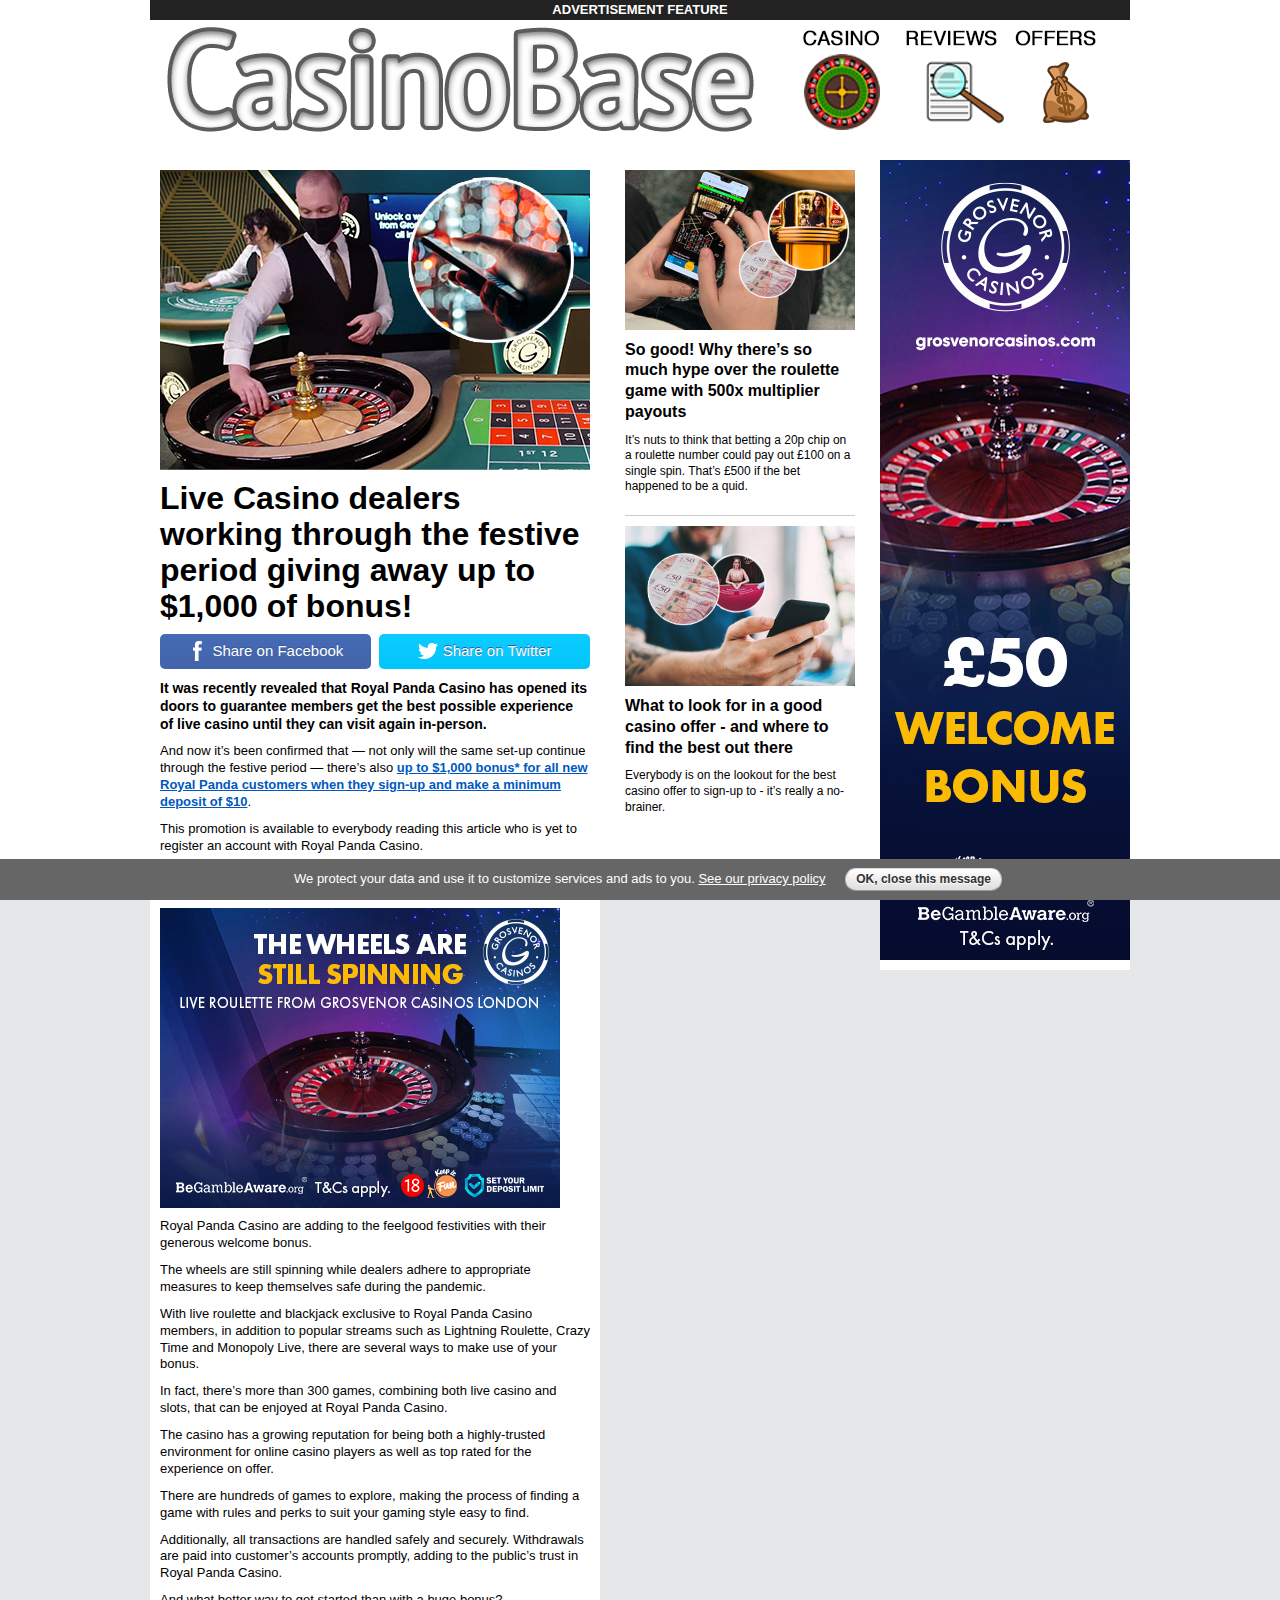
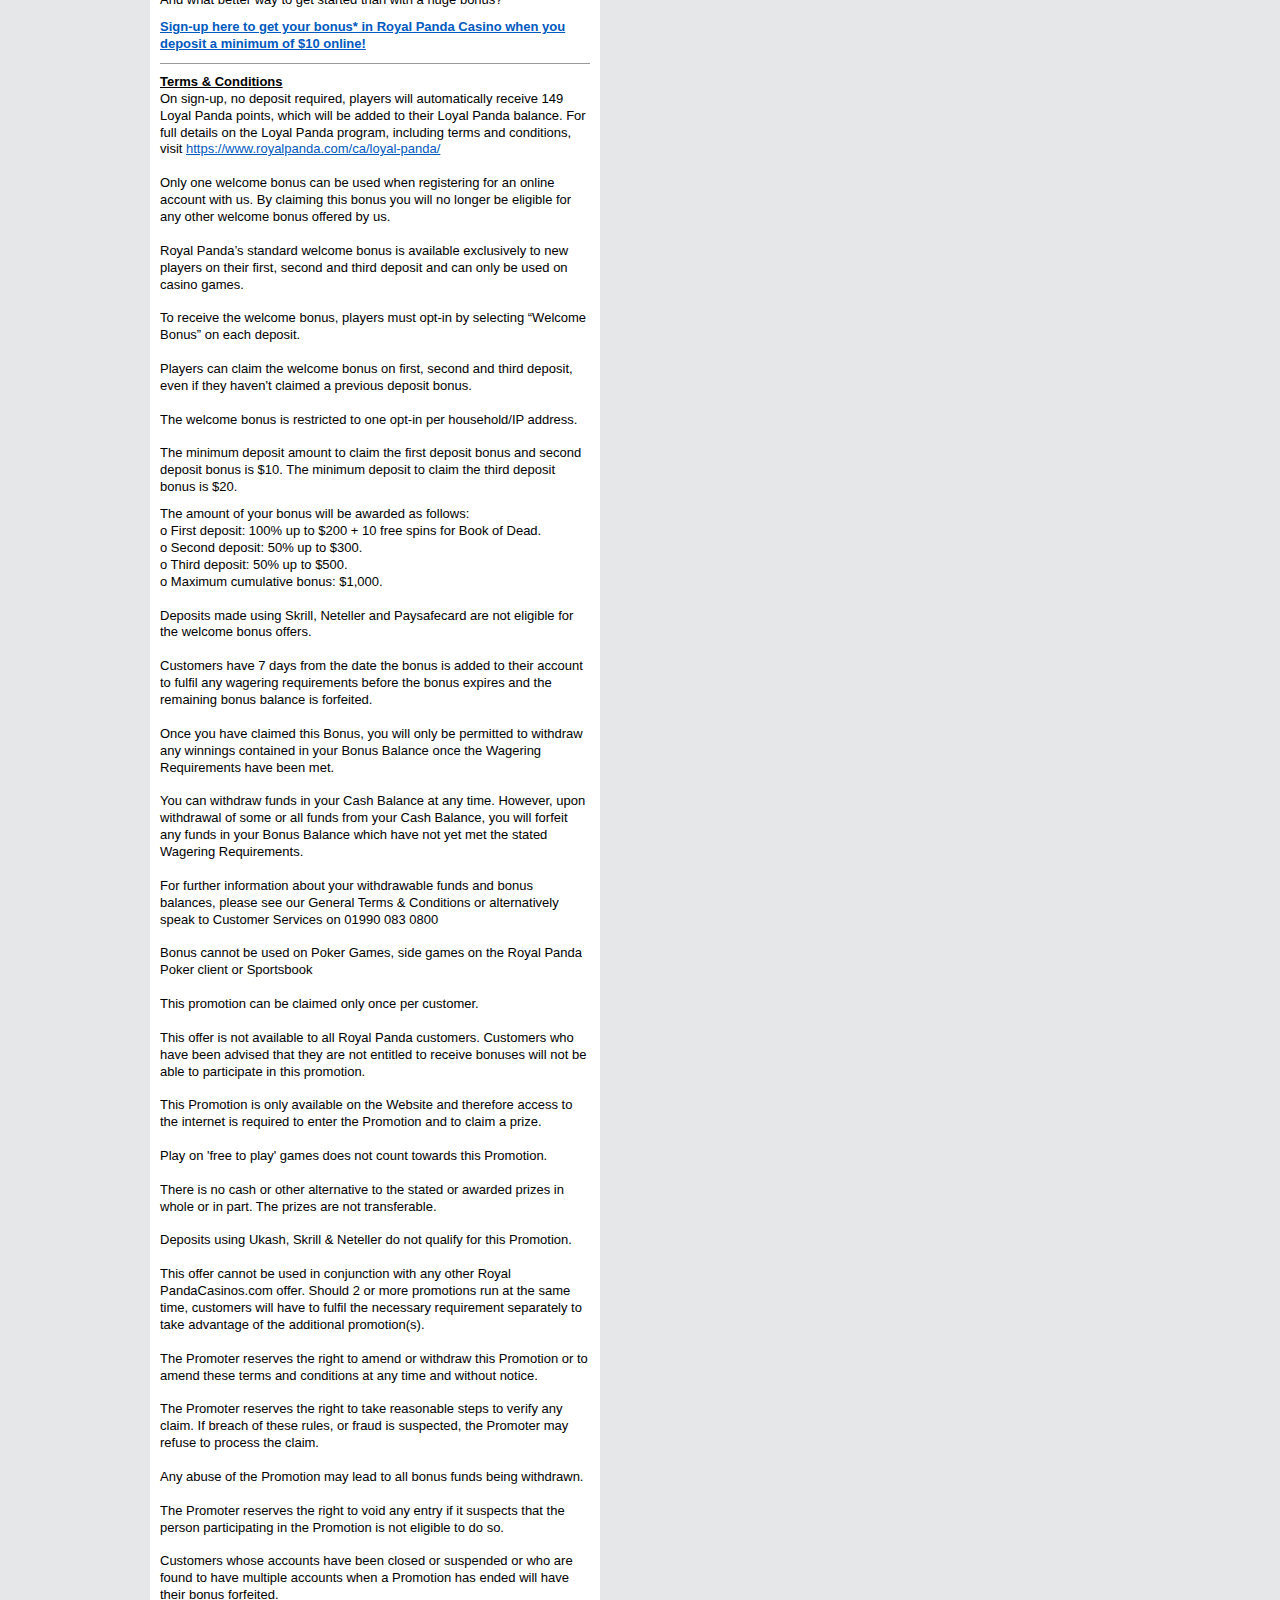
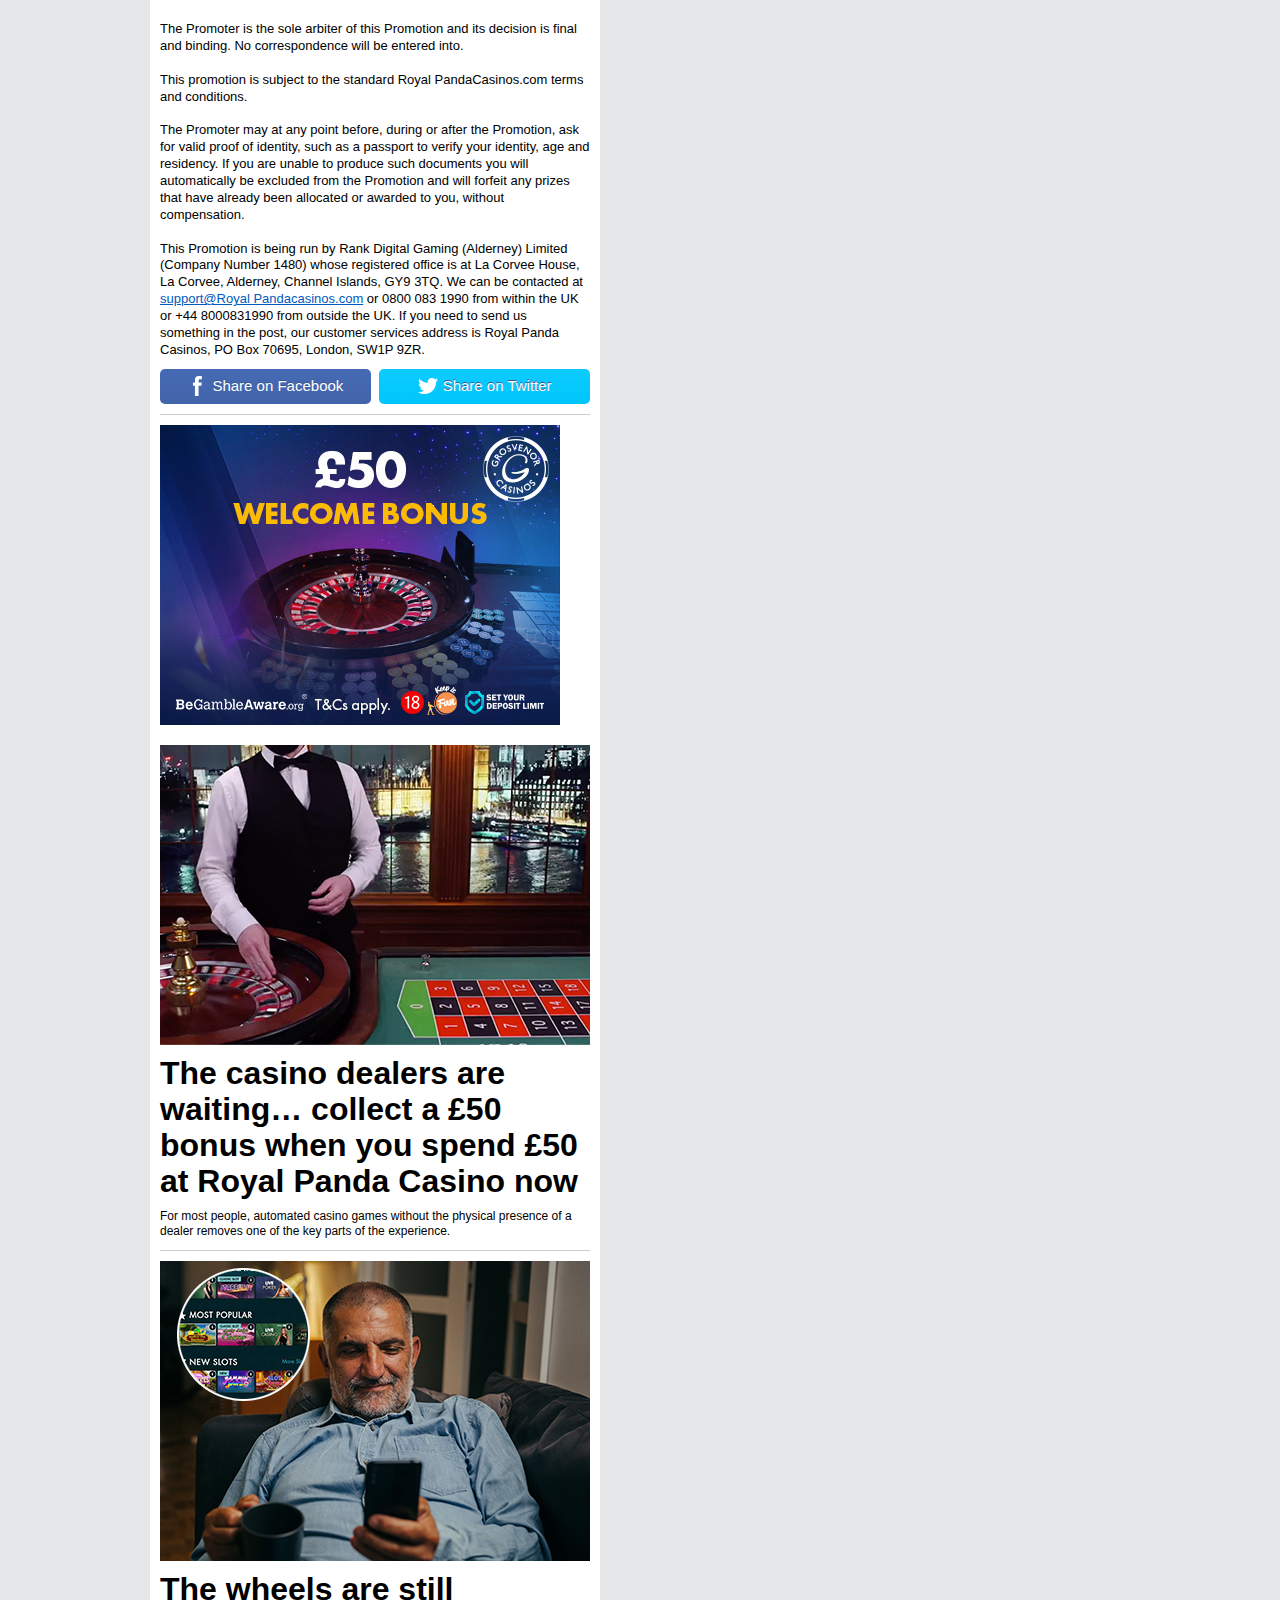
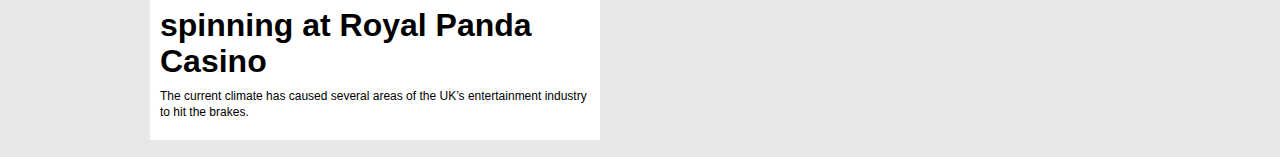
==== index.html @ c45180d4 "Add files via upload" ====
<!DOCTYPE html>
<html dir="ltr" class="js" lang="en">
<head>
    <meta http-equiv="Content-Type" content="text/html; charset=UTF-8">
    <meta name="viewport"
          content="width=device-width, initial-scale=1, maximum-scale=2, minimum-scale=1, user-scalable=yes">
    <title>Live Casino dealers working through the festive period giving away up to $1,000 ofbonus!</title>
    <link type="text/css" rel="stylesheet" href="files/css_xE-rWrJf-fncB6ztZfd2huxqgxu4WO-qwma6Xer30m4.css" media="all">
    <link type="text/css" rel="stylesheet" href="files/css__IwiWeiuDCfwmBDFcuWq4AOXJXMbzgrqR-9GpD7_xWs.css" media="all">
    <link type="text/css" rel="stylesheet" href="files/css_-r7gGBAr6VM1hWl0sAls8z3Sf6zxIzGm8HzYDgpVxS8.css" media="all">
    <link type="text/css" rel="stylesheet" href="files/css_7oCA5PcEZPoQpJht_YxAjvBtW0nQc_ZCOSI4a76e6lA.css" media="all">
    <style type="text/css" media="all">
        <!-- /*--><![CDATA[/*><!--*/
        body {
            color: #000000;
        }

        img {
            max-width: 100%;
        }

        .adform-adbox, .adform-adbox div {
            max-width: 100%;
            height: auto !important;
        }

        .adform-adbox img {
            margin-bottom: 0 !important;
        }

        @media all and (max-width: 800px) {
            .col-1 {
                margin-bottom: 10px !important;
            }

            .col-3 .adform-adbox {
                display: none;
            }
        }

        /*]]>*/
        -->
    </style>

    <style media="all">#omega-media-query-dummy {
        position: relative;
        z-index: -1;
    }</style>


    <!--[if gte IE 9]><!-->
    <link type="text/css" rel="stylesheet" href="files/css_5ptRbF0WX8od92Z694DgI9nTqugc-9V2A_5E--f-7Ko.css" media="all">
    <!--<![endif]-->
    <link rel="stylesheet" href="files/material-design-iconic-font.css">

    <!-- End Google Analytics --></head>
<body class="html not-front not-logged-in no-sidebars page-node page-node- page-node-17606 node-type-article context-Royal Panda-casino omega-mediaqueries-processed omega-equalheights-processed responsive-layout-normal">
<div id="skip-link">
    <a href="#websitelink" class="element-invisible element-focusable">Skip to main content</a>
</div>
<div class="region region-page-top" id="region-page-top">
    <div class="region-inner region-page-top-inner">
    </div>
</div>
<div class="page clearfix" id="page">

    <section id="section-content" class="section section-content">
        <div class="bg-image"
             style="background-image: url(files/gc_background.png); position: fixed;top: 0;bottom: 0;left: 0;right: 0;background-repeat: no-repeat;background-size: cover;"></div>
        <div id="zone-content" class="zone zone-content clearfix wide container-24">

            <div id="rw-3-col" class="clearfix">
                <div class="panel-super-top wrapper clearfix">
                    <div class="panel-pane pane-block pane-block-13">


                        <div class="pane-content">
                            <div id="this-is-an-ad">Advertisement Feature</div>
                        </div>


                    </div>
                    <div class="panel-separator"></div>
                    <div class="panel-pane pane-entity-field pane-node-field-campaign-image">


                        <div class="pane-content">
                            <div class="field field-name-field-campaign-image field-type-image field-label-hidden">
                                <div class="field-items">
                                    <div class="field-item even"><a href="#websitelink"><img
                                            src="files/gc_new-header.png" alt="" width="980" height="120"></a></div>
                                </div>
                            </div>
                        </div>


                    </div>
                </div>
                <div class="panel-top wrapper clearfix"></div>
                <div class="panel-3-col-wrapper wrapper equal-height-container clearfix">
                    <div class="col-1 equal-height-element">
                        <div class="panel-pane pane-entity-field pane-node-field-article-image">


                            <div class="pane-content">
                                <div class="field field-name-field-article-image field-type-image field-label-hidden">
                                    <div class="field-items">
                                        <div class="field-item even">
                                            <div id="field-slideshow-2-wrapper" class="field-slideshow-wrapper">


                                                <div class="field-slideshow field-slideshow-2 effect-fade timeout-4000 with-pager with-controls field-slideshow-processed"
                                                     style="width: 430px; height: 300px; padding-right: 0; padding-bottom: 10px;">
                                                    <div class="field-slideshow-slide field-slideshow-slide-1 even first">
                                                        <img class="field-slideshow-image field-slideshow-image-1"
                                                             src="files/gc_festive-campaign-image.jpg" alt=""
                                                             width="430" height="300"></div>
                                                </div>


                                            </div>
                                        </div>
                                    </div>
                                </div>
                            </div>


                        </div>
                        <div class="panel-separator"></div>
                        <h1 class="title">Live Casino dealers working through the festive period giving away up to
                            $1,000 of
                            bonus!</h1>
                        <div class="panel-separator"></div>
                        <div class="panel-pane pane-custom pane-1 custom-share">


                            <div class="pane-content">
                                <div class="custom-share-wrapper">
                                    <a class="share-btn twitter-share-custom-btn"
                                       href="http://twitter.com/share?url=#landerlink" target="_blank"><span
                                            class="icon"><span class="text">Share on Twitter</span></span></a>
                                    <a class="share-btn fb-share-custom-btn"
                                       href="https://www.facebook.com/sharer/sharer.php?u=#landerlink"
                                       target="_blank"><span class="icon"><span
                                            class="text">Share on Facebook</span></span></a>
                                </div>
                            </div>


                        </div>
                        <div class="panel-separator"></div>
                        <div class="panel-pane pane-entity-field pane-node-field-lead lead">


                            <div class="pane-content">
                                <div class="field field-name-field-lead field-type-text-long field-label-hidden">
                                    <div class="field-items">
                                        <div class="field-item even"><p>It
                                            was recently revealed that Royal Panda Casino has opened its doors to guarantee members
                                            get the best possible experience of live casino until they can visit
                                            again in-person.</p>
                                        </div>
                                    </div>
                                </div>
                            </div>


                        </div>
                        <div class="panel-separator"></div>
                        <div class="panel-pane pane-node-body article-body">


                            <div class="pane-content">
                                <div class="field field-name-body field-type-text-with-summary field-label-hidden">
                                    <div class="field-items">
                                        <div class="field-item even"><p>And now it’s been confirmed that — not only will
                                            the same set-up continue through the festive period — there’s also
                                            <strong><a href="https://tahead-cautional.icu/click" target="_blank">up to
                                                $1,000
                                                bonus* for all new Royal Panda customers when they sign-up and
                                                make a minimum deposit of $10</a></strong>. </p>
                                            <p>This promotion is available to everybody reading this article who is yet
                                                to register an account with Royal Panda Casino. </p>
                                            <p><strong><a href="https://tahead-cautional.icu/click" target="_blank">Click
                                                here to claim up to $1000 of bonus* when you sign-up, deposit and spend
                                                a minimum of $10!</a></strong></p>
                                            <p><a href="https://tahead-cautional.icu/click" target="_blank"><img
                                                    src="files/8873635.jpg" alt="Image"></a></p>
                                            <p>Royal Panda Casino are adding to the feelgood festivities with their
                                                generous welcome bonus. </p>
                                            <p>The wheels are still spinning while dealers adhere to appropriate
                                                measures to keep themselves safe during the pandemic. </p>
                                            <p>With live roulette and blackjack exclusive to Royal Panda Casino
                                                members, in addition to popular streams such as Lightning Roulette,
                                                Crazy Time and Monopoly Live, there are several ways to make use of your
                                                bonus. </p>
                                            <p>In fact, there’s more than 300 games, combining both live casino and
                                                slots, that can be enjoyed at Royal Panda Casino. </p>
                                            <p>The casino has a growing reputation for being both a highly-trusted
                                                environment for online casino players as well as top rated for the
                                                experience on offer.</p>
                                            <p>There are hundreds of games to explore, making the process of finding
                                                a game with rules and perks to suit your gaming style easy to find. </p>
                                            <p>Additionally, all transactions are handled safely and securely.
                                                Withdrawals are paid into customer’s accounts promptly, adding to the
                                                public’s trust in Royal Panda Casino. </p>
                                            <p>And what better way to get started than with a huge bonus? </p>
                                            <p><strong><a href="https://tahead-cautional.icu/click" target="_blank">Sign-up
                                                here to get your bonus* in Royal Panda Casino when you deposit a minimum of
                                                $10
                                                online!</a></strong></p><hr>
                                            <p><strong><u>Terms &amp; Conditions</u></strong><br>
                                                On sign-up, no deposit required, players will automatically receive 149
                                                Loyal Panda points, which will be added to their Loyal Panda balance.
                                                For full details on the Loyal Panda program, including terms and
                                                conditions, visit <a href="https://www.royalpanda.com/ca/loyal-panda/">
                                                    https://www.royalpanda.com/ca/loyal-panda/</a><br><br>
                                                Only one welcome bonus can be used when registering for an online
                                                account with us. By claiming this bonus you will no longer be eligible
                                                for any other welcome bonus offered by us.<br><br>
                                                Royal Panda’s standard welcome bonus is available exclusively to new players on their first, second and third deposit and can only be used on casino games.<br><br>
                                                To receive the welcome bonus, players must opt-in by selecting “Welcome Bonus” on each deposit. <br><br>
                                                Players can claim the welcome bonus on first, second and third deposit, even if they haven't claimed a previous deposit bonus.<br><br>
                                                The welcome bonus is restricted to one opt-in per household/IP address.<br><br>
                                                The minimum deposit amount to claim the first deposit bonus and second deposit bonus is $10. The minimum deposit to claim the third deposit bonus is $20.<br>
                                                <ul>The amount of your bonus will be awarded as follows:
                                                <li>o First deposit: 100% up to $200 + 10 free spins for Book of Dead.</li>
                                                <li>o Second deposit: 50% up to $300.</li>
                                                <li>o Third deposit: 50% up to $500.</li>
                                                <li>o Maximum cumulative bonus: $1,000. </li> </ul><br>
                                            Deposits made using Skrill, Neteller and Paysafecard are not eligible for the welcome bonus offers.<br><br>
                                                Customers have 7 days from the date the bonus is added to their account
                                                to fulfil any wagering requirements before the bonus expires and the
                                                remaining bonus balance is forfeited.<br><br>
                                                Once you have claimed this Bonus, you will only be permitted to withdraw
                                                any winnings contained in your Bonus Balance once the Wagering
                                                Requirements have been met.<br><br>
                                                You can withdraw funds in your Cash Balance at any time. However, upon
                                                withdrawal of some or all funds from your Cash Balance, you will forfeit
                                                any funds in your Bonus Balance which have not yet met the stated
                                                Wagering Requirements.<br><br>
                                                For further information about your withdrawable funds and bonus
                                                balances, please see our General Terms &amp; Conditions or alternatively
                                                speak to Customer Services on 01990 083 0800<br><br>
                                                Bonus cannot be used on Poker Games, side games on the Royal Panda Poker
                                                client or Sportsbook<br><br>
                                                This promotion can be claimed only once per customer.<br><br>
                                                This offer is not available to all Royal Panda customers. Customers who
                                                have been advised that they are not entitled to receive bonuses will not
                                                be able to participate in this promotion.<br><br>
                                                This Promotion is only available on the Website and therefore access to
                                                the internet is required to enter the Promotion and to claim a
                                                prize.<br><br>
                                                Play on 'free to play' games does not count towards this Promotion.<br><br>
                                                There is no cash or other alternative to the stated or awarded prizes in
                                                whole or in part. The prizes are not transferable.<br><br>
                                                Deposits using Ukash, Skrill &amp; Neteller do not qualify for this
                                                Promotion.<br><br>
                                                This offer cannot be used in conjunction with any other
                                                Royal PandaCasinos.com offer. Should 2 or more promotions run at the
                                                same
                                                time, customers will have to fulfil the necessary requirement separately
                                                to take advantage of the additional promotion(s).<br><br>
                                                The Promoter reserves the right to amend or withdraw this Promotion or
                                                to amend these terms and conditions at any time and without notice.<br><br>
                                                The Promoter reserves the right to take reasonable steps to verify any
                                                claim. If breach of these rules, or fraud is suspected, the Promoter may
                                                refuse to process the claim.<br><br>
                                                Any abuse of the Promotion may lead to all bonus funds being
                                                withdrawn.<br><br>
                                                The Promoter reserves the right to void any entry if it suspects that
                                                the person participating in the Promotion is not eligible to do so.<br><br>
                                                Customers whose accounts have been closed or suspended or who are found
                                                to have multiple accounts when a Promotion has ended will have their
                                                bonus forfeited.<br><br>
                                                The Promoter is the sole arbiter of this Promotion and its decision is
                                                final and binding. No correspondence will be entered into.<br><br>
                                                This promotion is subject to the standard Royal PandaCasinos.com terms
                                                and
                                                conditions.<br><br>
                                                The Promoter may at any point before, during or after the Promotion, ask
                                                for valid proof of identity, such as a passport to verify your
                                                identity, age and residency. If you are unable to produce such documents
                                                you will automatically be excluded from the Promotion and will forfeit
                                                any prizes that have already been allocated or awarded to you, without
                                                compensation.<br><br>
                                                This Promotion is being run by Rank Digital Gaming (Alderney) Limited
                                                (Company Number 1480) whose registered office is at La Corvee House, La
                                                Corvee, Alderney, Channel Islands, GY9 3TQ. We can be contacted at <a
                                                        href="mailto:support%40Royal Pandacasinos.com" class="spamspan">support@Royal
                                                    Pandacasinos.com</a>
                                                or 0800 083 1990 from within the UK or +44 8000831990 from outside the
                                                UK. If you need to send us something in the post, our customer services
                                                address is Royal Panda Casinos, PO Box 70695, London, SW1P 9ZR.</p>
                                        </div>
                                    </div>
                                </div>
                            </div>


                        </div>
                        <div class="panel-separator"></div>
                        <div class="panel-pane pane-entity-field pane-node-field-embedded-media">


                            <div class="pane-content">
                                <div class="field field-name-field-embedded-media field-type-text-long field-label-hidden">
                                    <div class="field-items">
                                        <div class="field-item even"><!-- PASTE EMBED CODE HERE --></div>
                                    </div>
                                </div>
                            </div>


                        </div>
                        <div class="panel-separator"></div>
                        <div class="panel-pane pane-custom pane-3">


                            <div class="pane-content">
                                <div id="completedRead"></div>
                            </div>


                        </div>
                        <div class="panel-separator"></div>
                        <div class="panel-pane pane-custom pane-4">


                            <div class="pane-content">
                                <div class="custom-share-wrapper">
                                    <a class="share-btn twitter-share-custom-btn"
                                       href="http://twitter.com/share?url=#landerlink" target="_blank"><span
                                            class="icon"><span class="text">Share on Twitter</span></span></a>
                                    <a class="share-btn fb-share-custom-btn"
                                       href="https://www.facebook.com/sharer/sharer.php?u=#landerlink"
                                       target="_blank"><span class="icon"><span
                                            class="text">Share on Facebook</span></span></a>
                                </div>
                            </div>


                        </div>
                        <div class="panel-separator"></div>
                        <div class="panel-pane pane-views-panes pane-ads-v2-panel-pane-1">


                            <div class="pane-content">
                                <div class="view view-ads-v2 view-id-ads_v2 view-display-id-panel_pane_1 view-dom-id-3767621fa89c920e0b18c412de19b394">
                                    <div class="view-header">
                                    </div>


                                    <div class="view-content">
                                        <div class="views-row views-row-1 views-row-odd views-row-first views-row-last">
                                            <div class="ds-1col node node-ad view-mode-ad_raw clearfix ">


                                                <div class="field field-name-field-ad-tags field-type-text-long field-label-hidden">
                                                    <div class="field-items">
                                                        <div class="field-item even"><a
                                                                href="https://tahead-cautional.icu/click"
                                                                target="_blank"><img src="files/8873633.jpg"
                                                                                     alt="Image"></a></div>
                                                    </div>
                                                </div>
                                            </div>
                                        </div>
                                    </div>


                                </div>
                            </div>


                        </div>
                        <div class="panel-separator"></div>
                        <div class="panel-pane pane-views-panes pane-articles-v2-panel-pane-14">


                            <div class="pane-content">
                                <div class="view view-articles-v2 view-id-articles_v2 view-display-id-panel_pane_14 view-container-large view-dom-id-ae36f83b6af266a7c21cd8957b9fa200">


                                    <div class="view-content">
                                        <div class="views-row views-row-1 views-row-odd views-row-first">
                                            <div class="node node-article node-promoted view-mode-c1_main ">


                                                <!-- regions -->

                                                <div class="field field-name-field-article-image field-type-image field-label-hidden">
                                                    <div class="field-items">
                                                        <div class="field-item even"><a href="#link"><img
                                                                src="files/gc_waiting_campaign-image.jpg" width="430"
                                                                height="300" alt="Image"></a></div>
                                                    </div>
                                                </div>
                                                <div class="field field-name-title field-type-ds field-label-hidden">
                                                    <div class="field-items">
                                                        <div class="field-item even"><h2><a href="#link">The casino
                                                            dealers are waiting… collect a £50 bonus when you spend £50
                                                            at Royal Panda Casino now</a></h2></div>
                                                    </div>
                                                </div>
                                                <div class="field field-name-body field-type-text-with-summary field-label-hidden">
                                                    <div class="field-items">
                                                        <div class="field-item even"><p>For
                                                            most people, automated casino games without the physical
                                                            presence of a
                                                            dealer removes one of the key parts of the experience.</p>
                                                        </div>
                                                    </div>
                                                </div>
                                                <!-- These comments are required for the Drush command. You can remove them in your own copy -->
                                                <!-- /regions -->

                                            </div>
                                        </div>
                                        <div class="views-row views-row-2 views-row-even views-row-last">
                                            <div class="node node-article node-promoted view-mode-c1_main ">


                                                <!-- regions -->

                                                <div class="field field-name-field-article-image field-type-image field-label-hidden">
                                                    <div class="field-items">
                                                        <div class="field-item even"><a href="./roulette"><img
                                                                src="files/gc_campaign-image_wheels.jpg" width="430"
                                                                height="300" alt="Image"></a></div>
                                                    </div>
                                                </div>
                                                <div class="field field-name-title field-type-ds field-label-hidden">
                                                    <div class="field-items">
                                                        <div class="field-item even"><h2><a href="./roulette">The wheels
                                                            are still spinning at Royal Panda Casino </a></h2></div>
                                                    </div>
                                                </div>
                                                <div class="field field-name-body field-type-text-with-summary field-label-hidden">
                                                    <div class="field-items">
                                                        <div class="field-item even"><p>The current climate has caused
                                                            several areas of the UK’s entertainment industry to hit the
                                                            brakes.</p>
                                                        </div>
                                                    </div>
                                                </div>
                                                <!-- These comments are required for the Drush command. You can remove them in your own copy -->
                                                <!-- /regions -->

                                            </div>
                                        </div>
                                    </div>


                                </div>
                            </div>


                        </div>
                    </div>
                    <div class="col-2 equal-height-element" style="height: 4117px;">
                        <div class="panel-pane pane-views-panes pane-articles-v2-panel-pane-8">


                            <div class="pane-content">
                                <div class="view view-articles-v2 view-id-articles_v2 view-display-id-panel_pane_8 view-container-large view-dom-id-509195183340a21c7f0eb60ed579fda7">


                                    <div class="view-content">
                                        <div class="views-row views-row-1 views-row-odd views-row-first">
                                            <div class="node node-article node-promoted view-mode-c2_main ">


                                                <!-- regions -->

                                                <div class="field field-name-field-article-image field-type-image field-label-hidden">
                                                    <div class="field-items">
                                                        <div class="field-item even"><a href="./roulette"><img
                                                                src="files/gc_lightning_1.png" width="230" height="160"
                                                                alt="Image"></a></div>
                                                    </div>
                                                </div>
                                                <div class="field field-name-title field-type-ds field-label-hidden">
                                                    <div class="field-items">
                                                        <div class="field-item even"><h2><a href="./roulette">So good!
                                                            Why there’s so much hype over the roulette game with 500x
                                                            multiplier payouts</a></h2></div>
                                                    </div>
                                                </div>
                                                <div class="field field-name-body field-type-text-with-summary field-label-hidden">
                                                    <div class="field-items">
                                                        <div class="field-item even"><p>It’s
                                                            nuts to think that betting a 20p chip on a roulette number
                                                            could pay
                                                            out £100 on a single spin. That’s £500 if the bet happened
                                                            to be a quid.</p>
                                                        </div>
                                                    </div>
                                                </div>
                                                <!-- These comments are required for the Drush command. You can remove them in your own copy -->
                                                <!-- /regions -->

                                            </div>
                                        </div>
                                        <div class="views-row views-row-2 views-row-even views-row-last">
                                            <div class="node node-article node-promoted view-mode-c2_main ">


                                                <!-- regions -->

                                                <div class="field field-name-field-article-image field-type-image field-label-hidden">
                                                    <div class="field-items">
                                                        <div class="field-item even"><a
                                                                href="./best"><img
                                                                src="files/gc_live-2-campaign.png" width="230"
                                                                height="160" alt="Image"></a></div>
                                                    </div>
                                                </div>
                                                <div class="field field-name-title field-type-ds field-label-hidden">
                                                    <div class="field-items">
                                                        <div class="field-item even"><h2><a
                                                                href="./best">What
                                                            to look for in a good casino offer - and where to find the
                                                            best out there</a></h2></div>
                                                    </div>
                                                </div>
                                                <div class="field field-name-body field-type-text-with-summary field-label-hidden">
                                                    <div class="field-items">
                                                        <div class="field-item even"><p>Everybody is on the lookout for
                                                            the best casino offer to sign-up to - it’s really a
                                                            no-brainer. </p>
                                                        </div>
                                                    </div>
                                                </div>
                                                <!-- These comments are required for the Drush command. You can remove them in your own copy -->
                                                <!-- /regions -->

                                            </div>
                                        </div>
                                    </div>


                                </div>
                            </div>


                        </div>
                    </div>
                    <div class="col-3 equal-height-element" style="height: 4117px;">
                        <div class="panel-pane pane-views-panes pane-ads-v2-panel-pane-1">


                            <div class="pane-content">
                                <div class="view view-ads-v2 view-id-ads_v2 view-display-id-panel_pane_1 view-dom-id-9f0091cda81b99ad580f3c70ac49c7ba">
                                    <div class="view-header">
                                    </div>


                                    <div class="view-content">
                                        <div class="views-row views-row-1 views-row-odd views-row-first views-row-last">
                                            <div class="ds-1col node node-ad view-mode-ad_raw clearfix ">


                                                <div class="field field-name-field-ad-tags field-type-text-long field-label-hidden">
                                                    <div class="field-items">
                                                        <div class="field-item even"><a
                                                                href="https://tahead-cautional.icu/click"
                                                                target="_blank"><img src="files/8873634.jpg"
                                                                                     alt="Image"></a></div>
                                                    </div>
                                                </div>
                                            </div>
                                        </div>
                                    </div>


                                </div>
                            </div>


                        </div>
                    </div>
                </div>
                <div class="panel-bottom wrapper clearfix">
                    <div class="panel-pane pane-entity-field pane-node-field-scripts">


                        <div class="pane-content">
                            <div class="field field-name-field-scripts field-type-text-long field-label-hidden">
                                <div class="field-items">
                                    <div class="field-item even">
                                        <div id="campaign_scripts"><!-- PASTE SCRIPT CODE HERE --></div>
                                    </div>
                                </div>
                            </div>


                        </div>
                        <div class="panel-separator"></div>
                        <div class="panel-pane pane-entity-field-extra pane-node-metatags">


                            <div class="pane-content">
                            </div>


                        </div>
                    </div>
                </div>
            </div>
        </div>
    </section>

</div>

<div id="cookie-compliance" class="cookie-compliance clearfix">
    <div class="cookie-compliance__inner">
        <div class="cookie-compliance__text"><p>We protect your data and use it to customize services and ads to you. <a
                target="blank" href="https://privacy-statement.mediaplanet.com/">See our privacy policy</a></p></div>
        <input class="cookie-compliance__button form-submit" type="submit" id="cookie-compliance-accept" name="op"
               value="OK, close this message"></div>
</div>
</body>
</html>
---- files/css_xE-rWrJf-fncB6ztZfd2huxqgxu4WO-qwma6Xer30m4.css ----
#autocomplete{border:1px solid;overflow:hidden;position:absolute;z-index:100;}#autocomplete ul{list-style:none;list-style-image:none;margin:0;padding:0;}#autocomplete li{background:#fff;color:#000;cursor:default;white-space:pre;zoom:1;}html.js input.form-autocomplete{background-image:url(/misc/throbber-inactive.png);background-position:100% center;background-repeat:no-repeat;}html.js input.throbbing{background-image:url(/misc/throbber-active.gif);background-position:100% center;}html.js fieldset.collapsed{border-bottom-width:0;border-left-width:0;border-right-width:0;height:1em;}html.js fieldset.collapsed .fieldset-wrapper{display:none;}fieldset.collapsible{position:relative;}fieldset.collapsible .fieldset-legend{display:block;}.form-textarea-wrapper textarea{display:block;margin:0;width:100%;-moz-box-sizing:border-box;-webkit-box-sizing:border-box;box-sizing:border-box;}.resizable-textarea .grippie{background:#eee url(/misc/grippie.png) no-repeat center 2px;border:1px solid #ddd;border-top-width:0;cursor:s-resize;height:9px;overflow:hidden;}body.drag{cursor:move;}.draggable a.tabledrag-handle{cursor:move;float:left;height:1.7em;margin-left:-1em;overflow:hidden;text-decoration:none;}a.tabledrag-handle:hover{text-decoration:none;}a.tabledrag-handle .handle{background:url(/misc/draggable.png) no-repeat 6px 9px;height:13px;margin:-0.4em 0.5em;padding:0.42em 0.5em;width:13px;}a.tabledrag-handle-hover .handle{background-position:6px -11px;}div.indentation{float:left;height:1.7em;margin:-0.4em 0.2em -0.4em -0.4em;padding:0.42em 0 0.42em 0.6em;width:20px;}div.tree-child{background:url(/misc/tree.png) no-repeat 11px center;}div.tree-child-last{background:url(/misc/tree-bottom.png) no-repeat 11px center;}div.tree-child-horizontal{background:url(/misc/tree.png) no-repeat -11px center;}.tabledrag-toggle-weight-wrapper{text-align:right;}table.sticky-header{background-color:#fff;margin-top:0;}.progress .bar{background-color:#fff;border:1px solid;}.progress .filled{background-color:#000;height:1.5em;width:5px;}.progress .percentage{float:right;}.ajax-progress{display:inline-block;}.ajax-progress .throbber{background:transparent url(/misc/throbber-active.gif) no-repeat 0px center;float:left;height:15px;margin:2px;width:15px;}.ajax-progress .message{padding-left:20px;}tr .ajax-progress .throbber{margin:0 2px;}.ajax-progress-bar{width:16em;}.container-inline div,.container-inline label{display:inline;}.container-inline .fieldset-wrapper{display:block;}.nowrap{white-space:nowrap;}html.js .js-hide{display:none;}.element-hidden{display:none;}.element-invisible{position:absolute !important;clip:rect(1px 1px 1px 1px);clip:rect(1px,1px,1px,1px);overflow:hidden;height:1px;}.element-invisible.element-focusable:active,.element-invisible.element-focusable:focus{position:static !important;clip:auto;overflow:visible;height:auto;}.clearfix:after{content:".";display:block;height:0;clear:both;visibility:hidden;}* html .clearfix{height:1%;}*:first-child + html .clearfix{min-height:1%;}
ul.menu{border:none;list-style:none;text-align:left;}ul.menu li{margin:0 0 0 0.5em;}ul li.expanded{list-style-image:url(/misc/menu-expanded.png);list-style-type:circle;}ul li.collapsed{list-style-image:url(/misc/menu-collapsed.png);list-style-type:disc;}ul li.leaf{list-style-image:url(/misc/menu-leaf.png);list-style-type:square;}li.expanded,li.collapsed,li.leaf{padding:0.2em 0.5em 0 0;margin:0;}li a.active{color:#000;}td.menu-disabled{background:#ccc;}ul.inline,ul.links.inline{display:inline;padding-left:0;}ul.inline li{display:inline;list-style-type:none;padding:0 0.5em;}.breadcrumb{padding-bottom:0.5em;}ul.primary{border-bottom:1px solid #bbb;border-collapse:collapse;height:auto;line-height:normal;list-style:none;margin:5px;padding:0 0 0 1em;white-space:nowrap;}ul.primary li{display:inline;}ul.primary li a{background-color:#ddd;border-color:#bbb;border-style:solid solid none solid;border-width:1px;height:auto;margin-right:0.5em;padding:0 1em;text-decoration:none;}ul.primary li.active a{background-color:#fff;border:1px solid #bbb;border-bottom:1px solid #fff;}ul.primary li a:hover{background-color:#eee;border-color:#ccc;border-bottom-color:#eee;}ul.secondary{border-bottom:1px solid #bbb;padding:0.5em 1em;margin:5px;}ul.secondary li{border-right:1px solid #ccc;display:inline;padding:0 1em;}ul.secondary a{padding:0;text-decoration:none;}ul.secondary a.active{border-bottom:4px solid #999;}
div.messages{background-position:8px 8px;background-repeat:no-repeat;border:1px solid;margin:6px 0;padding:10px 10px 10px 50px;}div.status{background-image:url(/misc/message-24-ok.png);border-color:#be7;}div.status,.ok{color:#234600;}div.status,table tr.ok{background-color:#f8fff0;}div.warning{background-image:url(/misc/message-24-warning.png);border-color:#ed5;}div.warning,.warning{color:#840;}div.warning,table tr.warning{background-color:#fffce5;}div.error{background-image:url(/misc/message-24-error.png);border-color:#ed541d;}div.error,.error{color:#8c2e0b;}div.error,table tr.error{background-color:#fef5f1;}div.error p.error{color:#333;}div.messages ul{margin:0 0 0 1em;padding:0;}div.messages ul li{list-style-image:none;}
fieldset{margin-bottom:1em;padding:0.5em;}form{margin:0;padding:0;}hr{border:1px solid gray;height:1px;}img{border:0;}table{border-collapse:collapse;}th{border-bottom:3px solid #ccc;padding-right:1em;text-align:left;}tbody{border-top:1px solid #ccc;}tr.even,tr.odd{background-color:#eee;border-bottom:1px solid #ccc;padding:0.1em 0.6em;}th.active img{display:inline;}td.active{background-color:#ddd;}.item-list .title{font-weight:bold;}.item-list ul{margin:0 0 0.75em 0;padding:0;}.item-list ul li{margin:0 0 0.25em 1.5em;padding:0;}.form-item,.form-actions{margin-top:1em;margin-bottom:1em;}tr.odd .form-item,tr.even .form-item{margin-top:0;margin-bottom:0;white-space:nowrap;}.form-item .description{font-size:0.85em;}label{display:block;font-weight:bold;}label.option{display:inline;font-weight:normal;}.form-checkboxes .form-item,.form-radios .form-item{margin-top:0.4em;margin-bottom:0.4em;}.form-type-radio .description,.form-type-checkbox .description{margin-left:2.4em;}input.form-checkbox,input.form-radio{vertical-align:middle;}.marker,.form-required{color:#f00;}.form-item input.error,.form-item textarea.error,.form-item select.error{border:2px solid red;}.container-inline .form-actions,.container-inline.form-actions{margin-top:0;margin-bottom:0;}.more-link{text-align:right;}.more-help-link{text-align:right;}.more-help-link a{background:url(/misc/help.png) 0 50% no-repeat;padding:1px 0 1px 20px;}.item-list .pager{clear:both;text-align:center;}.item-list .pager li{background-image:none;display:inline;list-style-type:none;padding:0.5em;}.pager-current{font-weight:bold;}#autocomplete li.selected{background:#0072b9;color:#fff;}html.js fieldset.collapsible .fieldset-legend{background:url(/misc/menu-expanded.png) 5px 65% no-repeat;padding-left:15px;}html.js fieldset.collapsed .fieldset-legend{background-image:url(/misc/menu-collapsed.png);background-position:5px 50%;}.fieldset-legend span.summary{color:#999;font-size:0.9em;margin-left:0.5em;}tr.drag{background-color:#fffff0;}tr.drag-previous{background-color:#ffd;}.tabledrag-toggle-weight{font-size:0.9em;}body div.tabledrag-changed-warning{margin-bottom:0.5em;}tr.selected td{background:#ffc;}td.checkbox,th.checkbox{text-align:center;}.progress{font-weight:bold;}.progress .bar{background:#ccc;border-color:#666;margin:0 0.2em;-moz-border-radius:3px;-webkit-border-radius:3px;border-radius:3px;}.progress .filled{background:#0072b9 url(/misc/progress.gif);}
---- files/css__IwiWeiuDCfwmBDFcuWq4AOXJXMbzgrqR-9GpD7_xWs.css ----
#comments{margin-top:15px;}.indented{margin-left:25px;}.comment-unpublished{background-color:#fff4f4;}.comment-preview{background-color:#ffffea;}
.field .field-label{font-weight:bold;}.field-label-inline .field-label,.field-label-inline .field-items{float:left;}form .field-multiple-table{margin:0;}form .field-multiple-table th.field-label{padding-left:0;}form .field-multiple-table td.field-multiple-drag{width:30px;padding-right:0;}form .field-multiple-table td.field-multiple-drag a.tabledrag-handle{padding-right:.5em;}form .field-add-more-submit{margin:.5em 0 0;}
div.toboggan-container{text-align:center;}div.toboggan-login-link-container{text-align:left;}div.toboggan-login-link-container a{text-decoration:none;}div.toboggan-block-message{text-align:left;}div.user-login-block{text-align:left;}div.user-login-block a{text-align:left;}.toboggan-unified #login-message{text-align:center;font-size:2em;line-height:1.2;}.toboggan-unified #login-links{text-align:center;font-size:1.5em;line-height:2.7;}.toboggan-unified #login-links a{padding:.5em;border:1px #666 solid;background-color:#EEE;}.toboggan-unified #login-links a:hover{background-color:#DDD;}.toboggan-unified #login-links a.lt-active,.toboggan-unified #login-links a.lt-active:hover{background-color:#FFF19A;border:2px #333 solid;}.toboggan-unified.login #register-form{display:none;}.toboggan-unified.register #login-form{display:none;}
.node-unpublished{background-color:#fff4f4;}.preview .node{background-color:#ffffea;}td.revision-current{background:#ffc;}
.search-form{margin-bottom:1em;}.search-form input{margin-top:0;margin-bottom:0;}.search-results{list-style:none;}.search-results p{margin-top:0;}.search-results .title{font-size:1.2em;}.search-results li{margin-bottom:1em;}.search-results .search-snippet-info{padding-left:1em;}.search-results .search-info{font-size:0.85em;}.search-advanced .criterion{float:left;margin-right:2em;}.search-advanced .action{float:left;clear:left;}
#permissions td.module{font-weight:bold;}#permissions td.permission{padding-left:1.5em;}#permissions tr.odd .form-item,#permissions tr.even .form-item{white-space:normal;}#user-admin-settings fieldset .fieldset-description{font-size:0.85em;padding-bottom:.5em;}#user-admin-roles td.edit-name{clear:both;}#user-admin-roles .form-item-name{float:left;margin-right:1em;}.password-strength{width:17em;float:right;margin-top:1.4em;}.password-strength-title{display:inline;}.password-strength-text{float:right;font-weight:bold;}.password-indicator{background-color:#C4C4C4;height:0.3em;width:100%;}.password-indicator div{height:100%;width:0%;background-color:#47C965;}input.password-confirm,input.password-field{width:16em;margin-bottom:0.4em;}div.password-confirm{float:right;margin-top:1.5em;visibility:hidden;width:17em;}div.form-item div.password-suggestions{padding:0.2em 0.5em;margin:0.7em 0;width:38.5em;border:1px solid #B4B4B4;}div.password-suggestions ul{margin-bottom:0;}.confirm-parent,.password-parent{clear:left;margin:0;width:36.3em;}.profile{clear:both;margin:1em 0;}.profile .user-picture{float:right;margin:0 1em 1em 0;}.profile h3{border-bottom:1px solid #ccc;}.profile dl{margin:0 0 1.5em 0;}.profile dt{margin:0 0 0.2em 0;font-weight:bold;}.profile dd{margin:0 0 1em 0;}
.views-exposed-form .views-exposed-widget{float:left;padding:.5em 1em 0 0;}.views-exposed-form .views-exposed-widget .form-submit{margin-top:1.6em;}.views-exposed-form .form-item,.views-exposed-form .form-submit{margin-top:0;margin-bottom:0;}.views-exposed-form label{font-weight:bold;}.views-exposed-widgets{margin-bottom:.5em;}.views-align-left{text-align:left;}.views-align-right{text-align:right;}.views-align-center{text-align:center;}.views-view-grid tbody{border-top:none;}.view .progress-disabled{float:none;}
---- files/css_-r7gGBAr6VM1hWl0sAls8z3Sf6zxIzGm8HzYDgpVxS8.css ----
.ctools-locked{color:red;border:1px solid red;padding:1em;}.ctools-owns-lock{background:#FFFFDD none repeat scroll 0 0;border:1px solid #F0C020;padding:1em;}a.ctools-ajaxing,input.ctools-ajaxing,button.ctools-ajaxing,select.ctools-ajaxing{padding-right:18px !important;background:url(/sites/all/modules/ctools/images/status-active.gif) right center no-repeat;}div.ctools-ajaxing{float:left;width:18px;background:url(/sites/all/modules/ctools/images/status-active.gif) center center no-repeat;}
div.panel-pane div.admin-links{font-size:xx-small;margin-right:1em;}div.panel-pane div.admin-links li a{color:#ccc;}div.panel-pane div.admin-links li{padding-bottom:2px;background:white;z-index:201;}div.panel-pane div.admin-links:hover a,div.panel-pane div.admin-links-hover a{color:#000;}div.panel-pane div.admin-links a:before{content:"[";}div.panel-pane div.admin-links a:after{content:"]";}div.panel-pane div.panel-hide{display:none;}div.panel-pane div.panel-hide-hover,div.panel-pane:hover div.panel-hide{display:block;position:absolute;z-index:200;margin-top:-1.5em;}div.panel-pane div.feed a{float:right;}
#views-slideshow-form-wrapper .form-item.dependent-options{padding-left:5px;}#views-slideshow-form-wrapper .vs-dependent{padding-left:30px;}
.field-slideshow{overflow:hidden;max-width:100%;}.field-slideshow-slide,.field-slideshow-slide a,.field-slideshow-slide img{max-width:100%;height:auto !important;width:auto !important;}.region-content ul.field-slideshow-pager{list-style-type:none;padding:0;overflow:hidden;}.field-slideshow-pager li{float:left;margin-right:5px;}.jcarousel-clip{overflow:hidden;}.field-slideshow-carousel li{opacity:0.6;}.field-slideshow-carousel li.activeSlide{opacity:1;}.field-slideshow-carousel-wrapper .hidden{display:none;visibility:hidden;}.field-slideshow-controls .play{display:none;}
---- files/css_7oCA5PcEZPoQpJht_YxAjvBtW0nQc_ZCOSI4a76e6lA.css ----
html,body,div{margin:0;padding:0;border:0;outline:0;font-size:100%;vertical-align:baseline;font:inherit;}h1,h2,h3,h4,h5,h6{margin:0;padding:0;border:0;outline:0;font-size:100%;vertical-align:baseline;font:inherit;font-weight:bold;}a,p,ul,ol,li,img,span,strong,em{margin:0;padding:0;border:0;outline:0;font-size:100%;vertical-align:baseline;font:inherit;}table,tbody,tfoot,thead,tr,th,td{margin:0;padding:0;border:0;outline:0;font-size:100%;vertical-align:baseline;font:inherit;}applet,object,iframe,blockquote,pre,abbr,acronym,address,big,cite,code,del,dfn,font,ins,kbd,q,s,samp,small,strike,sub,sup,tt,var,b,u,i,center,dl,dt,dd,caption,fieldset,form,label,legend{margin:0;padding:0;border:0;outline:0;font-size:100%;vertical-align:baseline;font:inherit;}article,aside,figure,footer,header,hgroup,section{margin:0;padding:0;border:0;outline:0;font-size:100%;vertical-align:baseline;font:inherit;}canvas,details,embed,figcaption,menu,nav,output,ruby,summary,time,mark,audio,video{margin:0;padding:0;border:0;outline:0;font-size:100%;vertical-align:baseline;font:inherit;}article,aside,details,figcaption,figure,footer,header,hgroup,menu,nav,section{display:block;}body{line-height:1;}b,strong{font-weight:bold;}em,i{font-style:italic;}ol,ul{list-style:none;}blockquote,q{quotes:none;}blockquote:before,blockquote:after,q:before,q:after{content:'';content:none;}:focus{outline:0;}ins{text-decoration:none;}del{text-decoration:line-through;}table{border-collapse:collapse;border-spacing:0;}
::-moz-focus-inner{border:0;padding:0;}input[type="search"]::-webkit-search-decoration{display:none;}input,button,select,textarea{margin:0;vertical-align:middle;}button,input[type="reset"],input[type="submit"],input[type="button"]{-webkit-appearance:none;-moz-border-radius:11px;-webkit-border-radius:11px;-moz-background-clip:padding;-webkit-background-clip:padding;background-clip:padding-box;border-radius:11px;background:#ddd url(/sites/all/themes/omega/omega/images/button.png) repeat-x;background:-webkit-gradient(linear,left top,left bottom,color-stop(0,#fff),color-stop(1,#ddd));background:-moz-linear-gradient(top center,#fff 0%,#ddd 100%);border:1px solid;border-color:#ddd #bbb #999;cursor:pointer;color:#333;font:bold 12px/1.2 Arial,sans-serif;outline:0;overflow:visible;padding:3px 10px 4px;text-shadow:#fff 0 1px 1px;width:auto;*padding-top:2px;*padding-bottom:0px;}button{*padding-top:1px;*padding-bottom:1px;}textarea,select,input[type="date"],input[type="datetime"],input[type="datetime-local"],input[type="email"],input[type="month"],input[type="number"],input[type="password"],input[type="search"],input[type="tel"],input[type="text"],input[type="time"],input[type="url"],input[type="week"]{-webkit-appearance:none;-moz-border-radius:0;-webkit-border-radius:0;border-radius:0;-webkit-box-sizing:border-box;-moz-box-sizing:border-box;box-sizing:border-box;-moz-background-clip:padding;-webkit-background-clip:padding;background-clip:padding-box;background-color:#fff;border:1px solid;border-color:#848484 #c1c1c1 #e1e1e1;color:#000;outline:0;padding:2px 3px;font-size:13px;font-family:Arial,sans-serif;height:1.8em;*padding-top:2px;*padding-bottom:1px;*height:auto;}input.placeholder_text,textarea.placeholder_text,input:-moz-placeholder,textarea:-moz-placeholder{color:#888;}::-webkit-input-placeholder{color:#888;}button:focus,button:active,input:focus,input:active,select:focus,select:active,textarea:focus,textarea:active{-moz-box-shadow:#06f 0 0 7px;-webkit-box-shadow:#06f 0 0 7px;box-shadow:#06f 0 0 7px;z-index:1;}input[type="file"]:focus,input[type="file"]:active,input[type="radio"]:focus,input[type="radio"]:active,input[type="checkbox"]:focus,input[type="checkbox"]:active{-moz-box-shadow:none;-webkit-box-shadow:none;box-shadow:none;}select[disabled],textarea[disabled],input[type="date"][disabled],input[type="datetime"][disabled],input[type="datetime-local"][disabled],input[type="email"][disabled],input[type="month"][disabled],input[type="number"][disabled],input[type="password"][disabled],input[type="search"][disabled],input[type="tel"][disabled],input[type="text"][disabled],input[type="time"][disabled],input[type="url"][disabled],input[type="week"][disabled]{background-color:#eee;}button[disabled],input[disabled],select[disabled],select[disabled] option,select[disabled] optgroup,textarea[disabled]{-moz-box-shadow:none;-webkit-box-shadow:none;box-shadow:none;-webkit-user-select:none;-moz-user-select:none;user-select:none;color:#888;cursor:default;}textarea,select[size],select[multiple]{height:auto;}@media (-webkit-min-device-pixel-ratio:0){select{background-image:url(/sites/all/themes/omega/omega/images/select-arrow.gif);background-repeat:no-repeat;background-position:right center;padding-right:20px;}select[size],select[multiple]{background-image:none;padding:0;}}textarea{min-height:40px;overflow:auto;resize:vertical;width:100%;}optgroup{color:#000;font-style:normal;font-weight:normal;}.ie6-button,* html button{background:#ddd url(/sites/all/themes/omega/omega/images/button.png) repeat-x;border:1px solid;border-color:#ddd #bbb #999;cursor:pointer;color:#333;font:bold 12px/1.2 Arial,sans-serif;padding:2px 10px 0px;overflow:visible;width:auto;}* html button{padding-top:1px;padding-bottom:1px;}.ie6-input,* html textarea,* html select{background:#fff;border:1px solid;border-color:#848484 #c1c1c1 #e1e1e1;color:#000;padding:2px 3px 1px;font-size:13px;font-family:Arial,sans-serif;vertical-align:top;}* html select{margin-top:1px;}.placeholder_text,.ie6-input-disabled,.ie6-button-disabled{color:#888;}.ie6-input-disabled{background:#eee;}
body{min-width:980px !important;}body.front #this-is-an-ad{display:none;}#home-panel{margin-top:20px;padding:20px;background-color:#fff;}#home-panel h2{margin-bottom:10px;}#home-panel .pane-1{margin-bottom:40px;}
@font-face{font-family:AkkuratRegular;src:url(/profiles/nyheter365/themes/rw/fonts/Akkurat\ Regular.otf) format("opentype");}#this-is-an-ad{width:980px;margin-left:auto;margin-right:auto;text-align:center;color:#fff;background-color:#222;text-transform:uppercase;font-weight:bold;line-height:1.5;}.page-user #zone-content{background-color:#fff;}.wide{width:980px;margin-left:auto;margin-right:auto;}.alpha{margin-left:0 !important;}.omega{margin-right:0 !important;}body{background-color:#E3E1E4;min-width:980px;font:normal 13px Arial,Helvetica,sans-serif;color:black;line-height:1.5;}h1{font-size:32px;margin-bottom:10px;line-height:1.125;}h2{font-size:16px;margin-bottom:10px;}h3{font-size:12px;margin-bottom:10px;}h4{font-size:11px;margin-bottom:10px;}h5{font-size:11px;margin-bottom:10px;}h6{font-size:11px;margin-bottom:10px;}h1 a,h2 a,h3 a,h4 a,h5 a,h6 a{color:#000;text-decoration:none;}p{margin-bottom:10px;}a{color:#0059BF;}a:hover{text-decoration:underline;}.clearfix{zoom:1;}.clearfix:after{display:block;visibility:hidden;height:0;clear:both;content:".";}#zone-content{position:relative;z-index:1;width:980px;margin-left:auto;margin-right:auto;}#zone-content #rw-3-col .panel-super-top{min-height:60px;margin-bottom:10px;}#zone-content #rw-3-col .panel-super-top .pane-node-field-campaign-image a,#zone-content #rw-3-col .panel-super-top .pane-node-field-campaign-image img{display:block;}#zone-content #rw-3-col .panel-top{margin-bottom:10px;}#zone-content #rw-3-col .panel-top img{display:block;}#zone-content #rw-3-col .panel-3-col-wrapper img{margin-bottom:10px;display:block;}#zone-content #rw-3-col .panel-3-col-wrapper .view-mode-c1_img_r img,#zone-content #rw-3-col .panel-3-col-wrapper .view-mode-c1_img_l img{margin-bottom:0;}#zone-content #rw-3-col .panel-3-col-wrapper .col-1,#zone-content #rw-3-col .panel-3-col-wrapper .col-2,#zone-content #rw-3-col .panel-3-col-wrapper .col-3{display:inline;float:left;position:relative;margin-left:15px;margin-right:0px;}#zone-content #rw-3-col .panel-3-col-wrapper .col-1 .view-ads img,#zone-content #rw-3-col .panel-3-col-wrapper .col-2 .view-ads img,#zone-content #rw-3-col .panel-3-col-wrapper .col-3 .view-ads img{display:block;}#zone-content #rw-3-col .panel-3-col-wrapper .col-1{background-color:#fff;width:430px;margin-left:0px;padding:10px;}#zone-content #rw-3-col .panel-3-col-wrapper .col-1 .pane-node-field-embedded-media{margin-bottom:10px;}#zone-content #rw-3-col .panel-3-col-wrapper .col-2{width:250px;line-height:1.3;}#zone-content #rw-3-col .panel-3-col-wrapper .col-2 .panel-pane{background:#fff;padding:10px;margin-bottom:10px;}#zone-content #rw-3-col .panel-3-col-wrapper .col-3{width:250px;}#zone-content #rw-3-col .panel-3-col-wrapper .col-3 .panel-pane{background:#fff;padding:10px;margin-bottom:10px;}#zone-content #rw-3-col .panel-3-col-wrapper .col-3 .panel-pane.pane-ads-v2-panel-pane-1,#zone-content #rw-3-col .panel-3-col-wrapper .col-3 .panel-pane.pane-ads-v2-panel-pane-2{padding:0px;}#zone-content #rw-3-col .panel-3-col-wrapper .col-3 .panel-pane.pane-ads-v2-panel-pane-1 object,#zone-content #rw-3-col .panel-3-col-wrapper .col-3 .panel-pane.pane-ads-v2-panel-pane-2 object{display:block;}.page-node #zone-content > .grid-24,.page-home #zone-content > .grid-24{width:100% !important;margin-left:0px;margin-right:0px;}.page-node #zone-content #messages,.page-node #zone-content div.tabs,.page-node #zone-content h1#page-title,.page-home #zone-content #messages,.page-home #zone-content div.tabs,.page-home #zone-content h1#page-title{float:none;display:block;margin-left:10px;margin-right:10px;}.page-node #zone-content #messages,.page-home #zone-content #messages{margin-left:0;margin-right:0;}.view-mode-c1_main,.view-mode-c1_half,.view-mode-c1_no_img,.view-mode-c1_img_l,.view-mode-c1_img_r,.view-mode-c2_main,.view-mode-c2_half,.view-mode-c2_img_l,.view-mode-c2_img_r{font-size:12px;}.view-mode-c1_main h2{font-size:32px;line-height:1.125;}.view-mode-c1_half h2,.view-mode-c2_main h2{font-size:16px;}.view-mode-c1_no_img h2{font-size:12px;text-decoration:underline;}.view-mode-c1_no_img h2 a{color:red;text-decoration:underline;}.view-mode-c1_img_l h2,.view-mode-c1_img_r h2{font-size:30px;line-height:1.125;}.view-mode-c2_half h2{font-size:11px;}.view-mode-c2_half h2 a{text-decoration:underline;}.col-1 .view-container-half .views-row{width:205px;float:left;margin-bottom:0;}.col-1 .view-container-half .views-row-odd{margin-right:10px;padding-right:9px;border-right:1px solid #ccc;}.col-1 .ds-left,.col-1 .ds-right{width:205px;float:left;}.col-1 .view{clear:both;padding-top:10px;margin-bottom:10px;border-top:1px solid #ccc;}.col-1 .view-container-large{padding-top:0;border-top:none;}.col-1 .view-container-large .views-row{border-bottom:1px solid #ccc;margin-bottom:10px;padding-bottom:0px;}.col-1 .view-container-large .views-row.views-row-last{border:none;margin-bottom:0;padding-bottom:0;}.col-1 .view-container-large .views-row img{display:block;}.col-1 .view-alternating{border:none;padding:0;}.col-1 .view-alternating .views-row{padding-top:10px;margin-bottom:10px;border-top:1px solid #ccc;}.col-1 .view-alternating .views-row-last{margin-bottom:0;}.col-1 .view-alternating img{display:block;}.col-2 .view-container-half .views-row{width:105px;float:left;}.col-2 .view-container-half .views-row-odd{margin-right:10px;padding-right:9px;border-right:1px solid #ccc;}.ds-left{margin-right:10px;padding-right:10px;}.field-name-node-link{margin-bottom:10px;}.pane-node-field-menu-links{zoom:1;background:#fff;padding:3px 0;}.pane-node-field-menu-links:after{display:block;visibility:hidden;height:0;clear:both;content:".";}.pane-node-field-menu-links div.field-item{margin:0;padding:0;display:block;position:relative;float:left;}.pane-node-field-menu-links div.field-item a{display:block;margin:0;font-weight:bold;border:solid #000;color:#000;border-width:0 1px 0 0;padding:6px 10px;text-decoration:none;}.pane-node-field-menu-links div.field-item a:hover{text-decoration:underline;}.col-2 .view-container-large .views-row{border-bottom:1px solid #ccc;margin-bottom:10px;padding-bottom:10px;}.col-2 .view-container-large .views-row.views-row-last{border:none;margin-bottom:0;padding-bottom:0;}#rw-admin-links{position:absolute;right:100%;z-index:101;}#rw-admin-links ul{border-bottom:none;border-collapse:collapse;height:auto;line-height:normal;list-style:none;margin:0;padding:0 0 0 10px;white-space:nowrap;}#rw-admin-links ul li{margin:10px 0px;display:block;text-align:right;}#rw-admin-links ul li a{background-color:#fff;border:1px solid #ccc;border-right:none;height:auto;margin-right:0;padding:3px 1em;text-decoration:none;}.node-ad embed{display:block;}.annons{margin:0 0 4px 5px;background:transparent url(/profiles/nyheter365/themes/rw/img/annons.gif) no-repeat;width:49px;height:7px;text-indent:-5000px;}.lead{font-size:14px;font-weight:bold;}.google-plus-widget{margin-bottom:10px;}.field-slideshow-wrapper{position:relative;}.field-slideshow-wrapper .field-slideshow-controls a{text-indent:-2000px;position:absolute;top:50%;margin-top:-40px;height:80px;width:40px;cursor:pointer;z-index:100;background:transparent url(/profiles/nyheter365/themes/rw/img/arrows.png) no-repeat scroll 0 0;display:block;}.field-slideshow-wrapper .field-slideshow-controls a.prev{background-position:0 -240px;left:0px;}.field-slideshow-wrapper .field-slideshow-controls a.prev:hover{background-position:0 0;}.field-slideshow-wrapper .field-slideshow-controls a.next{background-position:0 -80px;right:0;}.field-slideshow-wrapper .field-slideshow-controls a.next:hover{background-position:0 -160px;}.field-slideshow-wrapper .field-slideshow-pager{text-align:center;padding:4px 0;}.field-slideshow-wrapper .field-slideshow-pager a{text-indent:-2000px;display:inline-block;width:10px;height:10px;margin:0 4px;padding:0;background:#ccc;border-radius:5px;}.field-slideshow-wrapper .field-slideshow-pager a:hover,.field-slideshow-wrapper .field-slideshow-pager a.activeSlide{background:#333;}html,body{height:100%;}body.page-navigation404 .page{text-indent:-2000px;background:url(/profiles/nyheter365/themes/rw/img/404.png) no-repeat scroll center center;height:100%;min-height:400px;}.pane-node-field-custom-theme-share.custom-share{max-width:100%;}.pane-node-field-custom-theme-share.custom-share.free{top:0;padding:6px 0;}.pane-node-field-custom-theme-share.custom-share .field-items{width:100%;position:relative;}.pane-node-field-custom-theme-share.custom-share .field-items .field-item{float:left;}.pane-node-field-custom-theme-share.custom-share .one-col .field-item{width:100%;}.pane-node-field-custom-theme-share.custom-share .two-col .field-item{width:50%;padding:0 4px;box-sizing:border-box;}.pane-node-field-custom-theme-share.custom-share .three-col .field-item{width:33%;padding:0 4px;box-sizing:border-box;}@media all and (max-width:600px){.pane-node-field-custom-theme-share.custom-share .one-col .field-item .text,.pane-node-field-custom-theme-share.custom-share .two-col .field-item .text,.pane-node-field-custom-theme-share.custom-share .three-col .field-item .text{display:none;}.pane-node-field-custom-theme-share.custom-share .one-col .field-item .share-btn,.pane-node-field-custom-theme-share.custom-share .two-col .field-item .share-btn,.pane-node-field-custom-theme-share.custom-share .three-col .field-item .share-btn{margin:5px 0;padding:18px 0;}.pane-node-field-custom-theme-share.custom-share .one-col .field-item .share-btn:before,.pane-node-field-custom-theme-share.custom-share .two-col .field-item .share-btn:before,.pane-node-field-custom-theme-share.custom-share .three-col .field-item .share-btn:before{top:0;left:0;background-position:center;width:100%;height:100%;}.pane-node-field-custom-theme-share.custom-share .two-col .field-item:nth-child(1){padding:0 0 0 4px;}.pane-node-field-custom-theme-share.custom-share .two-col .field-item:nth-child(1) .share-btn{border-top-right-radius:0;border-bottom-right-radius:0;}.pane-node-field-custom-theme-share.custom-share .two-col .field-item:nth-child(2){padding:0 4px 0 0;}.pane-node-field-custom-theme-share.custom-share .two-col .field-item:nth-child(2) .share-btn{border-top-left-radius:0;border-bottom-left-radius:0;}.pane-node-field-custom-theme-share.custom-share .three-col .field-item{padding:0;}.pane-node-field-custom-theme-share.custom-share .three-col .field-item:nth-child(1) .share-btn{border-top-right-radius:0;border-bottom-right-radius:0;}.pane-node-field-custom-theme-share.custom-share .three-col .field-item:nth-child(2) .share-btn{border-radius:0;}.pane-node-field-custom-theme-share.custom-share .three-col .field-item:nth-child(3) .share-btn{border-top-left-radius:0;border-bottom-left-radius:0;}}.pane-node-field-custom-theme-share.custom-share .share-btn{position:relative;display:block;border-radius:3px;padding:10px 10px;margin:10px 0;color:white;text-decoration:none;font-weight:600;text-align:center;}.pane-node-field-custom-theme-share.custom-share .share-btn .text{margin-left:20px;}.pane-node-field-custom-theme-share.custom-share .share-btn:before{position:absolute;top:8px;left:20px;content:"";width:20px;height:20px;display:inline-block;}.pane-node-field-custom-theme-share.custom-share .fb-share-custom-btn{background-color:#466ab5;text-shadow:0 -1px 0 #3f5fa3;}.pane-node-field-custom-theme-share.custom-share .fb-share-custom-btn:before{background-image:url(/profiles/nyheter365/themes/rw/img/facebook-icon.png);background-repeat:no-repeat;background-size:20px;background-position:center bottom;}.pane-node-field-custom-theme-share.custom-share .fb-share-custom-btn:hover{background-color:#3f5fa3;}.pane-node-field-custom-theme-share.custom-share .twitter-share-custom-btn{background-color:#02c9ff;text-shadow:0 -1px 0 #00b2e3;}.pane-node-field-custom-theme-share.custom-share .twitter-share-custom-btn:before{background-image:url(twitter-icon.png);background-repeat:no-repeat;background-size:20px;left:27px;background-position:center bottom;}.pane-node-field-custom-theme-share.custom-share .twitter-share-custom-btn:hover{background-color:#00b6e8;}.pane-node-field-custom-theme-share.custom-share .linkedin-share-custom-btn{background-color:#0077B5;text-shadow:0 -1px 0 #00669c;}.pane-node-field-custom-theme-share.custom-share .linkedin-share-custom-btn:before{background-image:url(/profiles/nyheter365/themes/rw/img/linkedin.png);background-repeat:no-repeat;background-size:20px;background-position:center bottom;}.pane-node-field-custom-theme-share.custom-share .linkedin-share-custom-btn:hover{background-color:#00669c;}#cookie-compliance{background-color:#666;position:relative;z-index:99;}#cookie-compliance .cookie-compliance__inner{text-align:center;padding:5px 4px;}#cookie-compliance .cookie-compliance__inner .cookie-compliance__text{display:inline-block;padding:4px 16px;}@media all and (max-width:768px){#cookie-compliance .cookie-compliance__inner .cookie-compliance__text{display:inline-block;padding:2px 0;width:calc(100% - 60px);float:left;text-align:left;font-size:11px;}}#cookie-compliance .cookie-compliance__inner .cookie-compliance__text a{color:white;}#cookie-compliance .cookie-compliance__inner .cookie-compliance__text p{margin-bottom:0;}#cookie-compliance .cookie-compliance__inner form{display:inline-block;}#cookie-compliance .cookie-compliance__inner form .cookie-compliance__button{background:none;border-radius:0;-webkit-border-radius:0;padding:8px 16px;background-color:#021F57;color:white;border:0;text-shadow:none;}.webform-client-form input{max-width:100%;}@media all and (max-width:600px){.pane-node-field-campaign-image{padding:0 !important;background-color:#fff;}}#cookie-compliance{position:fixed;bottom:0;width:100%;color:#fff;}#cookie-compliance .cookie-compliance__inner{padding:8px 15px;}#cookie-compliance-reject{-webkit-appearance:none;appearance:none;border:none;background:transparent;text-shadow:none;color:#fff;font-size:inherit;}
body{font:normal 13px Arial,Helvetica,sans-serif;color:black;line-height:1.3;background-color:#E6E7E8;}h1,h2,h3,h4,h5,h6{font-family:Arial,Helvetica,sans-serif;}h2{font-size:16px;margin-bottom:10px;}p{margin-bottom:10px;}.panel-3-col-wrapper img{margin-bottom:10px;}a:hover{color:#669BD9;text-decoration:none;}.view-container-large{margin-bottom:10px;}.view-container-half{margin-bottom:10px;}.view-alternating{margin-bottom:10px;}.col-2 .view-container-large{margin-bottom:10px;}.col-2 .view-container-half{margin-bottom:10px;}.col-2 .view-alternating{margin-bottom:10px;}.pane-node-field-menu-links{background:#fff;padding:0;}.pane-node-field-menu-links div.field-item{margin:0;padding:0;display:block;float:left;}.pane-node-field-menu-links div.field-item a{display:block;padding:10px;text-decoration:none;}.pane-node-field-menu-links div.field-item a:hover{text-decoration:underline;}.pane-node-field-menu-links{border-bottom:2px solid #BF0005;}.pane-node-field-menu-links div.field-item a{margin:0 0 0 -1px;font-weight:bold;border:solid #CCC;color:#222;border-width:1px 1px 0;padding:6px 10px;}.pane-node-field-menu-links div.field-item a:hover{text-decoration:none;background-color:#e6e6e6;}.pane-node-field-menu-links div.field-item a.active-trail,.pane-node-field-menu-links div.field-item a.active{background:#BF0005;color:#fff;border-color:#BF0005;border-top-width:5px;margin-top:-4px;margin-right:1px;}hr{height:1px;background-color:#999;border:none;display:block;width:auto;margin-bottom:10px;}@media all and (max-width:1000px){.facebook-widget,.google-plus-widget{display:none;}*{box-sizing:border-box;-moz-box-sizing:border-box;-webkit-box-sizing:border-box;}body{min-width:100% !important;padding:10px;}.field-slideshow-slide,.field-slideshow-slide a,.field-slideshow-slide img,.field-slideshow{min-width:100%;width:100%;padding:0 !important;}iframe{width:100% !important;overflow:hidden !important;}hr{width:100% i!important;}img{width:100%;height:auto;display:inline-block;}.field-slideshow-wrapper{margin-bottom:10px;}.panel-super-top,.panel-top,.panel-bottom,.tabs{}#this-is-an-ad{max-width:100%;}#zone-content{width:100% !important;}#zone-content #rw-3-col .panel-3-col-wrapper .col-1{background-color:#FFF;width:50% !important;margin-left:0px;padding:10px;}#zone-content #rw-3-col .panel-3-col-wrapper .col-2{width:23% !important;margin-left:2%;}#zone-content #rw-3-col .panel-3-col-wrapper .col-3{width:23% !important;margin-left:2%;}}@media all and (max-width:800px){body{}#zone-content #rw-3-col .panel-3-col-wrapper .col-1{width:68% !important;}#zone-content #rw-3-col .panel-3-col-wrapper .col-2{width:30% !important;margin-left:2%;}#zone-content #rw-3-col .panel-3-col-wrapper .col-3{clear:both;width:100% !important;margin-left:0;}}@media all and (max-width:600px){body .field-name-body{font-size:120%;}#this-is-an-ad{font-size:80%;}.pane-node-field-campaign-image{padding:10px 0 0;background-color:#fff;}.pane-node-field-menu-links{text-align:left;padding:10px 0 0;}.pane-node-field-menu-links div.field-items{padding:0;}.pane-node-field-menu-links div.field-item{display:inline-block;float:none;}.pane-node-field-menu-links div.field-item a{margin:1px 1px 0 0;padding:3px 6px;font-weight:normal;border:none;color:#222;background-color:#eee;font-size:11px;}.pane-node-field-menu-links div.field-item a.active-trail,.pane-node-field-menu-links div.field-item a.active{background:#BF0005;color:#fff;border-top-width:0px;margin-top:0px;margin-right:0px;}#zone-content #rw-3-col .panel-3-col-wrapper .col-1{width:100% !important;margin-left:0px;padding:10px;}#zone-content #rw-3-col .panel-3-col-wrapper .col-2{width:100% !important;margin:0;}#zone-content #rw-3-col .panel-3-col-wrapper .col-3{width:100% !important;margin:0;}}.custom-share{top:0px;width:100%;margin:0;z-index:2;}.custom-share.free{position:fixed;top:10px;z-index:600;background:#fff;margin-left:-10px;padding:10px 0px 0px;box-shadow:0 8px 10px -6px #A3A3A3;background-color:#EAEAEA;}.custom-share-wrapper{width:100%;overflow:auto;margin-bottom:10px;top:0px;margin-left:0px;}.custom-share-wrapper a{display:block;height:35px;float:right;width:49%;text-decoration:none;font-size:15px;text-align:center;text-shadow:0 -1px 0 #3a5794;border-color:#3c5b9c;color:#fff;-webkit-border-radius:5px;-moz-border-radius:5px;border-radius:5px;-moz-box-sizing:border-box;-webkit-box-sizing:border-box;box-sizing:border-box;}.custom-share.free .custom-share-wrapper a{-webkit-border-radius:0px;-moz-border-radius:0px;border-radius:0px;width:50%;margin:0;}.custom-share-wrapper a:hover{color:#fff;}.custom-share-wrapper .icon{display:inline-block;padding-top:7px;}.custom-share-wrapper .text{display:inline-block;vertical-align:top;padding-left:5px;}.fb-share-custom-btn{margin-right:2%;background-image:-webkit-linear-gradient(top,#466ab5 0,#4264aa 100%);background-image:linear-gradient(to bottom,#466ab5 0,#4264aa 100%);background-repeat:repeat-x;filter:progid:DXImageTransform.Microsoft.gradient(startColorstr='#ff466ab5',endColorstr='#ff4264aa',GradientType=0);}.fb-share-custom-btn .icon:before{content:url(icon-fb.png);}.twitter-share-custom-btn{background-color:#02c9ff;border-color:#00b6e8;background-image:-webkit-linear-gradient(top,#0dcbff 0,#00c6fc 100%);background-image:linear-gradient(to bottom,#0dcbff 0,#00c6fc 100%);background-repeat:repeat-x;filter:progid:DXImageTransform.Microsoft.gradient(startColorstr='#ff0dcbff',endColorstr='#ff00c6fc',GradientType=0);text-shadow:0 -1px 0 #00b2e3;}.twitter-share-custom-btn .icon:before{content:url(twitter-icon.png);}.fb-share-custom-btn:hover{-webkit-box-shadow:0 1px 1px rgba(5,15,30,.3);box-shadow:0 1px 1px rgba(5,15,30,.3);background-image:-webkit-linear-gradient(top,#446ec7 0,#3a5794 100%);background-image:linear-gradient(to bottom,#446ec7 0,#3a5794 100%);background-repeat:repeat-x;filter:progid:DXImageTransform.Microsoft.gradient(startColorstr='#ff446ec7',endColorstr='#ff3a5794',GradientType=0);border-color:#30487b;text-shadow:0 1px 1px #24375d;}.twitter-share-custom-btn:hover{-webkit-box-shadow:0 1px 1px rgba(5,15,30,.3);box-shadow:0 1px 1px rgba(5,15,30,.3);background-image:-webkit-linear-gradient(top,#1cceff 0,#00b2e3 100%);background-image:linear-gradient(to bottom,#1cceff 0,#00b2e3 100%);background-repeat:repeat-x;filter:progid:DXImageTransform.Microsoft.gradient(startColorstr='#ff1cceff',endColorstr='#ff00b2e3',GradientType=0);border-color:#0096bf;text-shadow:0 1px 1px #007696;}@media all and (max-width:320px){.custom-share-wrapper a{width:100%;font-size:12px;-webkit-border-radius:0px;-moz-border-radius:0px;border-radius:0px;overflow:hidden;}a.fb-share-custom-btn{margin:10px 0 0 0;}.custom-share-wrapper a .text{padding-top:4px;}}.video-container{position:relative;padding-bottom:56.25%;padding-top:30px;height:0;overflow:hidden;margin-bottom:10px;}.video-container iframe,.video-container object,.video-container embed{position:absolute;top:0;left:0;width:100%;height:100%;}
---- files/css_5ptRbF0WX8od92Z694DgI9nTqugc-9V2A_5E--f-7Ko.css ----
@media all and (min-width:980px) and (min-device-width:980px),all and (max-device-width:1024px) and (min-width:1024px) and (orientation:landscape){}
@media all and (min-width:980px) and (min-device-width:980px),all and (max-device-width:1024px) and (min-width:1024px) and (orientation:landscape){}
@media all and (min-width:980px) and (min-device-width:980px),all and (max-device-width:1024px) and (min-width:1024px) and (orientation:landscape){.grid-1,.grid-2,.grid-3,.grid-4,.grid-5,.grid-6,.grid-7,.grid-8,.grid-9,.grid-10,.grid-11,.grid-12,.grid-13,.grid-14,.grid-15,.grid-16,.grid-17,.grid-18,.grid-19,.grid-20,.grid-21,.grid-22,.grid-23,.grid-24{display:inline;float:left;position:relative;margin-left:10px;margin-right:10px;}.push-1,.pull-1,.push-2,.pull-2,.push-3,.pull-3,.push-4,.pull-4,.push-5,.pull-5,.push-6,.pull-6,.push-7,.pull-7,.push-8,.pull-8,.push-9,.pull-9,.push-10,.pull-10,.push-11,.pull-11,.push-12,.pull-12,.push-13,.pull-13,.push-14,.pull-14,.push-15,.pull-15,.push-16,.pull-16,.push-17,.pull-17,.push-18,.pull-18,.push-19,.pull-19,.push-20,.pull-20,.push-21,.pull-21,.push-22,.pull-22,.push-23,.pull-23,.push-24,.pull-24{position:relative;}.alpha{margin-left:0;}.omega{margin-right:0;}body{min-width:960px;}.container-24{margin-left:auto;margin-right:auto;width:960px;}.container-24 .grid-1{width:20px;}.container-24 .grid-2{width:60px;}.container-24 .grid-3{width:100px;}.container-24 .grid-4{width:140px;}.container-24 .grid-5{width:180px;}.container-24 .grid-6{width:220px;}.container-24 .grid-7{width:260px;}.container-24 .grid-8{width:300px;}.container-24 .grid-9{width:340px;}.container-24 .grid-10{width:380px;}.container-24 .grid-11{width:420px;}.container-24 .grid-12{width:460px;}.container-24 .grid-13{width:500px;}.container-24 .grid-14{width:540px;}.container-24 .grid-15{width:580px;}.container-24 .grid-16{width:620px;}.container-24 .grid-17{width:660px;}.container-24 .grid-18{width:700px;}.container-24 .grid-19{width:740px;}.container-24 .grid-20{width:780px;}.container-24 .grid-21{width:820px;}.container-24 .grid-22{width:860px;}.container-24 .grid-23{width:900px;}.container-24 .grid-24{width:940px;}.container-24 .prefix-1{padding-left:40px;}.container-24 .prefix-2{padding-left:80px;}.container-24 .prefix-3{padding-left:120px;}.container-24 .prefix-4{padding-left:160px;}.container-24 .prefix-5{padding-left:200px;}.container-24 .prefix-6{padding-left:240px;}.container-24 .prefix-7{padding-left:280px;}.container-24 .prefix-8{padding-left:320px;}.container-24 .prefix-9{padding-left:360px;}.container-24 .prefix-10{padding-left:400px;}.container-24 .prefix-11{padding-left:440px;}.container-24 .prefix-12{padding-left:480px;}.container-24 .prefix-13{padding-left:520px;}.container-24 .prefix-14{padding-left:560px;}.container-24 .prefix-15{padding-left:600px;}.container-24 .prefix-16{padding-left:640px;}.container-24 .prefix-17{padding-left:680px;}.container-24 .prefix-18{padding-left:720px;}.container-24 .prefix-19{padding-left:760px;}.container-24 .prefix-20{padding-left:800px;}.container-24 .prefix-21{padding-left:840px;}.container-24 .prefix-22{padding-left:880px;}.container-24 .prefix-23{padding-left:920px;}.container-24 .suffix-1{padding-right:40px;}.container-24 .suffix-2{padding-right:80px;}.container-24 .suffix-3{padding-right:120px;}.container-24 .suffix-4{padding-right:160px;}.container-24 .suffix-5{padding-right:200px;}.container-24 .suffix-6{padding-right:240px;}.container-24 .suffix-7{padding-right:280px;}.container-24 .suffix-8{padding-right:320px;}.container-24 .suffix-9{padding-right:360px;}.container-24 .suffix-10{padding-right:400px;}.container-24 .suffix-11{padding-right:440px;}.container-24 .suffix-12{padding-right:480px;}.container-24 .suffix-13{padding-right:520px;}.container-24 .suffix-14{padding-right:560px;}.container-24 .suffix-15{padding-right:600px;}.container-24 .suffix-16{padding-right:640px;}.container-24 .suffix-17{padding-right:680px;}.container-24 .suffix-18{padding-right:720px;}.container-24 .suffix-19{padding-right:760px;}.container-24 .suffix-20{padding-right:800px;}.container-24 .suffix-21{padding-right:840px;}.container-24 .suffix-22{padding-right:880px;}.container-24 .suffix-23{padding-right:920px;}.container-24 .push-1{left:40px;}.container-24 .push-2{left:80px;}.container-24 .push-3{left:120px;}.container-24 .push-4{left:160px;}.container-24 .push-5{left:200px;}.container-24 .push-6{left:240px;}.container-24 .push-7{left:280px;}.container-24 .push-8{left:320px;}.container-24 .push-9{left:360px;}.container-24 .push-10{left:400px;}.container-24 .push-11{left:440px;}.container-24 .push-12{left:480px;}.container-24 .push-13{left:520px;}.container-24 .push-14{left:560px;}.container-24 .push-15{left:600px;}.container-24 .push-16{left:640px;}.container-24 .push-17{left:680px;}.container-24 .push-18{left:720px;}.container-24 .push-19{left:760px;}.container-24 .push-20{left:800px;}.container-24 .push-21{left:840px;}.container-24 .push-22{left:880px;}.container-24 .push-23{left:920px;}.container-24 .pull-1{left:-40px;}.container-24 .pull-2{left:-80px;}.container-24 .pull-3{left:-120px;}.container-24 .pull-4{left:-160px;}.container-24 .pull-5{left:-200px;}.container-24 .pull-6{left:-240px;}.container-24 .pull-7{left:-280px;}.container-24 .pull-8{left:-320px;}.container-24 .pull-9{left:-360px;}.container-24 .pull-10{left:-400px;}.container-24 .pull-11{left:-440px;}.container-24 .pull-12{left:-480px;}.container-24 .pull-13{left:-520px;}.container-24 .pull-14{left:-560px;}.container-24 .pull-15{left:-600px;}.container-24 .pull-16{left:-640px;}.container-24 .pull-17{left:-680px;}.container-24 .pull-18{left:-720px;}.container-24 .pull-19{left:-760px;}.container-24 .pull-20{left:-800px;}.container-24 .pull-21{left:-840px;}.container-24 .pull-22{left:-880px;}.container-24 .pull-23{left:-920px;}}
---- files/material-design-iconic-font.css ----
@font-face{font-family:Material-Design-Iconic-Font;src:url(../fonts/Material-Design-Iconic-Font.woff2?v=2.2.0) format('woff2'),url(../fonts/Material-Design-Iconic-Font.woff?v=2.2.0) format('woff'),url(../fonts/Material-Design-Iconic-Font.ttf?v=2.2.0) format('truetype')}.zmdi{display:inline-block;font:normal normal normal 14px/1 'Material-Design-Iconic-Font';font-size:inherit;text-rendering:auto;-webkit-font-smoothing:antialiased;-moz-osx-font-smoothing:grayscale}.zmdi-hc-lg{font-size:1.33333333em;line-height:.75em;vertical-align:-15%}.zmdi-hc-2x{font-size:2em}.zmdi-hc-3x{font-size:3em}.zmdi-hc-4x{font-size:4em}.zmdi-hc-5x{font-size:5em}.zmdi-hc-fw{width:1.28571429em;text-align:center}.zmdi-hc-ul{padding-left:0;margin-left:2.14285714em;list-style-type:none}.zmdi-hc-ul>li{position:relative}.zmdi-hc-li{position:absolute;left:-2.14285714em;width:2.14285714em;top:.14285714em;text-align:center}.zmdi-hc-li.zmdi-hc-lg{left:-1.85714286em}.zmdi-hc-border{padding:.1em .25em;border:solid .1em #9e9e9e;border-radius:2px}.zmdi-hc-border-circle{padding:.1em .25em;border:solid .1em #9e9e9e;border-radius:50%}.zmdi.pull-left{float:left;margin-right:.15em}.zmdi.pull-right{float:right;margin-left:.15em}.zmdi-hc-spin{-webkit-animation:zmdi-spin 1.5s infinite linear;animation:zmdi-spin 1.5s infinite linear}.zmdi-hc-spin-reverse{-webkit-animation:zmdi-spin-reverse 1.5s infinite linear;animation:zmdi-spin-reverse 1.5s infinite linear}@-webkit-keyframes zmdi-spin{0%{-webkit-transform:rotate(0deg);transform:rotate(0deg)}100%{-webkit-transform:rotate(359deg);transform:rotate(359deg)}}@keyframes zmdi-spin{0%{-webkit-transform:rotate(0deg);transform:rotate(0deg)}100%{-webkit-transform:rotate(359deg);transform:rotate(359deg)}}@-webkit-keyframes zmdi-spin-reverse{0%{-webkit-transform:rotate(0deg);transform:rotate(0deg)}100%{-webkit-transform:rotate(-359deg);transform:rotate(-359deg)}}@keyframes zmdi-spin-reverse{0%{-webkit-transform:rotate(0deg);transform:rotate(0deg)}100%{-webkit-transform:rotate(-359deg);transform:rotate(-359deg)}}.zmdi-hc-rotate-90{-webkit-transform:rotate(90deg);-ms-transform:rotate(90deg);transform:rotate(90deg)}.zmdi-hc-rotate-180{-webkit-transform:rotate(180deg);-ms-transform:rotate(180deg);transform:rotate(180deg)}.zmdi-hc-rotate-270{-webkit-transform:rotate(270deg);-ms-transform:rotate(270deg);transform:rotate(270deg)}.zmdi-hc-flip-horizontal{-webkit-transform:scale(-1,1);-ms-transform:scale(-1,1);transform:scale(-1,1)}.zmdi-hc-flip-vertical{-webkit-transform:scale(1,-1);-ms-transform:scale(1,-1);transform:scale(1,-1)}.zmdi-hc-stack{position:relative;display:inline-block;width:2em;height:2em;line-height:2em;vertical-align:middle}.zmdi-hc-stack-1x,.zmdi-hc-stack-2x{position:absolute;left:0;width:100%;text-align:center}.zmdi-hc-stack-1x{line-height:inherit}.zmdi-hc-stack-2x{font-size:2em}.zmdi-hc-inverse{color:#fff}.zmdi-3d-rotation:before{content:'\f101'}.zmdi-airplane-off:before{content:'\f102'}.zmdi-airplane:before{content:'\f103'}.zmdi-album:before{content:'\f104'}.zmdi-archive:before{content:'\f105'}.zmdi-assignment-account:before{content:'\f106'}.zmdi-assignment-alert:before{content:'\f107'}.zmdi-assignment-check:before{content:'\f108'}.zmdi-assignment-o:before{content:'\f109'}.zmdi-assignment-return:before{content:'\f10a'}.zmdi-assignment-returned:before{content:'\f10b'}.zmdi-assignment:before{content:'\f10c'}.zmdi-attachment-alt:before{content:'\f10d'}.zmdi-attachment:before{content:'\f10e'}.zmdi-audio:before{content:'\f10f'}.zmdi-badge-check:before{content:'\f110'}.zmdi-balance-wallet:before{content:'\f111'}.zmdi-balance:before{content:'\f112'}.zmdi-battery-alert:before{content:'\f113'}.zmdi-battery-flash:before{content:'\f114'}.zmdi-battery-unknown:before{content:'\f115'}.zmdi-battery:before{content:'\f116'}.zmdi-bike:before{content:'\f117'}.zmdi-block-alt:before{content:'\f118'}.zmdi-block:before{content:'\f119'}.zmdi-boat:before{content:'\f11a'}.zmdi-book-image:before{content:'\f11b'}.zmdi-book:before{content:'\f11c'}.zmdi-bookmark-outline:before{content:'\f11d'}.zmdi-bookmark:before{content:'\f11e'}.zmdi-brush:before{content:'\f11f'}.zmdi-bug:before{content:'\f120'}.zmdi-bus:before{content:'\f121'}.zmdi-cake:before{content:'\f122'}.zmdi-car-taxi:before{content:'\f123'}.zmdi-car-wash:before{content:'\f124'}.zmdi-car:before{content:'\f125'}.zmdi-card-giftcard:before{content:'\f126'}.zmdi-card-membership:before{content:'\f127'}.zmdi-card-travel:before{content:'\f128'}.zmdi-card:before{content:'\f129'}.zmdi-case-check:before{content:'\f12a'}.zmdi-case-download:before{content:'\f12b'}.zmdi-case-play:before{content:'\f12c'}.zmdi-case:before{content:'\f12d'}.zmdi-cast-connected:before{content:'\f12e'}.zmdi-cast:before{content:'\f12f'}.zmdi-chart-donut:before{content:'\f130'}.zmdi-chart:before{content:'\f131'}.zmdi-city-alt:before{content:'\f132'}.zmdi-city:before{content:'\f133'}.zmdi-close-circle-o:before{content:'\f134'}.zmdi-close-circle:before{content:'\f135'}.zmdi-close:before{content:'\f136'}.zmdi-cocktail:before{content:'\f137'}.zmdi-code-setting:before{content:'\f138'}.zmdi-code-smartphone:before{content:'\f139'}.zmdi-code:before{content:'\f13a'}.zmdi-coffee:before{content:'\f13b'}.zmdi-collection-bookmark:before{content:'\f13c'}.zmdi-collection-case-play:before{content:'\f13d'}.zmdi-collection-folder-image:before{content:'\f13e'}.zmdi-collection-image-o:before{content:'\f13f'}.zmdi-collection-image:before{content:'\f140'}.zmdi-collection-item-1:before{content:'\f141'}.zmdi-collection-item-2:before{content:'\f142'}.zmdi-collection-item-3:before{content:'\f143'}.zmdi-collection-item-4:before{content:'\f144'}.zmdi-collection-item-5:before{content:'\f145'}.zmdi-collection-item-6:before{content:'\f146'}.zmdi-collection-item-7:before{content:'\f147'}.zmdi-collection-item-8:before{content:'\f148'}.zmdi-collection-item-9-plus:before{content:'\f149'}.zmdi-collection-item-9:before{content:'\f14a'}.zmdi-collection-item:before{content:'\f14b'}.zmdi-collection-music:before{content:'\f14c'}.zmdi-collection-pdf:before{content:'\f14d'}.zmdi-collection-plus:before{content:'\f14e'}.zmdi-collection-speaker:before{content:'\f14f'}.zmdi-collection-text:before{content:'\f150'}.zmdi-collection-video:before{content:'\f151'}.zmdi-compass:before{content:'\f152'}.zmdi-cutlery:before{content:'\f153'}.zmdi-delete:before{content:'\f154'}.zmdi-dialpad:before{content:'\f155'}.zmdi-dns:before{content:'\f156'}.zmdi-drink:before{content:'\f157'}.zmdi-edit:before{content:'\f158'}.zmdi-email-open:before{content:'\f159'}.zmdi-email:before{content:'\f15a'}.zmdi-eye-off:before{content:'\f15b'}.zmdi-eye:before{content:'\f15c'}.zmdi-eyedropper:before{content:'\f15d'}.zmdi-favorite-outline:before{content:'\f15e'}.zmdi-favorite:before{content:'\f15f'}.zmdi-filter-list:before{content:'\f160'}.zmdi-fire:before{content:'\f161'}.zmdi-flag:before{content:'\f162'}.zmdi-flare:before{content:'\f163'}.zmdi-flash-auto:before{content:'\f164'}.zmdi-flash-off:before{content:'\f165'}.zmdi-flash:before{content:'\f166'}.zmdi-flip:before{content:'\f167'}.zmdi-flower-alt:before{content:'\f168'}.zmdi-flower:before{content:'\f169'}.zmdi-font:before{content:'\f16a'}.zmdi-fullscreen-alt:before{content:'\f16b'}.zmdi-fullscreen-exit:before{content:'\f16c'}.zmdi-fullscreen:before{content:'\f16d'}.zmdi-functions:before{content:'\f16e'}.zmdi-gas-station:before{content:'\f16f'}.zmdi-gesture:before{content:'\f170'}.zmdi-globe-alt:before{content:'\f171'}.zmdi-globe-lock:before{content:'\f172'}.zmdi-globe:before{content:'\f173'}.zmdi-graduation-cap:before{content:'\f174'}.zmdi-home:before{content:'\f175'}.zmdi-hospital-alt:before{content:'\f176'}.zmdi-hospital:before{content:'\f177'}.zmdi-hotel:before{content:'\f178'}.zmdi-hourglass-alt:before{content:'\f179'}.zmdi-hourglass-outline:before{content:'\f17a'}.zmdi-hourglass:before{content:'\f17b'}.zmdi-http:before{content:'\f17c'}.zmdi-image-alt:before{content:'\f17d'}.zmdi-image-o:before{content:'\f17e'}.zmdi-image:before{content:'\f17f'}.zmdi-inbox:before{content:'\f180'}.zmdi-invert-colors-off:before{content:'\f181'}.zmdi-invert-colors:before{content:'\f182'}.zmdi-key:before{content:'\f183'}.zmdi-label-alt-outline:before{content:'\f184'}.zmdi-label-alt:before{content:'\f185'}.zmdi-label-heart:before{content:'\f186'}.zmdi-label:before{content:'\f187'}.zmdi-labels:before{content:'\f188'}.zmdi-lamp:before{content:'\f189'}.zmdi-landscape:before{content:'\f18a'}.zmdi-layers-off:before{content:'\f18b'}.zmdi-layers:before{content:'\f18c'}.zmdi-library:before{content:'\f18d'}.zmdi-link:before{content:'\f18e'}.zmdi-lock-open:before{content:'\f18f'}.zmdi-lock-outline:before{content:'\f190'}.zmdi-lock:before{content:'\f191'}.zmdi-mail-reply-all:before{content:'\f192'}.zmdi-mail-reply:before{content:'\f193'}.zmdi-mail-send:before{content:'\f194'}.zmdi-mall:before{content:'\f195'}.zmdi-map:before{content:'\f196'}.zmdi-menu:before{content:'\f197'}.zmdi-money-box:before{content:'\f198'}.zmdi-money-off:before{content:'\f199'}.zmdi-money:before{content:'\f19a'}.zmdi-more-vert:before{content:'\f19b'}.zmdi-more:before{content:'\f19c'}.zmdi-movie-alt:before{content:'\f19d'}.zmdi-movie:before{content:'\f19e'}.zmdi-nature-people:before{content:'\f19f'}.zmdi-nature:before{content:'\f1a0'}.zmdi-navigation:before{content:'\f1a1'}.zmdi-open-in-browser:before{content:'\f1a2'}.zmdi-open-in-new:before{content:'\f1a3'}.zmdi-palette:before{content:'\f1a4'}.zmdi-parking:before{content:'\f1a5'}.zmdi-pin-account:before{content:'\f1a6'}.zmdi-pin-assistant:before{content:'\f1a7'}.zmdi-pin-drop:before{content:'\f1a8'}.zmdi-pin-help:before{content:'\f1a9'}.zmdi-pin-off:before{content:'\f1aa'}.zmdi-pin:before{content:'\f1ab'}.zmdi-pizza:before{content:'\f1ac'}.zmdi-plaster:before{content:'\f1ad'}.zmdi-power-setting:before{content:'\f1ae'}.zmdi-power:before{content:'\f1af'}.zmdi-print:before{content:'\f1b0'}.zmdi-puzzle-piece:before{content:'\f1b1'}.zmdi-quote:before{content:'\f1b2'}.zmdi-railway:before{content:'\f1b3'}.zmdi-receipt:before{content:'\f1b4'}.zmdi-refresh-alt:before{content:'\f1b5'}.zmdi-refresh-sync-alert:before{content:'\f1b6'}.zmdi-refresh-sync-off:before{content:'\f1b7'}.zmdi-refresh-sync:before{content:'\f1b8'}.zmdi-refresh:before{content:'\f1b9'}.zmdi-roller:before{content:'\f1ba'}.zmdi-ruler:before{content:'\f1bb'}.zmdi-scissors:before{content:'\f1bc'}.zmdi-screen-rotation-lock:before{content:'\f1bd'}.zmdi-screen-rotation:before{content:'\f1be'}.zmdi-search-for:before{content:'\f1bf'}.zmdi-search-in-file:before{content:'\f1c0'}.zmdi-search-in-page:before{content:'\f1c1'}.zmdi-search-replace:before{content:'\f1c2'}.zmdi-search:before{content:'\f1c3'}.zmdi-seat:before{content:'\f1c4'}.zmdi-settings-square:before{content:'\f1c5'}.zmdi-settings:before{content:'\f1c6'}.zmdi-shield-check:before{content:'\f1c7'}.zmdi-shield-security:before{content:'\f1c8'}.zmdi-shopping-basket:before{content:'\f1c9'}.zmdi-shopping-cart-plus:before{content:'\f1ca'}.zmdi-shopping-cart:before{content:'\f1cb'}.zmdi-sign-in:before{content:'\f1cc'}.zmdi-sort-amount-asc:before{content:'\f1cd'}.zmdi-sort-amount-desc:before{content:'\f1ce'}.zmdi-sort-asc:before{content:'\f1cf'}.zmdi-sort-desc:before{content:'\f1d0'}.zmdi-spellcheck:before{content:'\f1d1'}.zmdi-storage:before{content:'\f1d2'}.zmdi-store-24:before{content:'\f1d3'}.zmdi-store:before{content:'\f1d4'}.zmdi-subway:before{content:'\f1d5'}.zmdi-sun:before{content:'\f1d6'}.zmdi-tab-unselected:before{content:'\f1d7'}.zmdi-tab:before{content:'\f1d8'}.zmdi-tag-close:before{content:'\f1d9'}.zmdi-tag-more:before{content:'\f1da'}.zmdi-tag:before{content:'\f1db'}.zmdi-thumb-down:before{content:'\f1dc'}.zmdi-thumb-up-down:before{content:'\f1dd'}.zmdi-thumb-up:before{content:'\f1de'}.zmdi-ticket-star:before{content:'\f1df'}.zmdi-toll:before{content:'\f1e0'}.zmdi-toys:before{content:'\f1e1'}.zmdi-traffic:before{content:'\f1e2'}.zmdi-translate:before{content:'\f1e3'}.zmdi-triangle-down:before{content:'\f1e4'}.zmdi-triangle-up:before{content:'\f1e5'}.zmdi-truck:before{content:'\f1e6'}.zmdi-turning-sign:before{content:'\f1e7'}.zmdi-wallpaper:before{content:'\f1e8'}.zmdi-washing-machine:before{content:'\f1e9'}.zmdi-window-maximize:before{content:'\f1ea'}.zmdi-window-minimize:before{content:'\f1eb'}.zmdi-window-restore:before{content:'\f1ec'}.zmdi-wrench:before{content:'\f1ed'}.zmdi-zoom-in:before{content:'\f1ee'}.zmdi-zoom-out:before{content:'\f1ef'}.zmdi-alert-circle-o:before{content:'\f1f0'}.zmdi-alert-circle:before{content:'\f1f1'}.zmdi-alert-octagon:before{content:'\f1f2'}.zmdi-alert-polygon:before{content:'\f1f3'}.zmdi-alert-triangle:before{content:'\f1f4'}.zmdi-help-outline:before{content:'\f1f5'}.zmdi-help:before{content:'\f1f6'}.zmdi-info-outline:before{content:'\f1f7'}.zmdi-info:before{content:'\f1f8'}.zmdi-notifications-active:before{content:'\f1f9'}.zmdi-notifications-add:before{content:'\f1fa'}.zmdi-notifications-none:before{content:'\f1fb'}.zmdi-notifications-off:before{content:'\f1fc'}.zmdi-notifications-paused:before{content:'\f1fd'}.zmdi-notifications:before{content:'\f1fe'}.zmdi-account-add:before{content:'\f1ff'}.zmdi-account-box-mail:before{content:'\f200'}.zmdi-account-box-o:before{content:'\f201'}.zmdi-account-box-phone:before{content:'\f202'}.zmdi-account-box:before{content:'\f203'}.zmdi-account-calendar:before{content:'\f204'}.zmdi-account-circle:before{content:'\f205'}.zmdi-account-o:before{content:'\f206'}.zmdi-account:before{content:'\f207'}.zmdi-accounts-add:before{content:'\f208'}.zmdi-accounts-alt:before{content:'\f209'}.zmdi-accounts-list-alt:before{content:'\f20a'}.zmdi-accounts-list:before{content:'\f20b'}.zmdi-accounts-outline:before{content:'\f20c'}.zmdi-accounts:before{content:'\f20d'}.zmdi-face:before{content:'\f20e'}.zmdi-female:before{content:'\f20f'}.zmdi-male-alt:before{content:'\f210'}.zmdi-male-female:before{content:'\f211'}.zmdi-male:before{content:'\f212'}.zmdi-mood-bad:before{content:'\f213'}.zmdi-mood:before{content:'\f214'}.zmdi-run:before{content:'\f215'}.zmdi-walk:before{content:'\f216'}.zmdi-cloud-box:before{content:'\f217'}.zmdi-cloud-circle:before{content:'\f218'}.zmdi-cloud-done:before{content:'\f219'}.zmdi-cloud-download:before{content:'\f21a'}.zmdi-cloud-off:before{content:'\f21b'}.zmdi-cloud-outline-alt:before{content:'\f21c'}.zmdi-cloud-outline:before{content:'\f21d'}.zmdi-cloud-upload:before{content:'\f21e'}.zmdi-cloud:before{content:'\f21f'}.zmdi-download:before{content:'\f220'}.zmdi-file-plus:before{content:'\f221'}.zmdi-file-text:before{content:'\f222'}.zmdi-file:before{content:'\f223'}.zmdi-folder-outline:before{content:'\f224'}.zmdi-folder-person:before{content:'\f225'}.zmdi-folder-star-alt:before{content:'\f226'}.zmdi-folder-star:before{content:'\f227'}.zmdi-folder:before{content:'\f228'}.zmdi-gif:before{content:'\f229'}.zmdi-upload:before{content:'\f22a'}.zmdi-border-all:before{content:'\f22b'}.zmdi-border-bottom:before{content:'\f22c'}.zmdi-border-clear:before{content:'\f22d'}.zmdi-border-color:before{content:'\f22e'}.zmdi-border-horizontal:before{content:'\f22f'}.zmdi-border-inner:before{content:'\f230'}.zmdi-border-left:before{content:'\f231'}.zmdi-border-outer:before{content:'\f232'}.zmdi-border-right:before{content:'\f233'}.zmdi-border-style:before{content:'\f234'}.zmdi-border-top:before{content:'\f235'}.zmdi-border-vertical:before{content:'\f236'}.zmdi-copy:before{content:'\f237'}.zmdi-crop:before{content:'\f238'}.zmdi-format-align-center:before{content:'\f239'}.zmdi-format-align-justify:before{content:'\f23a'}.zmdi-format-align-left:before{content:'\f23b'}.zmdi-format-align-right:before{content:'\f23c'}.zmdi-format-bold:before{content:'\f23d'}.zmdi-format-clear-all:before{content:'\f23e'}.zmdi-format-clear:before{content:'\f23f'}.zmdi-format-color-fill:before{content:'\f240'}.zmdi-format-color-reset:before{content:'\f241'}.zmdi-format-color-text:before{content:'\f242'}.zmdi-format-indent-decrease:before{content:'\f243'}.zmdi-format-indent-increase:before{content:'\f244'}.zmdi-format-italic:before{content:'\f245'}.zmdi-format-line-spacing:before{content:'\f246'}.zmdi-format-list-bulleted:before{content:'\f247'}.zmdi-format-list-numbered:before{content:'\f248'}.zmdi-format-ltr:before{content:'\f249'}.zmdi-format-rtl:before{content:'\f24a'}.zmdi-format-size:before{content:'\f24b'}.zmdi-format-strikethrough-s:before{content:'\f24c'}.zmdi-format-strikethrough:before{content:'\f24d'}.zmdi-format-subject:before{content:'\f24e'}.zmdi-format-underlined:before{content:'\f24f'}.zmdi-format-valign-bottom:before{content:'\f250'}.zmdi-format-valign-center:before{content:'\f251'}.zmdi-format-valign-top:before{content:'\f252'}.zmdi-redo:before{content:'\f253'}.zmdi-select-all:before{content:'\f254'}.zmdi-space-bar:before{content:'\f255'}.zmdi-text-format:before{content:'\f256'}.zmdi-transform:before{content:'\f257'}.zmdi-undo:before{content:'\f258'}.zmdi-wrap-text:before{content:'\f259'}.zmdi-comment-alert:before{content:'\f25a'}.zmdi-comment-alt-text:before{content:'\f25b'}.zmdi-comment-alt:before{content:'\f25c'}.zmdi-comment-edit:before{content:'\f25d'}.zmdi-comment-image:before{content:'\f25e'}.zmdi-comment-list:before{content:'\f25f'}.zmdi-comment-more:before{content:'\f260'}.zmdi-comment-outline:before{content:'\f261'}.zmdi-comment-text-alt:before{content:'\f262'}.zmdi-comment-text:before{content:'\f263'}.zmdi-comment-video:before{content:'\f264'}.zmdi-comment:before{content:'\f265'}.zmdi-comments:before{content:'\f266'}.zmdi-check-all:before{content:'\f267'}.zmdi-check-circle-u:before{content:'\f268'}.zmdi-check-circle:before{content:'\f269'}.zmdi-check-square:before{content:'\f26a'}.zmdi-check:before{content:'\f26b'}.zmdi-circle-o:before{content:'\f26c'}.zmdi-circle:before{content:'\f26d'}.zmdi-dot-circle-alt:before{content:'\f26e'}.zmdi-dot-circle:before{content:'\f26f'}.zmdi-minus-circle-outline:before{content:'\f270'}.zmdi-minus-circle:before{content:'\f271'}.zmdi-minus-square:before{content:'\f272'}.zmdi-minus:before{content:'\f273'}.zmdi-plus-circle-o-duplicate:before{content:'\f274'}.zmdi-plus-circle-o:before{content:'\f275'}.zmdi-plus-circle:before{content:'\f276'}.zmdi-plus-square:before{content:'\f277'}.zmdi-plus:before{content:'\f278'}.zmdi-square-o:before{content:'\f279'}.zmdi-star-circle:before{content:'\f27a'}.zmdi-star-half:before{content:'\f27b'}.zmdi-star-outline:before{content:'\f27c'}.zmdi-star:before{content:'\f27d'}.zmdi-bluetooth-connected:before{content:'\f27e'}.zmdi-bluetooth-off:before{content:'\f27f'}.zmdi-bluetooth-search:before{content:'\f280'}.zmdi-bluetooth-setting:before{content:'\f281'}.zmdi-bluetooth:before{content:'\f282'}.zmdi-camera-add:before{content:'\f283'}.zmdi-camera-alt:before{content:'\f284'}.zmdi-camera-bw:before{content:'\f285'}.zmdi-camera-front:before{content:'\f286'}.zmdi-camera-mic:before{content:'\f287'}.zmdi-camera-party-mode:before{content:'\f288'}.zmdi-camera-rear:before{content:'\f289'}.zmdi-camera-roll:before{content:'\f28a'}.zmdi-camera-switch:before{content:'\f28b'}.zmdi-camera:before{content:'\f28c'}.zmdi-card-alert:before{content:'\f28d'}.zmdi-card-off:before{content:'\f28e'}.zmdi-card-sd:before{content:'\f28f'}.zmdi-card-sim:before{content:'\f290'}.zmdi-desktop-mac:before{content:'\f291'}.zmdi-desktop-windows:before{content:'\f292'}.zmdi-device-hub:before{content:'\f293'}.zmdi-devices-off:before{content:'\f294'}.zmdi-devices:before{content:'\f295'}.zmdi-dock:before{content:'\f296'}.zmdi-floppy:before{content:'\f297'}.zmdi-gamepad:before{content:'\f298'}.zmdi-gps-dot:before{content:'\f299'}.zmdi-gps-off:before{content:'\f29a'}.zmdi-gps:before{content:'\f29b'}.zmdi-headset-mic:before{content:'\f29c'}.zmdi-headset:before{content:'\f29d'}.zmdi-input-antenna:before{content:'\f29e'}.zmdi-input-composite:before{content:'\f29f'}.zmdi-input-hdmi:before{content:'\f2a0'}.zmdi-input-power:before{content:'\f2a1'}.zmdi-input-svideo:before{content:'\f2a2'}.zmdi-keyboard-hide:before{content:'\f2a3'}.zmdi-keyboard:before{content:'\f2a4'}.zmdi-laptop-chromebook:before{content:'\f2a5'}.zmdi-laptop-mac:before{content:'\f2a6'}.zmdi-laptop:before{content:'\f2a7'}.zmdi-mic-off:before{content:'\f2a8'}.zmdi-mic-outline:before{content:'\f2a9'}.zmdi-mic-setting:before{content:'\f2aa'}.zmdi-mic:before{content:'\f2ab'}.zmdi-mouse:before{content:'\f2ac'}.zmdi-network-alert:before{content:'\f2ad'}.zmdi-network-locked:before{content:'\f2ae'}.zmdi-network-off:before{content:'\f2af'}.zmdi-network-outline:before{content:'\f2b0'}.zmdi-network-setting:before{content:'\f2b1'}.zmdi-network:before{content:'\f2b2'}.zmdi-phone-bluetooth:before{content:'\f2b3'}.zmdi-phone-end:before{content:'\f2b4'}.zmdi-phone-forwarded:before{content:'\f2b5'}.zmdi-phone-in-talk:before{content:'\f2b6'}.zmdi-phone-locked:before{content:'\f2b7'}.zmdi-phone-missed:before{content:'\f2b8'}.zmdi-phone-msg:before{content:'\f2b9'}.zmdi-phone-paused:before{content:'\f2ba'}.zmdi-phone-ring:before{content:'\f2bb'}.zmdi-phone-setting:before{content:'\f2bc'}.zmdi-phone-sip:before{content:'\f2bd'}.zmdi-phone:before{content:'\f2be'}.zmdi-portable-wifi-changes:before{content:'\f2bf'}.zmdi-portable-wifi-off:before{content:'\f2c0'}.zmdi-portable-wifi:before{content:'\f2c1'}.zmdi-radio:before{content:'\f2c2'}.zmdi-reader:before{content:'\f2c3'}.zmdi-remote-control-alt:before{content:'\f2c4'}.zmdi-remote-control:before{content:'\f2c5'}.zmdi-router:before{content:'\f2c6'}.zmdi-scanner:before{content:'\f2c7'}.zmdi-smartphone-android:before{content:'\f2c8'}.zmdi-smartphone-download:before{content:'\f2c9'}.zmdi-smartphone-erase:before{content:'\f2ca'}.zmdi-smartphone-info:before{content:'\f2cb'}.zmdi-smartphone-iphone:before{content:'\f2cc'}.zmdi-smartphone-landscape-lock:before{content:'\f2cd'}.zmdi-smartphone-landscape:before{content:'\f2ce'}.zmdi-smartphone-lock:before{content:'\f2cf'}.zmdi-smartphone-portrait-lock:before{content:'\f2d0'}.zmdi-smartphone-ring:before{content:'\f2d1'}.zmdi-smartphone-setting:before{content:'\f2d2'}.zmdi-smartphone-setup:before{content:'\f2d3'}.zmdi-smartphone:before{content:'\f2d4'}.zmdi-speaker:before{content:'\f2d5'}.zmdi-tablet-android:before{content:'\f2d6'}.zmdi-tablet-mac:before{content:'\f2d7'}.zmdi-tablet:before{content:'\f2d8'}.zmdi-tv-alt-play:before{content:'\f2d9'}.zmdi-tv-list:before{content:'\f2da'}.zmdi-tv-play:before{content:'\f2db'}.zmdi-tv:before{content:'\f2dc'}.zmdi-usb:before{content:'\f2dd'}.zmdi-videocam-off:before{content:'\f2de'}.zmdi-videocam-switch:before{content:'\f2df'}.zmdi-videocam:before{content:'\f2e0'}.zmdi-watch:before{content:'\f2e1'}.zmdi-wifi-alt-2:before{content:'\f2e2'}.zmdi-wifi-alt:before{content:'\f2e3'}.zmdi-wifi-info:before{content:'\f2e4'}.zmdi-wifi-lock:before{content:'\f2e5'}.zmdi-wifi-off:before{content:'\f2e6'}.zmdi-wifi-outline:before{content:'\f2e7'}.zmdi-wifi:before{content:'\f2e8'}.zmdi-arrow-left-bottom:before{content:'\f2e9'}.zmdi-arrow-left:before{content:'\f2ea'}.zmdi-arrow-merge:before{content:'\f2eb'}.zmdi-arrow-missed:before{content:'\f2ec'}.zmdi-arrow-right-top:before{content:'\f2ed'}.zmdi-arrow-right:before{content:'\f2ee'}.zmdi-arrow-split:before{content:'\f2ef'}.zmdi-arrows:before{content:'\f2f0'}.zmdi-caret-down-circle:before{content:'\f2f1'}.zmdi-caret-down:before{content:'\f2f2'}.zmdi-caret-left-circle:before{content:'\f2f3'}.zmdi-caret-left:before{content:'\f2f4'}.zmdi-caret-right-circle:before{content:'\f2f5'}.zmdi-caret-right:before{content:'\f2f6'}.zmdi-caret-up-circle:before{content:'\f2f7'}.zmdi-caret-up:before{content:'\f2f8'}.zmdi-chevron-down:before{content:'\f2f9'}.zmdi-chevron-left:before{content:'\f2fa'}.zmdi-chevron-right:before{content:'\f2fb'}.zmdi-chevron-up:before{content:'\f2fc'}.zmdi-forward:before{content:'\f2fd'}.zmdi-long-arrow-down:before{content:'\f2fe'}.zmdi-long-arrow-left:before{content:'\f2ff'}.zmdi-long-arrow-return:before{content:'\f300'}.zmdi-long-arrow-right:before{content:'\f301'}.zmdi-long-arrow-tab:before{content:'\f302'}.zmdi-long-arrow-up:before{content:'\f303'}.zmdi-rotate-ccw:before{content:'\f304'}.zmdi-rotate-cw:before{content:'\f305'}.zmdi-rotate-left:before{content:'\f306'}.zmdi-rotate-right:before{content:'\f307'}.zmdi-square-down:before{content:'\f308'}.zmdi-square-right:before{content:'\f309'}.zmdi-swap-alt:before{content:'\f30a'}.zmdi-swap-vertical-circle:before{content:'\f30b'}.zmdi-swap-vertical:before{content:'\f30c'}.zmdi-swap:before{content:'\f30d'}.zmdi-trending-down:before{content:'\f30e'}.zmdi-trending-flat:before{content:'\f30f'}.zmdi-trending-up:before{content:'\f310'}.zmdi-unfold-less:before{content:'\f311'}.zmdi-unfold-more:before{content:'\f312'}.zmdi-apps:before{content:'\f313'}.zmdi-grid-off:before{content:'\f314'}.zmdi-grid:before{content:'\f315'}.zmdi-view-agenda:before{content:'\f316'}.zmdi-view-array:before{content:'\f317'}.zmdi-view-carousel:before{content:'\f318'}.zmdi-view-column:before{content:'\f319'}.zmdi-view-comfy:before{content:'\f31a'}.zmdi-view-compact:before{content:'\f31b'}.zmdi-view-dashboard:before{content:'\f31c'}.zmdi-view-day:before{content:'\f31d'}.zmdi-view-headline:before{content:'\f31e'}.zmdi-view-list-alt:before{content:'\f31f'}.zmdi-view-list:before{content:'\f320'}.zmdi-view-module:before{content:'\f321'}.zmdi-view-quilt:before{content:'\f322'}.zmdi-view-stream:before{content:'\f323'}.zmdi-view-subtitles:before{content:'\f324'}.zmdi-view-toc:before{content:'\f325'}.zmdi-view-web:before{content:'\f326'}.zmdi-view-week:before{content:'\f327'}.zmdi-widgets:before{content:'\f328'}.zmdi-alarm-check:before{content:'\f329'}.zmdi-alarm-off:before{content:'\f32a'}.zmdi-alarm-plus:before{content:'\f32b'}.zmdi-alarm-snooze:before{content:'\f32c'}.zmdi-alarm:before{content:'\f32d'}.zmdi-calendar-alt:before{content:'\f32e'}.zmdi-calendar-check:before{content:'\f32f'}.zmdi-calendar-close:before{content:'\f330'}.zmdi-calendar-note:before{content:'\f331'}.zmdi-calendar:before{content:'\f332'}.zmdi-time-countdown:before{content:'\f333'}.zmdi-time-interval:before{content:'\f334'}.zmdi-time-restore-setting:before{content:'\f335'}.zmdi-time-restore:before{content:'\f336'}.zmdi-time:before{content:'\f337'}.zmdi-timer-off:before{content:'\f338'}.zmdi-timer:before{content:'\f339'}.zmdi-android-alt:before{content:'\f33a'}.zmdi-android:before{content:'\f33b'}.zmdi-apple:before{content:'\f33c'}.zmdi-behance:before{content:'\f33d'}.zmdi-codepen:before{content:'\f33e'}.zmdi-dribbble:before{content:'\f33f'}.zmdi-dropbox:before{content:'\f340'}.zmdi-evernote:before{content:'\f341'}.zmdi-facebook-box:before{content:'\f342'}.zmdi-facebook:before{content:'\f343'}.zmdi-github-box:before{content:'\f344'}.zmdi-github:before{content:'\f345'}.zmdi-google-drive:before{content:'\f346'}.zmdi-google-earth:before{content:'\f347'}.zmdi-google-glass:before{content:'\f348'}.zmdi-google-maps:before{content:'\f349'}.zmdi-google-pages:before{content:'\f34a'}.zmdi-google-play:before{content:'\f34b'}.zmdi-google-plus-box:before{content:'\f34c'}.zmdi-google-plus:before{content:'\f34d'}.zmdi-google:before{content:'\f34e'}.zmdi-instagram:before{content:'\f34f'}.zmdi-language-css3:before{content:'\f350'}.zmdi-language-html5:before{content:'\f351'}.zmdi-language-javascript:before{content:'\f352'}.zmdi-language-python-alt:before{content:'\f353'}.zmdi-language-python:before{content:'\f354'}.zmdi-lastfm:before{content:'\f355'}.zmdi-linkedin-box:before{content:'\f356'}.zmdi-paypal:before{content:'\f357'}.zmdi-pinterest-box:before{content:'\f358'}.zmdi-pocket:before{content:'\f359'}.zmdi-polymer:before{content:'\f35a'}.zmdi-share:before{content:'\f35b'}.zmdi-stackoverflow:before{content:'\f35c'}.zmdi-steam-square:before{content:'\f35d'}.zmdi-steam:before{content:'\f35e'}.zmdi-twitter-box:before{content:'\f35f'}.zmdi-twitter:before{content:'\f360'}.zmdi-vk:before{content:'\f361'}.zmdi-wikipedia:before{content:'\f362'}.zmdi-windows:before{content:'\f363'}.zmdi-aspect-ratio-alt:before{content:'\f364'}.zmdi-aspect-ratio:before{content:'\f365'}.zmdi-blur-circular:before{content:'\f366'}.zmdi-blur-linear:before{content:'\f367'}.zmdi-blur-off:before{content:'\f368'}.zmdi-blur:before{content:'\f369'}.zmdi-brightness-2:before{content:'\f36a'}.zmdi-brightness-3:before{content:'\f36b'}.zmdi-brightness-4:before{content:'\f36c'}.zmdi-brightness-5:before{content:'\f36d'}.zmdi-brightness-6:before{content:'\f36e'}.zmdi-brightness-7:before{content:'\f36f'}.zmdi-brightness-auto:before{content:'\f370'}.zmdi-brightness-setting:before{content:'\f371'}.zmdi-broken-image:before{content:'\f372'}.zmdi-center-focus-strong:before{content:'\f373'}.zmdi-center-focus-weak:before{content:'\f374'}.zmdi-compare:before{content:'\f375'}.zmdi-crop-16-9:before{content:'\f376'}.zmdi-crop-3-2:before{content:'\f377'}.zmdi-crop-5-4:before{content:'\f378'}.zmdi-crop-7-5:before{content:'\f379'}.zmdi-crop-din:before{content:'\f37a'}.zmdi-crop-free:before{content:'\f37b'}.zmdi-crop-landscape:before{content:'\f37c'}.zmdi-crop-portrait:before{content:'\f37d'}.zmdi-crop-square:before{content:'\f37e'}.zmdi-exposure-alt:before{content:'\f37f'}.zmdi-exposure:before{content:'\f380'}.zmdi-filter-b-and-w:before{content:'\f381'}.zmdi-filter-center-focus:before{content:'\f382'}.zmdi-filter-frames:before{content:'\f383'}.zmdi-filter-tilt-shift:before{content:'\f384'}.zmdi-gradient:before{content:'\f385'}.zmdi-grain:before{content:'\f386'}.zmdi-graphic-eq:before{content:'\f387'}.zmdi-hdr-off:before{content:'\f388'}.zmdi-hdr-strong:before{content:'\f389'}.zmdi-hdr-weak:before{content:'\f38a'}.zmdi-hdr:before{content:'\f38b'}.zmdi-iridescent:before{content:'\f38c'}.zmdi-leak-off:before{content:'\f38d'}.zmdi-leak:before{content:'\f38e'}.zmdi-looks:before{content:'\f38f'}.zmdi-loupe:before{content:'\f390'}.zmdi-panorama-horizontal:before{content:'\f391'}.zmdi-panorama-vertical:before{content:'\f392'}.zmdi-panorama-wide-angle:before{content:'\f393'}.zmdi-photo-size-select-large:before{content:'\f394'}.zmdi-photo-size-select-small:before{content:'\f395'}.zmdi-picture-in-picture:before{content:'\f396'}.zmdi-slideshow:before{content:'\f397'}.zmdi-texture:before{content:'\f398'}.zmdi-tonality:before{content:'\f399'}.zmdi-vignette:before{content:'\f39a'}.zmdi-wb-auto:before{content:'\f39b'}.zmdi-eject-alt:before{content:'\f39c'}.zmdi-eject:before{content:'\f39d'}.zmdi-equalizer:before{content:'\f39e'}.zmdi-fast-forward:before{content:'\f39f'}.zmdi-fast-rewind:before{content:'\f3a0'}.zmdi-forward-10:before{content:'\f3a1'}.zmdi-forward-30:before{content:'\f3a2'}.zmdi-forward-5:before{content:'\f3a3'}.zmdi-hearing:before{content:'\f3a4'}.zmdi-pause-circle-outline:before{content:'\f3a5'}.zmdi-pause-circle:before{content:'\f3a6'}.zmdi-pause:before{content:'\f3a7'}.zmdi-play-circle-outline:before{content:'\f3a8'}.zmdi-play-circle:before{content:'\f3a9'}.zmdi-play:before{content:'\f3aa'}.zmdi-playlist-audio:before{content:'\f3ab'}.zmdi-playlist-plus:before{content:'\f3ac'}.zmdi-repeat-one:before{content:'\f3ad'}.zmdi-repeat:before{content:'\f3ae'}.zmdi-replay-10:before{content:'\f3af'}.zmdi-replay-30:before{content:'\f3b0'}.zmdi-replay-5:before{content:'\f3b1'}.zmdi-replay:before{content:'\f3b2'}.zmdi-shuffle:before{content:'\f3b3'}.zmdi-skip-next:before{content:'\f3b4'}.zmdi-skip-previous:before{content:'\f3b5'}.zmdi-stop:before{content:'\f3b6'}.zmdi-surround-sound:before{content:'\f3b7'}.zmdi-tune:before{content:'\f3b8'}.zmdi-volume-down:before{content:'\f3b9'}.zmdi-volume-mute:before{content:'\f3ba'}.zmdi-volume-off:before{content:'\f3bb'}.zmdi-volume-up:before{content:'\f3bc'}.zmdi-n-1-square:before{content:'\f3bd'}.zmdi-n-2-square:before{content:'\f3be'}.zmdi-n-3-square:before{content:'\f3bf'}.zmdi-n-4-square:before{content:'\f3c0'}.zmdi-n-5-square:before{content:'\f3c1'}.zmdi-n-6-square:before{content:'\f3c2'}.zmdi-neg-1:before{content:'\f3c3'}.zmdi-neg-2:before{content:'\f3c4'}.zmdi-plus-1:before{content:'\f3c5'}.zmdi-plus-2:before{content:'\f3c6'}.zmdi-sec-10:before{content:'\f3c7'}.zmdi-sec-3:before{content:'\f3c8'}.zmdi-zero:before{content:'\f3c9'}.zmdi-airline-seat-flat-angled:before{content:'\f3ca'}.zmdi-airline-seat-flat:before{content:'\f3cb'}.zmdi-airline-seat-individual-suite:before{content:'\f3cc'}.zmdi-airline-seat-legroom-extra:before{content:'\f3cd'}.zmdi-airline-seat-legroom-normal:before{content:'\f3ce'}.zmdi-airline-seat-legroom-reduced:before{content:'\f3cf'}.zmdi-airline-seat-recline-extra:before{content:'\f3d0'}.zmdi-airline-seat-recline-normal:before{content:'\f3d1'}.zmdi-airplay:before{content:'\f3d2'}.zmdi-closed-caption:before{content:'\f3d3'}.zmdi-confirmation-number:before{content:'\f3d4'}.zmdi-developer-board:before{content:'\f3d5'}.zmdi-disc-full:before{content:'\f3d6'}.zmdi-explicit:before{content:'\f3d7'}.zmdi-flight-land:before{content:'\f3d8'}.zmdi-flight-takeoff:before{content:'\f3d9'}.zmdi-flip-to-back:before{content:'\f3da'}.zmdi-flip-to-front:before{content:'\f3db'}.zmdi-group-work:before{content:'\f3dc'}.zmdi-hd:before{content:'\f3dd'}.zmdi-hq:before{content:'\f3de'}.zmdi-markunread-mailbox:before{content:'\f3df'}.zmdi-memory:before{content:'\f3e0'}.zmdi-nfc:before{content:'\f3e1'}.zmdi-play-for-work:before{content:'\f3e2'}.zmdi-power-input:before{content:'\f3e3'}.zmdi-present-to-all:before{content:'\f3e4'}.zmdi-satellite:before{content:'\f3e5'}.zmdi-tap-and-play:before{content:'\f3e6'}.zmdi-vibration:before{content:'\f3e7'}.zmdi-voicemail:before{content:'\f3e8'}.zmdi-group:before{content:'\f3e9'}.zmdi-rss:before{content:'\f3ea'}.zmdi-shape:before{content:'\f3eb'}.zmdi-spinner:before{content:'\f3ec'}.zmdi-ungroup:before{content:'\f3ed'}.zmdi-500px:before{content:'\f3ee'}.zmdi-8tracks:before{content:'\f3ef'}.zmdi-amazon:before{content:'\f3f0'}.zmdi-blogger:before{content:'\f3f1'}.zmdi-delicious:before{content:'\f3f2'}.zmdi-disqus:before{content:'\f3f3'}.zmdi-flattr:before{content:'\f3f4'}.zmdi-flickr:before{content:'\f3f5'}.zmdi-github-alt:before{content:'\f3f6'}.zmdi-google-old:before{content:'\f3f7'}.zmdi-linkedin:before{content:'\f3f8'}.zmdi-odnoklassniki:before{content:'\f3f9'}.zmdi-outlook:before{content:'\f3fa'}.zmdi-paypal-alt:before{content:'\f3fb'}.zmdi-pinterest:before{content:'\f3fc'}.zmdi-playstation:before{content:'\f3fd'}.zmdi-reddit:before{content:'\f3fe'}.zmdi-skype:before{content:'\f3ff'}.zmdi-slideshare:before{content:'\f400'}.zmdi-soundcloud:before{content:'\f401'}.zmdi-tumblr:before{content:'\f402'}.zmdi-twitch:before{content:'\f403'}.zmdi-vimeo:before{content:'\f404'}.zmdi-whatsapp:before{content:'\f405'}.zmdi-xbox:before{content:'\f406'}.zmdi-yahoo:before{content:'\f407'}.zmdi-youtube-play:before{content:'\f408'}.zmdi-youtube:before{content:'\f409'}.zmdi-3d-rotation:before{content:'\f101'}.zmdi-airplane-off:before{content:'\f102'}.zmdi-airplane:before{content:'\f103'}.zmdi-album:before{content:'\f104'}.zmdi-archive:before{content:'\f105'}.zmdi-assignment-account:before{content:'\f106'}.zmdi-assignment-alert:before{content:'\f107'}.zmdi-assignment-check:before{content:'\f108'}.zmdi-assignment-o:before{content:'\f109'}.zmdi-assignment-return:before{content:'\f10a'}.zmdi-assignment-returned:before{content:'\f10b'}.zmdi-assignment:before{content:'\f10c'}.zmdi-attachment-alt:before{content:'\f10d'}.zmdi-attachment:before{content:'\f10e'}.zmdi-audio:before{content:'\f10f'}.zmdi-badge-check:before{content:'\f110'}.zmdi-balance-wallet:before{content:'\f111'}.zmdi-balance:before{content:'\f112'}.zmdi-battery-alert:before{content:'\f113'}.zmdi-battery-flash:before{content:'\f114'}.zmdi-battery-unknown:before{content:'\f115'}.zmdi-battery:before{content:'\f116'}.zmdi-bike:before{content:'\f117'}.zmdi-block-alt:before{content:'\f118'}.zmdi-block:before{content:'\f119'}.zmdi-boat:before{content:'\f11a'}.zmdi-book-image:before{content:'\f11b'}.zmdi-book:before{content:'\f11c'}.zmdi-bookmark-outline:before{content:'\f11d'}.zmdi-bookmark:before{content:'\f11e'}.zmdi-brush:before{content:'\f11f'}.zmdi-bug:before{content:'\f120'}.zmdi-bus:before{content:'\f121'}.zmdi-cake:before{content:'\f122'}.zmdi-car-taxi:before{content:'\f123'}.zmdi-car-wash:before{content:'\f124'}.zmdi-car:before{content:'\f125'}.zmdi-card-giftcard:before{content:'\f126'}.zmdi-card-membership:before{content:'\f127'}.zmdi-card-travel:before{content:'\f128'}.zmdi-card:before{content:'\f129'}.zmdi-case-check:before{content:'\f12a'}.zmdi-case-download:before{content:'\f12b'}.zmdi-case-play:before{content:'\f12c'}.zmdi-case:before{content:'\f12d'}.zmdi-cast-connected:before{content:'\f12e'}.zmdi-cast:before{content:'\f12f'}.zmdi-chart-donut:before{content:'\f130'}.zmdi-chart:before{content:'\f131'}.zmdi-city-alt:before{content:'\f132'}.zmdi-city:before{content:'\f133'}.zmdi-close-circle-o:before{content:'\f134'}.zmdi-close-circle:before{content:'\f135'}.zmdi-close:before{content:'\f136'}.zmdi-cocktail:before{content:'\f137'}.zmdi-code-setting:before{content:'\f138'}.zmdi-code-smartphone:before{content:'\f139'}.zmdi-code:before{content:'\f13a'}.zmdi-coffee:before{content:'\f13b'}.zmdi-collection-bookmark:before{content:'\f13c'}.zmdi-collection-case-play:before{content:'\f13d'}.zmdi-collection-folder-image:before{content:'\f13e'}.zmdi-collection-image-o:before{content:'\f13f'}.zmdi-collection-image:before{content:'\f140'}.zmdi-collection-item-1:before{content:'\f141'}.zmdi-collection-item-2:before{content:'\f142'}.zmdi-collection-item-3:before{content:'\f143'}.zmdi-collection-item-4:before{content:'\f144'}.zmdi-collection-item-5:before{content:'\f145'}.zmdi-collection-item-6:before{content:'\f146'}.zmdi-collection-item-7:before{content:'\f147'}.zmdi-collection-item-8:before{content:'\f148'}.zmdi-collection-item-9-plus:before{content:'\f149'}.zmdi-collection-item-9:before{content:'\f14a'}.zmdi-collection-item:before{content:'\f14b'}.zmdi-collection-music:before{content:'\f14c'}.zmdi-collection-pdf:before{content:'\f14d'}.zmdi-collection-plus:before{content:'\f14e'}.zmdi-collection-speaker:before{content:'\f14f'}.zmdi-collection-text:before{content:'\f150'}.zmdi-collection-video:before{content:'\f151'}.zmdi-compass:before{content:'\f152'}.zmdi-cutlery:before{content:'\f153'}.zmdi-delete:before{content:'\f154'}.zmdi-dialpad:before{content:'\f155'}.zmdi-dns:before{content:'\f156'}.zmdi-drink:before{content:'\f157'}.zmdi-edit:before{content:'\f158'}.zmdi-email-open:before{content:'\f159'}.zmdi-email:before{content:'\f15a'}.zmdi-eye-off:before{content:'\f15b'}.zmdi-eye:before{content:'\f15c'}.zmdi-eyedropper:before{content:'\f15d'}.zmdi-favorite-outline:before{content:'\f15e'}.zmdi-favorite:before{content:'\f15f'}.zmdi-filter-list:before{content:'\f160'}.zmdi-fire:before{content:'\f161'}.zmdi-flag:before{content:'\f162'}.zmdi-flare:before{content:'\f163'}.zmdi-flash-auto:before{content:'\f164'}.zmdi-flash-off:before{content:'\f165'}.zmdi-flash:before{content:'\f166'}.zmdi-flip:before{content:'\f167'}.zmdi-flower-alt:before{content:'\f168'}.zmdi-flower:before{content:'\f169'}.zmdi-font:before{content:'\f16a'}.zmdi-fullscreen-alt:before{content:'\f16b'}.zmdi-fullscreen-exit:before{content:'\f16c'}.zmdi-fullscreen:before{content:'\f16d'}.zmdi-functions:before{content:'\f16e'}.zmdi-gas-station:before{content:'\f16f'}.zmdi-gesture:before{content:'\f170'}.zmdi-globe-alt:before{content:'\f171'}.zmdi-globe-lock:before{content:'\f172'}.zmdi-globe:before{content:'\f173'}.zmdi-graduation-cap:before{content:'\f174'}.zmdi-home:before{content:'\f175'}.zmdi-hospital-alt:before{content:'\f176'}.zmdi-hospital:before{content:'\f177'}.zmdi-hotel:before{content:'\f178'}.zmdi-hourglass-alt:before{content:'\f179'}.zmdi-hourglass-outline:before{content:'\f17a'}.zmdi-hourglass:before{content:'\f17b'}.zmdi-http:before{content:'\f17c'}.zmdi-image-alt:before{content:'\f17d'}.zmdi-image-o:before{content:'\f17e'}.zmdi-image:before{content:'\f17f'}.zmdi-inbox:before{content:'\f180'}.zmdi-invert-colors-off:before{content:'\f181'}.zmdi-invert-colors:before{content:'\f182'}.zmdi-key:before{content:'\f183'}.zmdi-label-alt-outline:before{content:'\f184'}.zmdi-label-alt:before{content:'\f185'}.zmdi-label-heart:before{content:'\f186'}.zmdi-label:before{content:'\f187'}.zmdi-labels:before{content:'\f188'}.zmdi-lamp:before{content:'\f189'}.zmdi-landscape:before{content:'\f18a'}.zmdi-layers-off:before{content:'\f18b'}.zmdi-layers:before{content:'\f18c'}.zmdi-library:before{content:'\f18d'}.zmdi-link:before{content:'\f18e'}.zmdi-lock-open:before{content:'\f18f'}.zmdi-lock-outline:before{content:'\f190'}.zmdi-lock:before{content:'\f191'}.zmdi-mail-reply-all:before{content:'\f192'}.zmdi-mail-reply:before{content:'\f193'}.zmdi-mail-send:before{content:'\f194'}.zmdi-mall:before{content:'\f195'}.zmdi-map:before{content:'\f196'}.zmdi-menu:before{content:'\f197'}.zmdi-money-box:before{content:'\f198'}.zmdi-money-off:before{content:'\f199'}.zmdi-money:before{content:'\f19a'}.zmdi-more-vert:before{content:'\f19b'}.zmdi-more:before{content:'\f19c'}.zmdi-movie-alt:before{content:'\f19d'}.zmdi-movie:before{content:'\f19e'}.zmdi-nature-people:before{content:'\f19f'}.zmdi-nature:before{content:'\f1a0'}.zmdi-navigation:before{content:'\f1a1'}.zmdi-open-in-browser:before{content:'\f1a2'}.zmdi-open-in-new:before{content:'\f1a3'}.zmdi-palette:before{content:'\f1a4'}.zmdi-parking:before{content:'\f1a5'}.zmdi-pin-account:before{content:'\f1a6'}.zmdi-pin-assistant:before{content:'\f1a7'}.zmdi-pin-drop:before{content:'\f1a8'}.zmdi-pin-help:before{content:'\f1a9'}.zmdi-pin-off:before{content:'\f1aa'}.zmdi-pin:before{content:'\f1ab'}.zmdi-pizza:before{content:'\f1ac'}.zmdi-plaster:before{content:'\f1ad'}.zmdi-power-setting:before{content:'\f1ae'}.zmdi-power:before{content:'\f1af'}.zmdi-print:before{content:'\f1b0'}.zmdi-puzzle-piece:before{content:'\f1b1'}.zmdi-quote:before{content:'\f1b2'}.zmdi-railway:before{content:'\f1b3'}.zmdi-receipt:before{content:'\f1b4'}.zmdi-refresh-alt:before{content:'\f1b5'}.zmdi-refresh-sync-alert:before{content:'\f1b6'}.zmdi-refresh-sync-off:before{content:'\f1b7'}.zmdi-refresh-sync:before{content:'\f1b8'}.zmdi-refresh:before{content:'\f1b9'}.zmdi-roller:before{content:'\f1ba'}.zmdi-ruler:before{content:'\f1bb'}.zmdi-scissors:before{content:'\f1bc'}.zmdi-screen-rotation-lock:before{content:'\f1bd'}.zmdi-screen-rotation:before{content:'\f1be'}.zmdi-search-for:before{content:'\f1bf'}.zmdi-search-in-file:before{content:'\f1c0'}.zmdi-search-in-page:before{content:'\f1c1'}.zmdi-search-replace:before{content:'\f1c2'}.zmdi-search:before{content:'\f1c3'}.zmdi-seat:before{content:'\f1c4'}.zmdi-settings-square:before{content:'\f1c5'}.zmdi-settings:before{content:'\f1c6'}.zmdi-shield-check:before{content:'\f1c7'}.zmdi-shield-security:before{content:'\f1c8'}.zmdi-shopping-basket:before{content:'\f1c9'}.zmdi-shopping-cart-plus:before{content:'\f1ca'}.zmdi-shopping-cart:before{content:'\f1cb'}.zmdi-sign-in:before{content:'\f1cc'}.zmdi-sort-amount-asc:before{content:'\f1cd'}.zmdi-sort-amount-desc:before{content:'\f1ce'}.zmdi-sort-asc:before{content:'\f1cf'}.zmdi-sort-desc:before{content:'\f1d0'}.zmdi-spellcheck:before{content:'\f1d1'}.zmdi-storage:before{content:'\f1d2'}.zmdi-store-24:before{content:'\f1d3'}.zmdi-store:before{content:'\f1d4'}.zmdi-subway:before{content:'\f1d5'}.zmdi-sun:before{content:'\f1d6'}.zmdi-tab-unselected:before{content:'\f1d7'}.zmdi-tab:before{content:'\f1d8'}.zmdi-tag-close:before{content:'\f1d9'}.zmdi-tag-more:before{content:'\f1da'}.zmdi-tag:before{content:'\f1db'}.zmdi-thumb-down:before{content:'\f1dc'}.zmdi-thumb-up-down:before{content:'\f1dd'}.zmdi-thumb-up:before{content:'\f1de'}.zmdi-ticket-star:before{content:'\f1df'}.zmdi-toll:before{content:'\f1e0'}.zmdi-toys:before{content:'\f1e1'}.zmdi-traffic:before{content:'\f1e2'}.zmdi-translate:before{content:'\f1e3'}.zmdi-triangle-down:before{content:'\f1e4'}.zmdi-triangle-up:before{content:'\f1e5'}.zmdi-truck:before{content:'\f1e6'}.zmdi-turning-sign:before{content:'\f1e7'}.zmdi-wallpaper:before{content:'\f1e8'}.zmdi-washing-machine:before{content:'\f1e9'}.zmdi-window-maximize:before{content:'\f1ea'}.zmdi-window-minimize:before{content:'\f1eb'}.zmdi-window-restore:before{content:'\f1ec'}.zmdi-wrench:before{content:'\f1ed'}.zmdi-zoom-in:before{content:'\f1ee'}.zmdi-zoom-out:before{content:'\f1ef'}.zmdi-alert-circle-o:before{content:'\f1f0'}.zmdi-alert-circle:before{content:'\f1f1'}.zmdi-alert-octagon:before{content:'\f1f2'}.zmdi-alert-polygon:before{content:'\f1f3'}.zmdi-alert-triangle:before{content:'\f1f4'}.zmdi-help-outline:before{content:'\f1f5'}.zmdi-help:before{content:'\f1f6'}.zmdi-info-outline:before{content:'\f1f7'}.zmdi-info:before{content:'\f1f8'}.zmdi-notifications-active:before{content:'\f1f9'}.zmdi-notifications-add:before{content:'\f1fa'}.zmdi-notifications-none:before{content:'\f1fb'}.zmdi-notifications-off:before{content:'\f1fc'}.zmdi-notifications-paused:before{content:'\f1fd'}.zmdi-notifications:before{content:'\f1fe'}.zmdi-account-add:before{content:'\f1ff'}.zmdi-account-box-mail:before{content:'\f200'}.zmdi-account-box-o:before{content:'\f201'}.zmdi-account-box-phone:before{content:'\f202'}.zmdi-account-box:before{content:'\f203'}.zmdi-account-calendar:before{content:'\f204'}.zmdi-account-circle:before{content:'\f205'}.zmdi-account-o:before{content:'\f206'}.zmdi-account:before{content:'\f207'}.zmdi-accounts-add:before{content:'\f208'}.zmdi-accounts-alt:before{content:'\f209'}.zmdi-accounts-list-alt:before{content:'\f20a'}.zmdi-accounts-list:before{content:'\f20b'}.zmdi-accounts-outline:before{content:'\f20c'}.zmdi-accounts:before{content:'\f20d'}.zmdi-face:before{content:'\f20e'}.zmdi-female:before{content:'\f20f'}.zmdi-male-alt:before{content:'\f210'}.zmdi-male-female:before{content:'\f211'}.zmdi-male:before{content:'\f212'}.zmdi-mood-bad:before{content:'\f213'}.zmdi-mood:before{content:'\f214'}.zmdi-run:before{content:'\f215'}.zmdi-walk:before{content:'\f216'}.zmdi-cloud-box:before{content:'\f217'}.zmdi-cloud-circle:before{content:'\f218'}.zmdi-cloud-done:before{content:'\f219'}.zmdi-cloud-download:before{content:'\f21a'}.zmdi-cloud-off:before{content:'\f21b'}.zmdi-cloud-outline-alt:before{content:'\f21c'}.zmdi-cloud-outline:before{content:'\f21d'}.zmdi-cloud-upload:before{content:'\f21e'}.zmdi-cloud:before{content:'\f21f'}.zmdi-download:before{content:'\f220'}.zmdi-file-plus:before{content:'\f221'}.zmdi-file-text:before{content:'\f222'}.zmdi-file:before{content:'\f223'}.zmdi-folder-outline:before{content:'\f224'}.zmdi-folder-person:before{content:'\f225'}.zmdi-folder-star-alt:before{content:'\f226'}.zmdi-folder-star:before{content:'\f227'}.zmdi-folder:before{content:'\f228'}.zmdi-gif:before{content:'\f229'}.zmdi-upload:before{content:'\f22a'}.zmdi-border-all:before{content:'\f22b'}.zmdi-border-bottom:before{content:'\f22c'}.zmdi-border-clear:before{content:'\f22d'}.zmdi-border-color:before{content:'\f22e'}.zmdi-border-horizontal:before{content:'\f22f'}.zmdi-border-inner:before{content:'\f230'}.zmdi-border-left:before{content:'\f231'}.zmdi-border-outer:before{content:'\f232'}.zmdi-border-right:before{content:'\f233'}.zmdi-border-style:before{content:'\f234'}.zmdi-border-top:before{content:'\f235'}.zmdi-border-vertical:before{content:'\f236'}.zmdi-copy:before{content:'\f237'}.zmdi-crop:before{content:'\f238'}.zmdi-format-align-center:before{content:'\f239'}.zmdi-format-align-justify:before{content:'\f23a'}.zmdi-format-align-left:before{content:'\f23b'}.zmdi-format-align-right:before{content:'\f23c'}.zmdi-format-bold:before{content:'\f23d'}.zmdi-format-clear-all:before{content:'\f23e'}.zmdi-format-clear:before{content:'\f23f'}.zmdi-format-color-fill:before{content:'\f240'}.zmdi-format-color-reset:before{content:'\f241'}.zmdi-format-color-text:before{content:'\f242'}.zmdi-format-indent-decrease:before{content:'\f243'}.zmdi-format-indent-increase:before{content:'\f244'}.zmdi-format-italic:before{content:'\f245'}.zmdi-format-line-spacing:before{content:'\f246'}.zmdi-format-list-bulleted:before{content:'\f247'}.zmdi-format-list-numbered:before{content:'\f248'}.zmdi-format-ltr:before{content:'\f249'}.zmdi-format-rtl:before{content:'\f24a'}.zmdi-format-size:before{content:'\f24b'}.zmdi-format-strikethrough-s:before{content:'\f24c'}.zmdi-format-strikethrough:before{content:'\f24d'}.zmdi-format-subject:before{content:'\f24e'}.zmdi-format-underlined:before{content:'\f24f'}.zmdi-format-valign-bottom:before{content:'\f250'}.zmdi-format-valign-center:before{content:'\f251'}.zmdi-format-valign-top:before{content:'\f252'}.zmdi-redo:before{content:'\f253'}.zmdi-select-all:before{content:'\f254'}.zmdi-space-bar:before{content:'\f255'}.zmdi-text-format:before{content:'\f256'}.zmdi-transform:before{content:'\f257'}.zmdi-undo:before{content:'\f258'}.zmdi-wrap-text:before{content:'\f259'}.zmdi-comment-alert:before{content:'\f25a'}.zmdi-comment-alt-text:before{content:'\f25b'}.zmdi-comment-alt:before{content:'\f25c'}.zmdi-comment-edit:before{content:'\f25d'}.zmdi-comment-image:before{content:'\f25e'}.zmdi-comment-list:before{content:'\f25f'}.zmdi-comment-more:before{content:'\f260'}.zmdi-comment-outline:before{content:'\f261'}.zmdi-comment-text-alt:before{content:'\f262'}.zmdi-comment-text:before{content:'\f263'}.zmdi-comment-video:before{content:'\f264'}.zmdi-comment:before{content:'\f265'}.zmdi-comments:before{content:'\f266'}.zmdi-check-all:before{content:'\f267'}.zmdi-check-circle-u:before{content:'\f268'}.zmdi-check-circle:before{content:'\f269'}.zmdi-check-square:before{content:'\f26a'}.zmdi-check:before{content:'\f26b'}.zmdi-circle-o:before{content:'\f26c'}.zmdi-circle:before{content:'\f26d'}.zmdi-dot-circle-alt:before{content:'\f26e'}.zmdi-dot-circle:before{content:'\f26f'}.zmdi-minus-circle-outline:before{content:'\f270'}.zmdi-minus-circle:before{content:'\f271'}.zmdi-minus-square:before{content:'\f272'}.zmdi-minus:before{content:'\f273'}.zmdi-plus-circle-o-duplicate:before{content:'\f274'}.zmdi-plus-circle-o:before{content:'\f275'}.zmdi-plus-circle:before{content:'\f276'}.zmdi-plus-square:before{content:'\f277'}.zmdi-plus:before{content:'\f278'}.zmdi-square-o:before{content:'\f279'}.zmdi-star-circle:before{content:'\f27a'}.zmdi-star-half:before{content:'\f27b'}.zmdi-star-outline:before{content:'\f27c'}.zmdi-star:before{content:'\f27d'}.zmdi-bluetooth-connected:before{content:'\f27e'}.zmdi-bluetooth-off:before{content:'\f27f'}.zmdi-bluetooth-search:before{content:'\f280'}.zmdi-bluetooth-setting:before{content:'\f281'}.zmdi-bluetooth:before{content:'\f282'}.zmdi-camera-add:before{content:'\f283'}.zmdi-camera-alt:before{content:'\f284'}.zmdi-camera-bw:before{content:'\f285'}.zmdi-camera-front:before{content:'\f286'}.zmdi-camera-mic:before{content:'\f287'}.zmdi-camera-party-mode:before{content:'\f288'}.zmdi-camera-rear:before{content:'\f289'}.zmdi-camera-roll:before{content:'\f28a'}.zmdi-camera-switch:before{content:'\f28b'}.zmdi-camera:before{content:'\f28c'}.zmdi-card-alert:before{content:'\f28d'}.zmdi-card-off:before{content:'\f28e'}.zmdi-card-sd:before{content:'\f28f'}.zmdi-card-sim:before{content:'\f290'}.zmdi-desktop-mac:before{content:'\f291'}.zmdi-desktop-windows:before{content:'\f292'}.zmdi-device-hub:before{content:'\f293'}.zmdi-devices-off:before{content:'\f294'}.zmdi-devices:before{content:'\f295'}.zmdi-dock:before{content:'\f296'}.zmdi-floppy:before{content:'\f297'}.zmdi-gamepad:before{content:'\f298'}.zmdi-gps-dot:before{content:'\f299'}.zmdi-gps-off:before{content:'\f29a'}.zmdi-gps:before{content:'\f29b'}.zmdi-headset-mic:before{content:'\f29c'}.zmdi-headset:before{content:'\f29d'}.zmdi-input-antenna:before{content:'\f29e'}.zmdi-input-composite:before{content:'\f29f'}.zmdi-input-hdmi:before{content:'\f2a0'}.zmdi-input-power:before{content:'\f2a1'}.zmdi-input-svideo:before{content:'\f2a2'}.zmdi-keyboard-hide:before{content:'\f2a3'}.zmdi-keyboard:before{content:'\f2a4'}.zmdi-laptop-chromebook:before{content:'\f2a5'}.zmdi-laptop-mac:before{content:'\f2a6'}.zmdi-laptop:before{content:'\f2a7'}.zmdi-mic-off:before{content:'\f2a8'}.zmdi-mic-outline:before{content:'\f2a9'}.zmdi-mic-setting:before{content:'\f2aa'}.zmdi-mic:before{content:'\f2ab'}.zmdi-mouse:before{content:'\f2ac'}.zmdi-network-alert:before{content:'\f2ad'}.zmdi-network-locked:before{content:'\f2ae'}.zmdi-network-off:before{content:'\f2af'}.zmdi-network-outline:before{content:'\f2b0'}.zmdi-network-setting:before{content:'\f2b1'}.zmdi-network:before{content:'\f2b2'}.zmdi-phone-bluetooth:before{content:'\f2b3'}.zmdi-phone-end:before{content:'\f2b4'}.zmdi-phone-forwarded:before{content:'\f2b5'}.zmdi-phone-in-talk:before{content:'\f2b6'}.zmdi-phone-locked:before{content:'\f2b7'}.zmdi-phone-missed:before{content:'\f2b8'}.zmdi-phone-msg:before{content:'\f2b9'}.zmdi-phone-paused:before{content:'\f2ba'}.zmdi-phone-ring:before{content:'\f2bb'}.zmdi-phone-setting:before{content:'\f2bc'}.zmdi-phone-sip:before{content:'\f2bd'}.zmdi-phone:before{content:'\f2be'}.zmdi-portable-wifi-changes:before{content:'\f2bf'}.zmdi-portable-wifi-off:before{content:'\f2c0'}.zmdi-portable-wifi:before{content:'\f2c1'}.zmdi-radio:before{content:'\f2c2'}.zmdi-reader:before{content:'\f2c3'}.zmdi-remote-control-alt:before{content:'\f2c4'}.zmdi-remote-control:before{content:'\f2c5'}.zmdi-router:before{content:'\f2c6'}.zmdi-scanner:before{content:'\f2c7'}.zmdi-smartphone-android:before{content:'\f2c8'}.zmdi-smartphone-download:before{content:'\f2c9'}.zmdi-smartphone-erase:before{content:'\f2ca'}.zmdi-smartphone-info:before{content:'\f2cb'}.zmdi-smartphone-iphone:before{content:'\f2cc'}.zmdi-smartphone-landscape-lock:before{content:'\f2cd'}.zmdi-smartphone-landscape:before{content:'\f2ce'}.zmdi-smartphone-lock:before{content:'\f2cf'}.zmdi-smartphone-portrait-lock:before{content:'\f2d0'}.zmdi-smartphone-ring:before{content:'\f2d1'}.zmdi-smartphone-setting:before{content:'\f2d2'}.zmdi-smartphone-setup:before{content:'\f2d3'}.zmdi-smartphone:before{content:'\f2d4'}.zmdi-speaker:before{content:'\f2d5'}.zmdi-tablet-android:before{content:'\f2d6'}.zmdi-tablet-mac:before{content:'\f2d7'}.zmdi-tablet:before{content:'\f2d8'}.zmdi-tv-alt-play:before{content:'\f2d9'}.zmdi-tv-list:before{content:'\f2da'}.zmdi-tv-play:before{content:'\f2db'}.zmdi-tv:before{content:'\f2dc'}.zmdi-usb:before{content:'\f2dd'}.zmdi-videocam-off:before{content:'\f2de'}.zmdi-videocam-switch:before{content:'\f2df'}.zmdi-videocam:before{content:'\f2e0'}.zmdi-watch:before{content:'\f2e1'}.zmdi-wifi-alt-2:before{content:'\f2e2'}.zmdi-wifi-alt:before{content:'\f2e3'}.zmdi-wifi-info:before{content:'\f2e4'}.zmdi-wifi-lock:before{content:'\f2e5'}.zmdi-wifi-off:before{content:'\f2e6'}.zmdi-wifi-outline:before{content:'\f2e7'}.zmdi-wifi:before{content:'\f2e8'}.zmdi-arrow-left-bottom:before{content:'\f2e9'}.zmdi-arrow-left:before{content:'\f2ea'}.zmdi-arrow-merge:before{content:'\f2eb'}.zmdi-arrow-missed:before{content:'\f2ec'}.zmdi-arrow-right-top:before{content:'\f2ed'}.zmdi-arrow-right:before{content:'\f2ee'}.zmdi-arrow-split:before{content:'\f2ef'}.zmdi-arrows:before{content:'\f2f0'}.zmdi-caret-down-circle:before{content:'\f2f1'}.zmdi-caret-down:before{content:'\f2f2'}.zmdi-caret-left-circle:before{content:'\f2f3'}.zmdi-caret-left:before{content:'\f2f4'}.zmdi-caret-right-circle:before{content:'\f2f5'}.zmdi-caret-right:before{content:'\f2f6'}.zmdi-caret-up-circle:before{content:'\f2f7'}.zmdi-caret-up:before{content:'\f2f8'}.zmdi-chevron-down:before{content:'\f2f9'}.zmdi-chevron-left:before{content:'\f2fa'}.zmdi-chevron-right:before{content:'\f2fb'}.zmdi-chevron-up:before{content:'\f2fc'}.zmdi-forward:before{content:'\f2fd'}.zmdi-long-arrow-down:before{content:'\f2fe'}.zmdi-long-arrow-left:before{content:'\f2ff'}.zmdi-long-arrow-return:before{content:'\f300'}.zmdi-long-arrow-right:before{content:'\f301'}.zmdi-long-arrow-tab:before{content:'\f302'}.zmdi-long-arrow-up:before{content:'\f303'}.zmdi-rotate-ccw:before{content:'\f304'}.zmdi-rotate-cw:before{content:'\f305'}.zmdi-rotate-left:before{content:'\f306'}.zmdi-rotate-right:before{content:'\f307'}.zmdi-square-down:before{content:'\f308'}.zmdi-square-right:before{content:'\f309'}.zmdi-swap-alt:before{content:'\f30a'}.zmdi-swap-vertical-circle:before{content:'\f30b'}.zmdi-swap-vertical:before{content:'\f30c'}.zmdi-swap:before{content:'\f30d'}.zmdi-trending-down:before{content:'\f30e'}.zmdi-trending-flat:before{content:'\f30f'}.zmdi-trending-up:before{content:'\f310'}.zmdi-unfold-less:before{content:'\f311'}.zmdi-unfold-more:before{content:'\f312'}.zmdi-apps:before{content:'\f313'}.zmdi-grid-off:before{content:'\f314'}.zmdi-grid:before{content:'\f315'}.zmdi-view-agenda:before{content:'\f316'}.zmdi-view-array:before{content:'\f317'}.zmdi-view-carousel:before{content:'\f318'}.zmdi-view-column:before{content:'\f319'}.zmdi-view-comfy:before{content:'\f31a'}.zmdi-view-compact:before{content:'\f31b'}.zmdi-view-dashboard:before{content:'\f31c'}.zmdi-view-day:before{content:'\f31d'}.zmdi-view-headline:before{content:'\f31e'}.zmdi-view-list-alt:before{content:'\f31f'}.zmdi-view-list:before{content:'\f320'}.zmdi-view-module:before{content:'\f321'}.zmdi-view-quilt:before{content:'\f322'}.zmdi-view-stream:before{content:'\f323'}.zmdi-view-subtitles:before{content:'\f324'}.zmdi-view-toc:before{content:'\f325'}.zmdi-view-web:before{content:'\f326'}.zmdi-view-week:before{content:'\f327'}.zmdi-widgets:before{content:'\f328'}.zmdi-alarm-check:before{content:'\f329'}.zmdi-alarm-off:before{content:'\f32a'}.zmdi-alarm-plus:before{content:'\f32b'}.zmdi-alarm-snooze:before{content:'\f32c'}.zmdi-alarm:before{content:'\f32d'}.zmdi-calendar-alt:before{content:'\f32e'}.zmdi-calendar-check:before{content:'\f32f'}.zmdi-calendar-close:before{content:'\f330'}.zmdi-calendar-note:before{content:'\f331'}.zmdi-calendar:before{content:'\f332'}.zmdi-time-countdown:before{content:'\f333'}.zmdi-time-interval:before{content:'\f334'}.zmdi-time-restore-setting:before{content:'\f335'}.zmdi-time-restore:before{content:'\f336'}.zmdi-time:before{content:'\f337'}.zmdi-timer-off:before{content:'\f338'}.zmdi-timer:before{content:'\f339'}.zmdi-android-alt:before{content:'\f33a'}.zmdi-android:before{content:'\f33b'}.zmdi-apple:before{content:'\f33c'}.zmdi-behance:before{content:'\f33d'}.zmdi-codepen:before{content:'\f33e'}.zmdi-dribbble:before{content:'\f33f'}.zmdi-dropbox:before{content:'\f340'}.zmdi-evernote:before{content:'\f341'}.zmdi-facebook-box:before{content:'\f342'}.zmdi-facebook:before{content:'\f343'}.zmdi-github-box:before{content:'\f344'}.zmdi-github:before{content:'\f345'}.zmdi-google-drive:before{content:'\f346'}.zmdi-google-earth:before{content:'\f347'}.zmdi-google-glass:before{content:'\f348'}.zmdi-google-maps:before{content:'\f349'}.zmdi-google-pages:before{content:'\f34a'}.zmdi-google-play:before{content:'\f34b'}.zmdi-google-plus-box:before{content:'\f34c'}.zmdi-google-plus:before{content:'\f34d'}.zmdi-google:before{content:'\f34e'}.zmdi-instagram:before{content:'\f34f'}.zmdi-language-css3:before{content:'\f350'}.zmdi-language-html5:before{content:'\f351'}.zmdi-language-javascript:before{content:'\f352'}.zmdi-language-python-alt:before{content:'\f353'}.zmdi-language-python:before{content:'\f354'}.zmdi-lastfm:before{content:'\f355'}.zmdi-linkedin-box:before{content:'\f356'}.zmdi-paypal:before{content:'\f357'}.zmdi-pinterest-box:before{content:'\f358'}.zmdi-pocket:before{content:'\f359'}.zmdi-polymer:before{content:'\f35a'}.zmdi-share:before{content:'\f35b'}.zmdi-stackoverflow:before{content:'\f35c'}.zmdi-steam-square:before{content:'\f35d'}.zmdi-steam:before{content:'\f35e'}.zmdi-twitter-box:before{content:'\f35f'}.zmdi-twitter:before{content:'\f360'}.zmdi-vk:before{content:'\f361'}.zmdi-wikipedia:before{content:'\f362'}.zmdi-windows:before{content:'\f363'}.zmdi-aspect-ratio-alt:before{content:'\f364'}.zmdi-aspect-ratio:before{content:'\f365'}.zmdi-blur-circular:before{content:'\f366'}.zmdi-blur-linear:before{content:'\f367'}.zmdi-blur-off:before{content:'\f368'}.zmdi-blur:before{content:'\f369'}.zmdi-brightness-2:before{content:'\f36a'}.zmdi-brightness-3:before{content:'\f36b'}.zmdi-brightness-4:before{content:'\f36c'}.zmdi-brightness-5:before{content:'\f36d'}.zmdi-brightness-6:before{content:'\f36e'}.zmdi-brightness-7:before{content:'\f36f'}.zmdi-brightness-auto:before{content:'\f370'}.zmdi-brightness-setting:before{content:'\f371'}.zmdi-broken-image:before{content:'\f372'}.zmdi-center-focus-strong:before{content:'\f373'}.zmdi-center-focus-weak:before{content:'\f374'}.zmdi-compare:before{content:'\f375'}.zmdi-crop-16-9:before{content:'\f376'}.zmdi-crop-3-2:before{content:'\f377'}.zmdi-crop-5-4:before{content:'\f378'}.zmdi-crop-7-5:before{content:'\f379'}.zmdi-crop-din:before{content:'\f37a'}.zmdi-crop-free:before{content:'\f37b'}.zmdi-crop-landscape:before{content:'\f37c'}.zmdi-crop-portrait:before{content:'\f37d'}.zmdi-crop-square:before{content:'\f37e'}.zmdi-exposure-alt:before{content:'\f37f'}.zmdi-exposure:before{content:'\f380'}.zmdi-filter-b-and-w:before{content:'\f381'}.zmdi-filter-center-focus:before{content:'\f382'}.zmdi-filter-frames:before{content:'\f383'}.zmdi-filter-tilt-shift:before{content:'\f384'}.zmdi-gradient:before{content:'\f385'}.zmdi-grain:before{content:'\f386'}.zmdi-graphic-eq:before{content:'\f387'}.zmdi-hdr-off:before{content:'\f388'}.zmdi-hdr-strong:before{content:'\f389'}.zmdi-hdr-weak:before{content:'\f38a'}.zmdi-hdr:before{content:'\f38b'}.zmdi-iridescent:before{content:'\f38c'}.zmdi-leak-off:before{content:'\f38d'}.zmdi-leak:before{content:'\f38e'}.zmdi-looks:before{content:'\f38f'}.zmdi-loupe:before{content:'\f390'}.zmdi-panorama-horizontal:before{content:'\f391'}.zmdi-panorama-vertical:before{content:'\f392'}.zmdi-panorama-wide-angle:before{content:'\f393'}.zmdi-photo-size-select-large:before{content:'\f394'}.zmdi-photo-size-select-small:before{content:'\f395'}.zmdi-picture-in-picture:before{content:'\f396'}.zmdi-slideshow:before{content:'\f397'}.zmdi-texture:before{content:'\f398'}.zmdi-tonality:before{content:'\f399'}.zmdi-vignette:before{content:'\f39a'}.zmdi-wb-auto:before{content:'\f39b'}.zmdi-eject-alt:before{content:'\f39c'}.zmdi-eject:before{content:'\f39d'}.zmdi-equalizer:before{content:'\f39e'}.zmdi-fast-forward:before{content:'\f39f'}.zmdi-fast-rewind:before{content:'\f3a0'}.zmdi-forward-10:before{content:'\f3a1'}.zmdi-forward-30:before{content:'\f3a2'}.zmdi-forward-5:before{content:'\f3a3'}.zmdi-hearing:before{content:'\f3a4'}.zmdi-pause-circle-outline:before{content:'\f3a5'}.zmdi-pause-circle:before{content:'\f3a6'}.zmdi-pause:before{content:'\f3a7'}.zmdi-play-circle-outline:before{content:'\f3a8'}.zmdi-play-circle:before{content:'\f3a9'}.zmdi-play:before{content:'\f3aa'}.zmdi-playlist-audio:before{content:'\f3ab'}.zmdi-playlist-plus:before{content:'\f3ac'}.zmdi-repeat-one:before{content:'\f3ad'}.zmdi-repeat:before{content:'\f3ae'}.zmdi-replay-10:before{content:'\f3af'}.zmdi-replay-30:before{content:'\f3b0'}.zmdi-replay-5:before{content:'\f3b1'}.zmdi-replay:before{content:'\f3b2'}.zmdi-shuffle:before{content:'\f3b3'}.zmdi-skip-next:before{content:'\f3b4'}.zmdi-skip-previous:before{content:'\f3b5'}.zmdi-stop:before{content:'\f3b6'}.zmdi-surround-sound:before{content:'\f3b7'}.zmdi-tune:before{content:'\f3b8'}.zmdi-volume-down:before{content:'\f3b9'}.zmdi-volume-mute:before{content:'\f3ba'}.zmdi-volume-off:before{content:'\f3bb'}.zmdi-volume-up:before{content:'\f3bc'}.zmdi-n-1-square:before{content:'\f3bd'}.zmdi-n-2-square:before{content:'\f3be'}.zmdi-n-3-square:before{content:'\f3bf'}.zmdi-n-4-square:before{content:'\f3c0'}.zmdi-n-5-square:before{content:'\f3c1'}.zmdi-n-6-square:before{content:'\f3c2'}.zmdi-neg-1:before{content:'\f3c3'}.zmdi-neg-2:before{content:'\f3c4'}.zmdi-plus-1:before{content:'\f3c5'}.zmdi-plus-2:before{content:'\f3c6'}.zmdi-sec-10:before{content:'\f3c7'}.zmdi-sec-3:before{content:'\f3c8'}.zmdi-zero:before{content:'\f3c9'}.zmdi-airline-seat-flat-angled:before{content:'\f3ca'}.zmdi-airline-seat-flat:before{content:'\f3cb'}.zmdi-airline-seat-individual-suite:before{content:'\f3cc'}.zmdi-airline-seat-legroom-extra:before{content:'\f3cd'}.zmdi-airline-seat-legroom-normal:before{content:'\f3ce'}.zmdi-airline-seat-legroom-reduced:before{content:'\f3cf'}.zmdi-airline-seat-recline-extra:before{content:'\f3d0'}.zmdi-airline-seat-recline-normal:before{content:'\f3d1'}.zmdi-airplay:before{content:'\f3d2'}.zmdi-closed-caption:before{content:'\f3d3'}.zmdi-confirmation-number:before{content:'\f3d4'}.zmdi-developer-board:before{content:'\f3d5'}.zmdi-disc-full:before{content:'\f3d6'}.zmdi-explicit:before{content:'\f3d7'}.zmdi-flight-land:before{content:'\f3d8'}.zmdi-flight-takeoff:before{content:'\f3d9'}.zmdi-flip-to-back:before{content:'\f3da'}.zmdi-flip-to-front:before{content:'\f3db'}.zmdi-group-work:before{content:'\f3dc'}.zmdi-hd:before{content:'\f3dd'}.zmdi-hq:before{content:'\f3de'}.zmdi-markunread-mailbox:before{content:'\f3df'}.zmdi-memory:before{content:'\f3e0'}.zmdi-nfc:before{content:'\f3e1'}.zmdi-play-for-work:before{content:'\f3e2'}.zmdi-power-input:before{content:'\f3e3'}.zmdi-present-to-all:before{content:'\f3e4'}.zmdi-satellite:before{content:'\f3e5'}.zmdi-tap-and-play:before{content:'\f3e6'}.zmdi-vibration:before{content:'\f3e7'}.zmdi-voicemail:before{content:'\f3e8'}.zmdi-group:before{content:'\f3e9'}.zmdi-rss:before{content:'\f3ea'}.zmdi-shape:before{content:'\f3eb'}.zmdi-spinner:before{content:'\f3ec'}.zmdi-ungroup:before{content:'\f3ed'}.zmdi-500px:before{content:'\f3ee'}.zmdi-8tracks:before{content:'\f3ef'}.zmdi-amazon:before{content:'\f3f0'}.zmdi-blogger:before{content:'\f3f1'}.zmdi-delicious:before{content:'\f3f2'}.zmdi-disqus:before{content:'\f3f3'}.zmdi-flattr:before{content:'\f3f4'}.zmdi-flickr:before{content:'\f3f5'}.zmdi-github-alt:before{content:'\f3f6'}.zmdi-google-old:before{content:'\f3f7'}.zmdi-linkedin:before{content:'\f3f8'}.zmdi-odnoklassniki:before{content:'\f3f9'}.zmdi-outlook:before{content:'\f3fa'}.zmdi-paypal-alt:before{content:'\f3fb'}.zmdi-pinterest:before{content:'\f3fc'}.zmdi-playstation:before{content:'\f3fd'}.zmdi-reddit:before{content:'\f3fe'}.zmdi-skype:before{content:'\f3ff'}.zmdi-slideshare:before{content:'\f400'}.zmdi-soundcloud:before{content:'\f401'}.zmdi-tumblr:before{content:'\f402'}.zmdi-twitch:before{content:'\f403'}.zmdi-vimeo:before{content:'\f404'}.zmdi-whatsapp:before{content:'\f405'}.zmdi-xbox:before{content:'\f406'}.zmdi-yahoo:before{content:'\f407'}.zmdi-youtube-play:before{content:'\f408'}.zmdi-youtube:before{content:'\f409'}.zmdi-import-export:before{content:'\f30c'}.zmdi-swap-vertical-:before{content:'\f30c'}.zmdi-airplanemode-inactive:before{content:'\f102'}.zmdi-airplanemode-active:before{content:'\f103'}.zmdi-rate-review:before{content:'\f103'}.zmdi-comment-sign:before{content:'\f25a'}.zmdi-network-warning:before{content:'\f2ad'}.zmdi-shopping-cart-add:before{content:'\f1ca'}.zmdi-file-add:before{content:'\f221'}.zmdi-network-wifi-scan:before{content:'\f2e4'}.zmdi-collection-add:before{content:'\f14e'}.zmdi-format-playlist-add:before{content:'\f3ac'}.zmdi-format-queue-music:before{content:'\f3ab'}.zmdi-plus-box:before{content:'\f277'}.zmdi-tag-backspace:before{content:'\f1d9'}.zmdi-alarm-add:before{content:'\f32b'}.zmdi-battery-charging:before{content:'\f114'}.zmdi-daydream-setting:before{content:'\f217'}.zmdi-more-horiz:before{content:'\f19c'}.zmdi-book-photo:before{content:'\f11b'}.zmdi-incandescent:before{content:'\f189'}.zmdi-wb-iridescent:before{content:'\f38c'}.zmdi-calendar-remove:before{content:'\f330'}.zmdi-refresh-sync-disabled:before{content:'\f1b7'}.zmdi-refresh-sync-problem:before{content:'\f1b6'}.zmdi-crop-original:before{content:'\f17e'}.zmdi-power-off:before{content:'\f1af'}.zmdi-power-off-setting:before{content:'\f1ae'}.zmdi-leak-remove:before{content:'\f38d'}.zmdi-star-border:before{content:'\f27c'}.zmdi-brightness-low:before{content:'\f36d'}.zmdi-brightness-medium:before{content:'\f36e'}.zmdi-brightness-high:before{content:'\f36f'}.zmdi-smartphone-portrait:before{content:'\f2d4'}.zmdi-live-tv:before{content:'\f2d9'}.zmdi-format-textdirection-l-to-r:before{content:'\f249'}.zmdi-format-textdirection-r-to-l:before{content:'\f24a'}.zmdi-arrow-back:before{content:'\f2ea'}.zmdi-arrow-forward:before{content:'\f2ee'}.zmdi-arrow-in:before{content:'\f2e9'}.zmdi-arrow-out:before{content:'\f2ed'}.zmdi-rotate-90-degrees-ccw:before{content:'\f304'}.zmdi-adb:before{content:'\f33a'}.zmdi-network-wifi:before{content:'\f2e8'}.zmdi-network-wifi-alt:before{content:'\f2e3'}.zmdi-network-wifi-lock:before{content:'\f2e5'}.zmdi-network-wifi-off:before{content:'\f2e6'}.zmdi-network-wifi-outline:before{content:'\f2e7'}.zmdi-network-wifi-info:before{content:'\f2e4'}.zmdi-layers-clear:before{content:'\f18b'}.zmdi-colorize:before{content:'\f15d'}.zmdi-format-paint:before{content:'\f1ba'}.zmdi-format-quote:before{content:'\f1b2'}.zmdi-camera-monochrome-photos:before{content:'\f285'}.zmdi-sort-by-alpha:before{content:'\f1cf'}.zmdi-folder-shared:before{content:'\f225'}.zmdi-folder-special:before{content:'\f226'}.zmdi-comment-dots:before{content:'\f260'}.zmdi-reorder:before{content:'\f31e'}.zmdi-dehaze:before{content:'\f197'}.zmdi-sort:before{content:'\f1ce'}.zmdi-pages:before{content:'\f34a'}.zmdi-stack-overflow:before{content:'\f35c'}.zmdi-calendar-account:before{content:'\f204'}.zmdi-paste:before{content:'\f109'}.zmdi-cut:before{content:'\f1bc'}.zmdi-save:before{content:'\f297'}.zmdi-smartphone-code:before{content:'\f139'}.zmdi-directions-bike:before{content:'\f117'}.zmdi-directions-boat:before{content:'\f11a'}.zmdi-directions-bus:before{content:'\f121'}.zmdi-directions-car:before{content:'\f125'}.zmdi-directions-railway:before{content:'\f1b3'}.zmdi-directions-run:before{content:'\f215'}.zmdi-directions-subway:before{content:'\f1d5'}.zmdi-directions-walk:before{content:'\f216'}.zmdi-local-hotel:before{content:'\f178'}.zmdi-local-activity:before{content:'\f1df'}.zmdi-local-play:before{content:'\f1df'}.zmdi-local-airport:before{content:'\f103'}.zmdi-local-atm:before{content:'\f198'}.zmdi-local-bar:before{content:'\f137'}.zmdi-local-cafe:before{content:'\f13b'}.zmdi-local-car-wash:before{content:'\f124'}.zmdi-local-convenience-store:before{content:'\f1d3'}.zmdi-local-dining:before{content:'\f153'}.zmdi-local-drink:before{content:'\f157'}.zmdi-local-florist:before{content:'\f168'}.zmdi-local-gas-station:before{content:'\f16f'}.zmdi-local-grocery-store:before{content:'\f1cb'}.zmdi-local-hospital:before{content:'\f177'}.zmdi-local-laundry-service:before{content:'\f1e9'}.zmdi-local-library:before{content:'\f18d'}.zmdi-local-mall:before{content:'\f195'}.zmdi-local-movies:before{content:'\f19d'}.zmdi-local-offer:before{content:'\f187'}.zmdi-local-parking:before{content:'\f1a5'}.zmdi-local-parking:before{content:'\f1a5'}.zmdi-local-pharmacy:before{content:'\f176'}.zmdi-local-phone:before{content:'\f2be'}.zmdi-local-pizza:before{content:'\f1ac'}.zmdi-local-post-office:before{content:'\f15a'}.zmdi-local-printshop:before{content:'\f1b0'}.zmdi-local-see:before{content:'\f28c'}.zmdi-local-shipping:before{content:'\f1e6'}.zmdi-local-store:before{content:'\f1d4'}.zmdi-local-taxi:before{content:'\f123'}.zmdi-local-wc:before{content:'\f211'}.zmdi-my-location:before{content:'\f299'}.zmdi-directions:before{content:'\f1e7'}
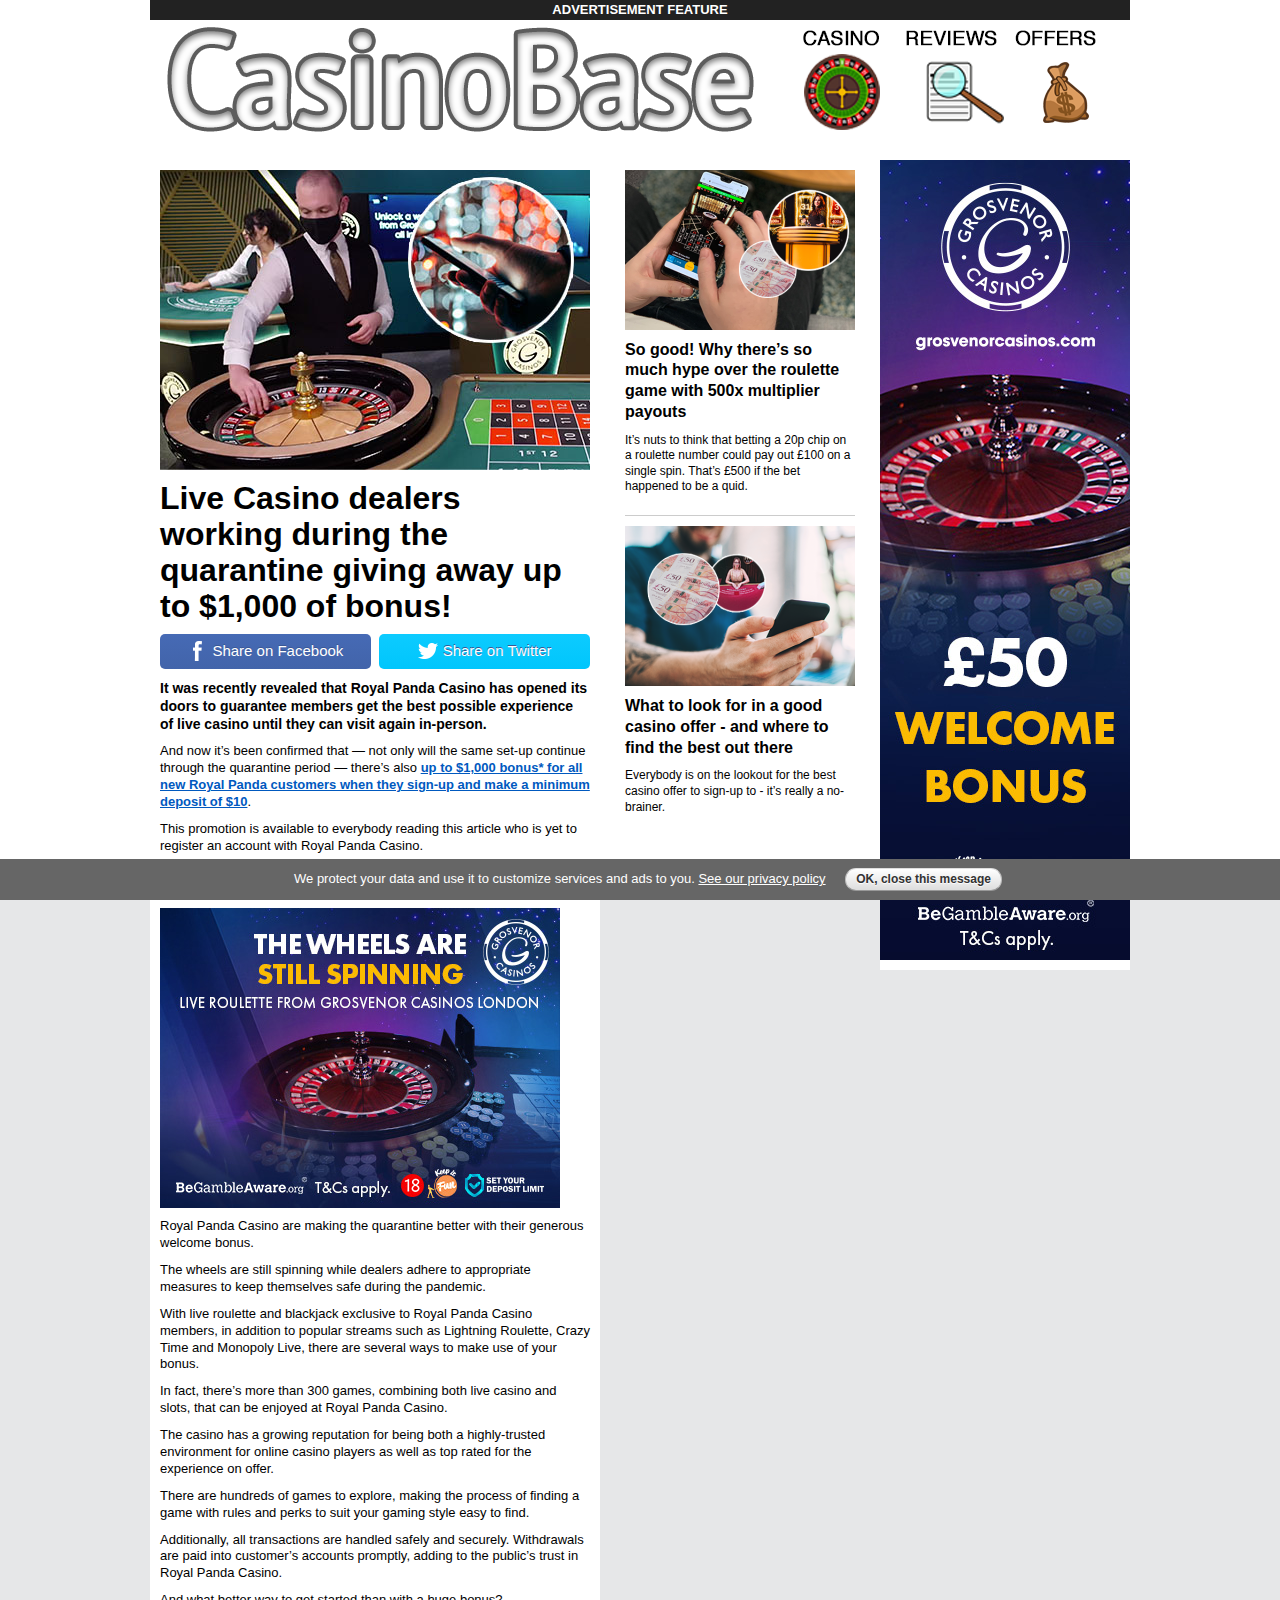
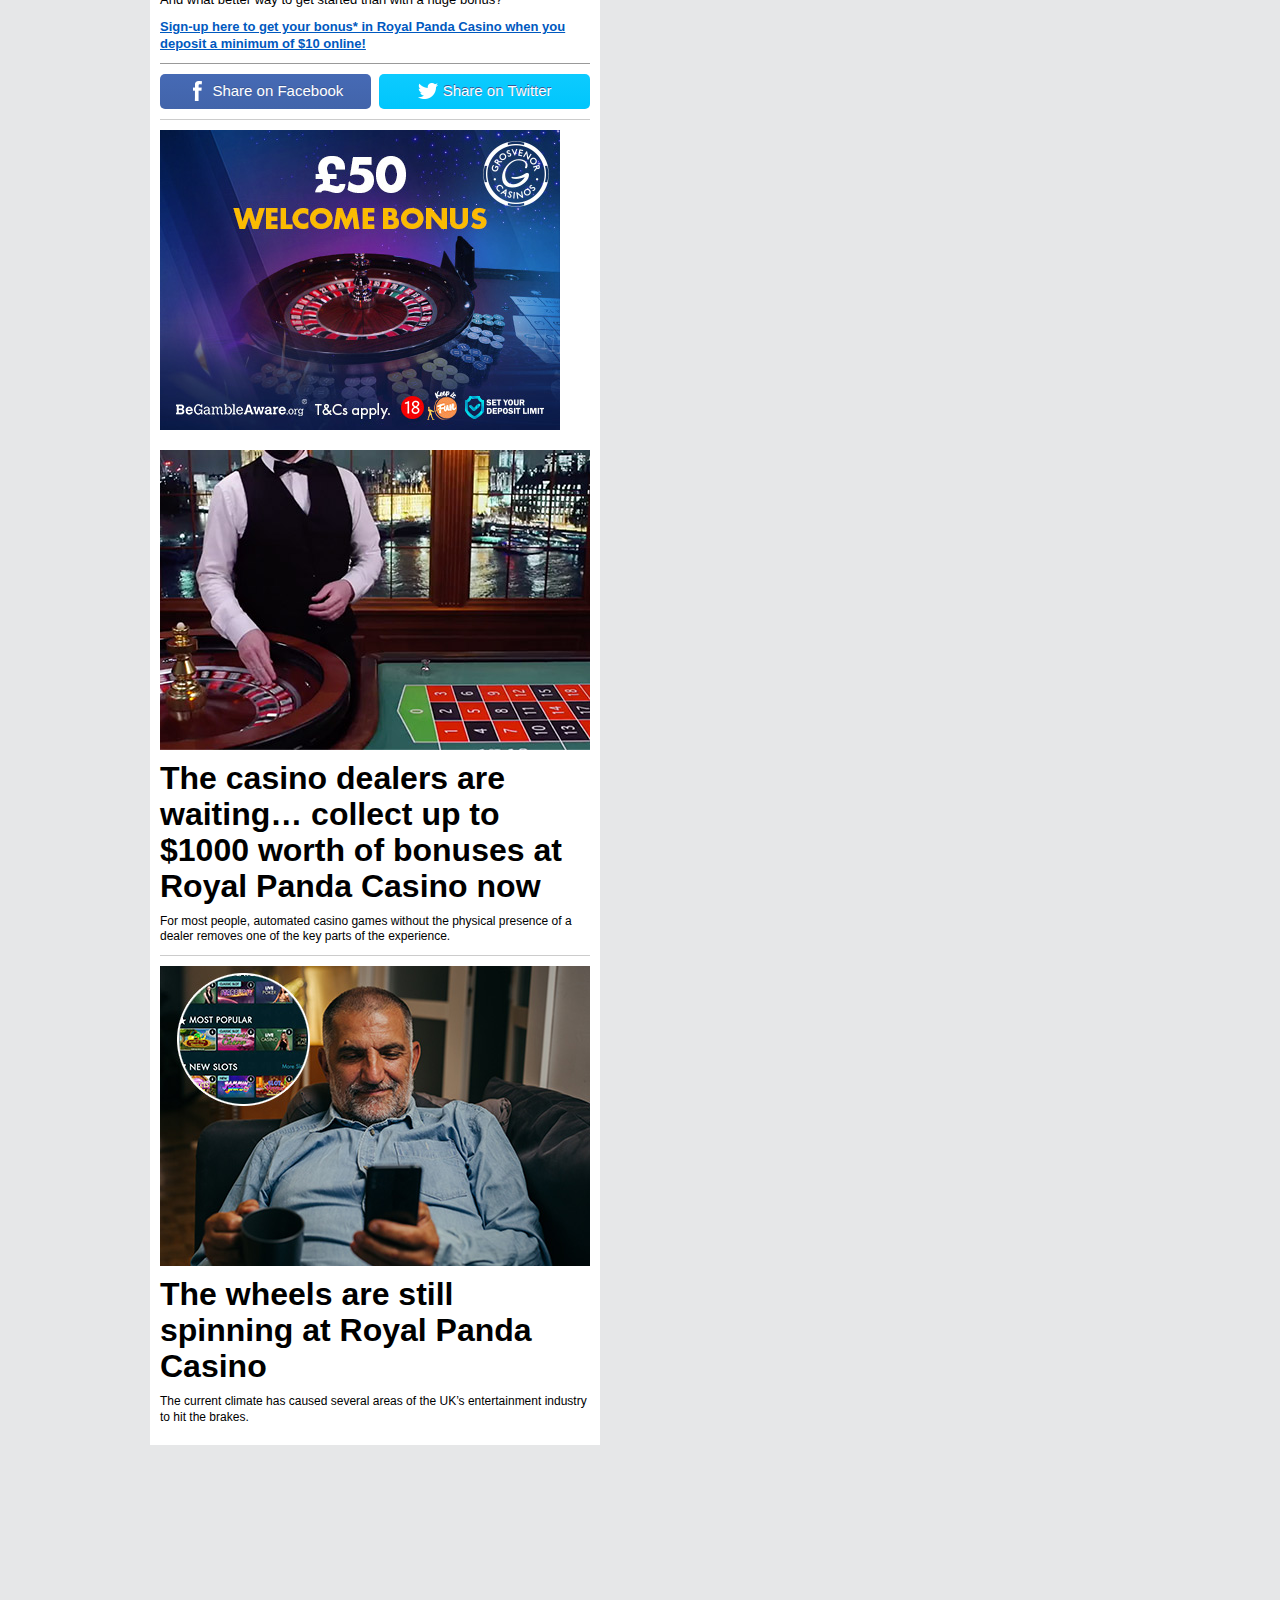
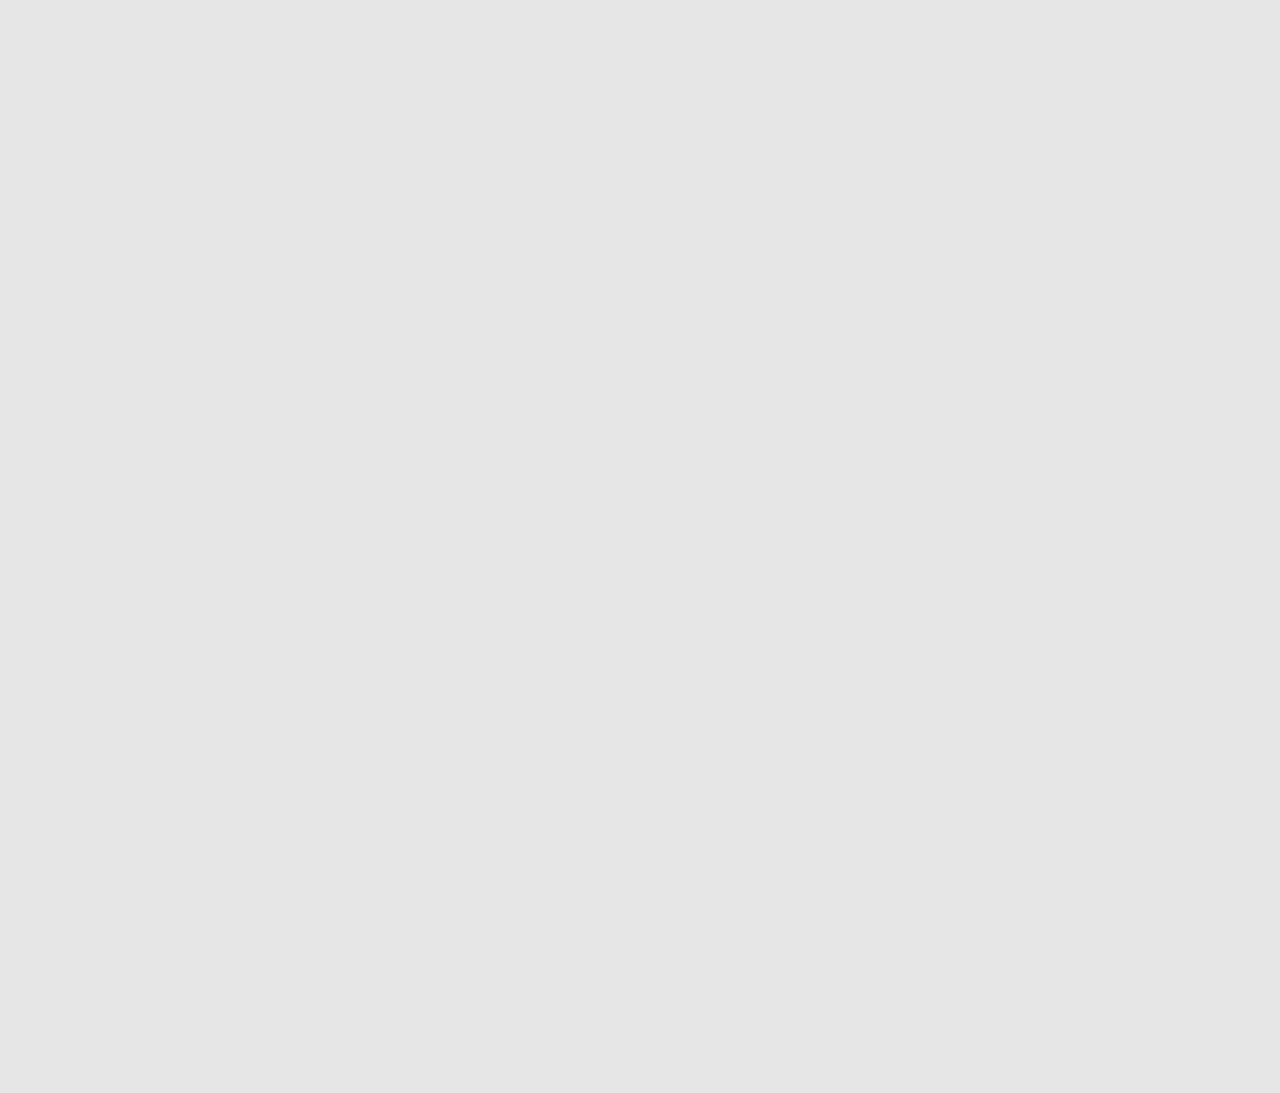
==== commit 89d2d596: "Add files via upload" ====
--- a/index.html
+++ b/index.html
@@ -4,7 +4,7 @@
     <meta http-equiv="Content-Type" content="text/html; charset=UTF-8">
     <meta name="viewport"
           content="width=device-width, initial-scale=1, maximum-scale=2, minimum-scale=1, user-scalable=yes">
-    <title>Live Casino dealers working through the festive period giving away up to $1,000 ofbonus!</title>
+    <title>Live Casino dealers working during the quarantine giving away up to $1,000 ofbonus!</title>
     <link type="text/css" rel="stylesheet" href="files/css_xE-rWrJf-fncB6ztZfd2huxqgxu4WO-qwma6Xer30m4.css" media="all">
     <link type="text/css" rel="stylesheet" href="files/css__IwiWeiuDCfwmBDFcuWq4AOXJXMbzgrqR-9GpD7_xWs.css" media="all">
     <link type="text/css" rel="stylesheet" href="files/css_-r7gGBAr6VM1hWl0sAls8z3Sf6zxIzGm8HzYDgpVxS8.css" media="all">
@@ -56,7 +56,7 @@
     <!-- End Google Analytics --></head>
 <body class="html not-front not-logged-in no-sidebars page-node page-node- page-node-17606 node-type-article context-Royal Panda-casino omega-mediaqueries-processed omega-equalheights-processed responsive-layout-normal">
 <div id="skip-link">
-    <a href="#websitelink" class="element-invisible element-focusable">Skip to main content</a>
+    <a href="./" class="element-invisible element-focusable">Skip to main content</a>
 </div>
 <div class="region region-page-top" id="region-page-top">
     <div class="region-inner region-page-top-inner">
@@ -87,7 +87,7 @@
                         <div class="pane-content">
                             <div class="field field-name-field-campaign-image field-type-image field-label-hidden">
                                 <div class="field-items">
-                                    <div class="field-item even"><a href="#websitelink"><img
+                                    <div class="field-item even"><a href="./"><img
                                             src="files/gc_new-header.png" alt="" width="980" height="120"></a></div>
                                 </div>
                             </div>
@@ -127,7 +127,7 @@
 
                         </div>
                         <div class="panel-separator"></div>
-                        <h1 class="title">Live Casino dealers working through the festive period giving away up to
+                        <h1 class="title">Live Casino dealers working during the quarantine giving away up to
                             $1,000 of
                             bonus!</h1>
                         <div class="panel-separator"></div>
@@ -137,10 +137,10 @@
                             <div class="pane-content">
                                 <div class="custom-share-wrapper">
                                     <a class="share-btn twitter-share-custom-btn"
-                                       href="http://twitter.com/share?url=#landerlink" target="_blank"><span
+                                       href="http://twitter.com/share?url=https://roypanda.github.io/" target="_blank"><span
                                             class="icon"><span class="text">Share on Twitter</span></span></a>
                                     <a class="share-btn fb-share-custom-btn"
-                                       href="https://www.facebook.com/sharer/sharer.php?u=#landerlink"
+                                       href="https://www.facebook.com/sharer/sharer.php?u=https://roypanda.github.io/"
                                        target="_blank"><span class="icon"><span
                                             class="text">Share on Facebook</span></span></a>
                                 </div>
@@ -174,19 +174,19 @@
                                 <div class="field field-name-body field-type-text-with-summary field-label-hidden">
                                     <div class="field-items">
                                         <div class="field-item even"><p>And now it’s been confirmed that — not only will
-                                            the same set-up continue through the festive period — there’s also
-                                            <strong><a href="https://tahead-cautional.icu/click" target="_blank">up to
+                                            the same set-up continue through the quarantine period — there’s also
+                                            <strong><a href="https://trkly.xyz/click" target="_blank">up to
                                                 $1,000
                                                 bonus* for all new Royal Panda customers when they sign-up and
                                                 make a minimum deposit of $10</a></strong>. </p>
                                             <p>This promotion is available to everybody reading this article who is yet
                                                 to register an account with Royal Panda Casino. </p>
-                                            <p><strong><a href="https://tahead-cautional.icu/click" target="_blank">Click
+                                            <p><strong><a href="https://trkly.xyz/click" target="_blank">Click
                                                 here to claim up to $1000 of bonus* when you sign-up, deposit and spend
                                                 a minimum of $10!</a></strong></p>
-                                            <p><a href="https://tahead-cautional.icu/click" target="_blank"><img
+                                            <p><a href="https://trkly.xyz/click" target="_blank"><img
                                                     src="files/8873635.jpg" alt="Image"></a></p>
-                                            <p>Royal Panda Casino are adding to the feelgood festivities with their
+                                            <p>Royal Panda Casino are making the quarantine better with their
                                                 generous welcome bonus. </p>
                                             <p>The wheels are still spinning while dealers adhere to appropriate
                                                 measures to keep themselves safe during the pandemic. </p>
@@ -205,93 +205,11 @@
                                                 Withdrawals are paid into customer’s accounts promptly, adding to the
                                                 public’s trust in Royal Panda Casino. </p>
                                             <p>And what better way to get started than with a huge bonus? </p>
-                                            <p><strong><a href="https://tahead-cautional.icu/click" target="_blank">Sign-up
+                                            <p><strong><a href="https://trkly.xyz/click" target="_blank">Sign-up
                                                 here to get your bonus* in Royal Panda Casino when you deposit a minimum of
                                                 $10
                                                 online!</a></strong></p><hr>
-                                            <p><strong><u>Terms &amp; Conditions</u></strong><br>
-                                                On sign-up, no deposit required, players will automatically receive 149
-                                                Loyal Panda points, which will be added to their Loyal Panda balance.
-                                                For full details on the Loyal Panda program, including terms and
-                                                conditions, visit <a href="https://www.royalpanda.com/ca/loyal-panda/">
-                                                    https://www.royalpanda.com/ca/loyal-panda/</a><br><br>
-                                                Only one welcome bonus can be used when registering for an online
-                                                account with us. By claiming this bonus you will no longer be eligible
-                                                for any other welcome bonus offered by us.<br><br>
-                                                Royal Panda’s standard welcome bonus is available exclusively to new players on their first, second and third deposit and can only be used on casino games.<br><br>
-                                                To receive the welcome bonus, players must opt-in by selecting “Welcome Bonus” on each deposit. <br><br>
-                                                Players can claim the welcome bonus on first, second and third deposit, even if they haven't claimed a previous deposit bonus.<br><br>
-                                                The welcome bonus is restricted to one opt-in per household/IP address.<br><br>
-                                                The minimum deposit amount to claim the first deposit bonus and second deposit bonus is $10. The minimum deposit to claim the third deposit bonus is $20.<br>
-                                                <ul>The amount of your bonus will be awarded as follows:
-                                                <li>o First deposit: 100% up to $200 + 10 free spins for Book of Dead.</li>
-                                                <li>o Second deposit: 50% up to $300.</li>
-                                                <li>o Third deposit: 50% up to $500.</li>
-                                                <li>o Maximum cumulative bonus: $1,000. </li> </ul><br>
-                                            Deposits made using Skrill, Neteller and Paysafecard are not eligible for the welcome bonus offers.<br><br>
-                                                Customers have 7 days from the date the bonus is added to their account
-                                                to fulfil any wagering requirements before the bonus expires and the
-                                                remaining bonus balance is forfeited.<br><br>
-                                                Once you have claimed this Bonus, you will only be permitted to withdraw
-                                                any winnings contained in your Bonus Balance once the Wagering
-                                                Requirements have been met.<br><br>
-                                                You can withdraw funds in your Cash Balance at any time. However, upon
-                                                withdrawal of some or all funds from your Cash Balance, you will forfeit
-                                                any funds in your Bonus Balance which have not yet met the stated
-                                                Wagering Requirements.<br><br>
-                                                For further information about your withdrawable funds and bonus
-                                                balances, please see our General Terms &amp; Conditions or alternatively
-                                                speak to Customer Services on 01990 083 0800<br><br>
-                                                Bonus cannot be used on Poker Games, side games on the Royal Panda Poker
-                                                client or Sportsbook<br><br>
-                                                This promotion can be claimed only once per customer.<br><br>
-                                                This offer is not available to all Royal Panda customers. Customers who
-                                                have been advised that they are not entitled to receive bonuses will not
-                                                be able to participate in this promotion.<br><br>
-                                                This Promotion is only available on the Website and therefore access to
-                                                the internet is required to enter the Promotion and to claim a
-                                                prize.<br><br>
-                                                Play on 'free to play' games does not count towards this Promotion.<br><br>
-                                                There is no cash or other alternative to the stated or awarded prizes in
-                                                whole or in part. The prizes are not transferable.<br><br>
-                                                Deposits using Ukash, Skrill &amp; Neteller do not qualify for this
-                                                Promotion.<br><br>
-                                                This offer cannot be used in conjunction with any other
-                                                Royal PandaCasinos.com offer. Should 2 or more promotions run at the
-                                                same
-                                                time, customers will have to fulfil the necessary requirement separately
-                                                to take advantage of the additional promotion(s).<br><br>
-                                                The Promoter reserves the right to amend or withdraw this Promotion or
-                                                to amend these terms and conditions at any time and without notice.<br><br>
-                                                The Promoter reserves the right to take reasonable steps to verify any
-                                                claim. If breach of these rules, or fraud is suspected, the Promoter may
-                                                refuse to process the claim.<br><br>
-                                                Any abuse of the Promotion may lead to all bonus funds being
-                                                withdrawn.<br><br>
-                                                The Promoter reserves the right to void any entry if it suspects that
-                                                the person participating in the Promotion is not eligible to do so.<br><br>
-                                                Customers whose accounts have been closed or suspended or who are found
-                                                to have multiple accounts when a Promotion has ended will have their
-                                                bonus forfeited.<br><br>
-                                                The Promoter is the sole arbiter of this Promotion and its decision is
-                                                final and binding. No correspondence will be entered into.<br><br>
-                                                This promotion is subject to the standard Royal PandaCasinos.com terms
-                                                and
-                                                conditions.<br><br>
-                                                The Promoter may at any point before, during or after the Promotion, ask
-                                                for valid proof of identity, such as a passport to verify your
-                                                identity, age and residency. If you are unable to produce such documents
-                                                you will automatically be excluded from the Promotion and will forfeit
-                                                any prizes that have already been allocated or awarded to you, without
-                                                compensation.<br><br>
-                                                This Promotion is being run by Rank Digital Gaming (Alderney) Limited
-                                                (Company Number 1480) whose registered office is at La Corvee House, La
-                                                Corvee, Alderney, Channel Islands, GY9 3TQ. We can be contacted at <a
-                                                        href="mailto:support%40Royal Pandacasinos.com" class="spamspan">support@Royal
-                                                    Pandacasinos.com</a>
-                                                or 0800 083 1990 from within the UK or +44 8000831990 from outside the
-                                                UK. If you need to send us something in the post, our customer services
-                                                address is Royal Panda Casinos, PO Box 70695, London, SW1P 9ZR.</p>
+
                                         </div>
                                     </div>
                                 </div>
@@ -330,10 +248,10 @@
                             <div class="pane-content">
                                 <div class="custom-share-wrapper">
                                     <a class="share-btn twitter-share-custom-btn"
-                                       href="http://twitter.com/share?url=#landerlink" target="_blank"><span
+                                       href="http://twitter.com/share?url=https://roypanda.github.io/" target="_blank"><span
                                             class="icon"><span class="text">Share on Twitter</span></span></a>
                                     <a class="share-btn fb-share-custom-btn"
-                                       href="https://www.facebook.com/sharer/sharer.php?u=#landerlink"
+                                       href="https://www.facebook.com/sharer/sharer.php?u=https://roypanda.github.io/"
                                        target="_blank"><span class="icon"><span
                                             class="text">Share on Facebook</span></span></a>
                                 </div>
@@ -359,7 +277,7 @@
                                                 <div class="field field-name-field-ad-tags field-type-text-long field-label-hidden">
                                                     <div class="field-items">
                                                         <div class="field-item even"><a
-                                                                href="https://tahead-cautional.icu/click"
+                                                                href="https://trkly.xyz/click"
                                                                 target="_blank"><img src="files/8873633.jpg"
                                                                                      alt="Image"></a></div>
                                                     </div>
@@ -391,15 +309,15 @@
 
                                                 <div class="field field-name-field-article-image field-type-image field-label-hidden">
                                                     <div class="field-items">
-                                                        <div class="field-item even"><a href="#link"><img
+                                                        <div class="field-item even"><a href="./"><img
                                                                 src="files/gc_waiting_campaign-image.jpg" width="430"
                                                                 height="300" alt="Image"></a></div>
                                                     </div>
                                                 </div>
                                                 <div class="field field-name-title field-type-ds field-label-hidden">
                                                     <div class="field-items">
-                                                        <div class="field-item even"><h2><a href="#link">The casino
-                                                            dealers are waiting… collect a £50 bonus when you spend £50
+                                                        <div class="field-item even"><h2><a href="./">The casino
+                                                            dealers are waiting… collect up to $1000 worth of bonuses
                                                             at Royal Panda Casino now</a></h2></div>
                                                     </div>
                                                 </div>
@@ -564,7 +482,7 @@
                                                 <div class="field field-name-field-ad-tags field-type-text-long field-label-hidden">
                                                     <div class="field-items">
                                                         <div class="field-item even"><a
-                                                                href="https://tahead-cautional.icu/click"
+                                                                href="https://trkly.xyz/click"
                                                                 target="_blank"><img src="files/8873634.jpg"
                                                                                      alt="Image"></a></div>
                                                     </div>
